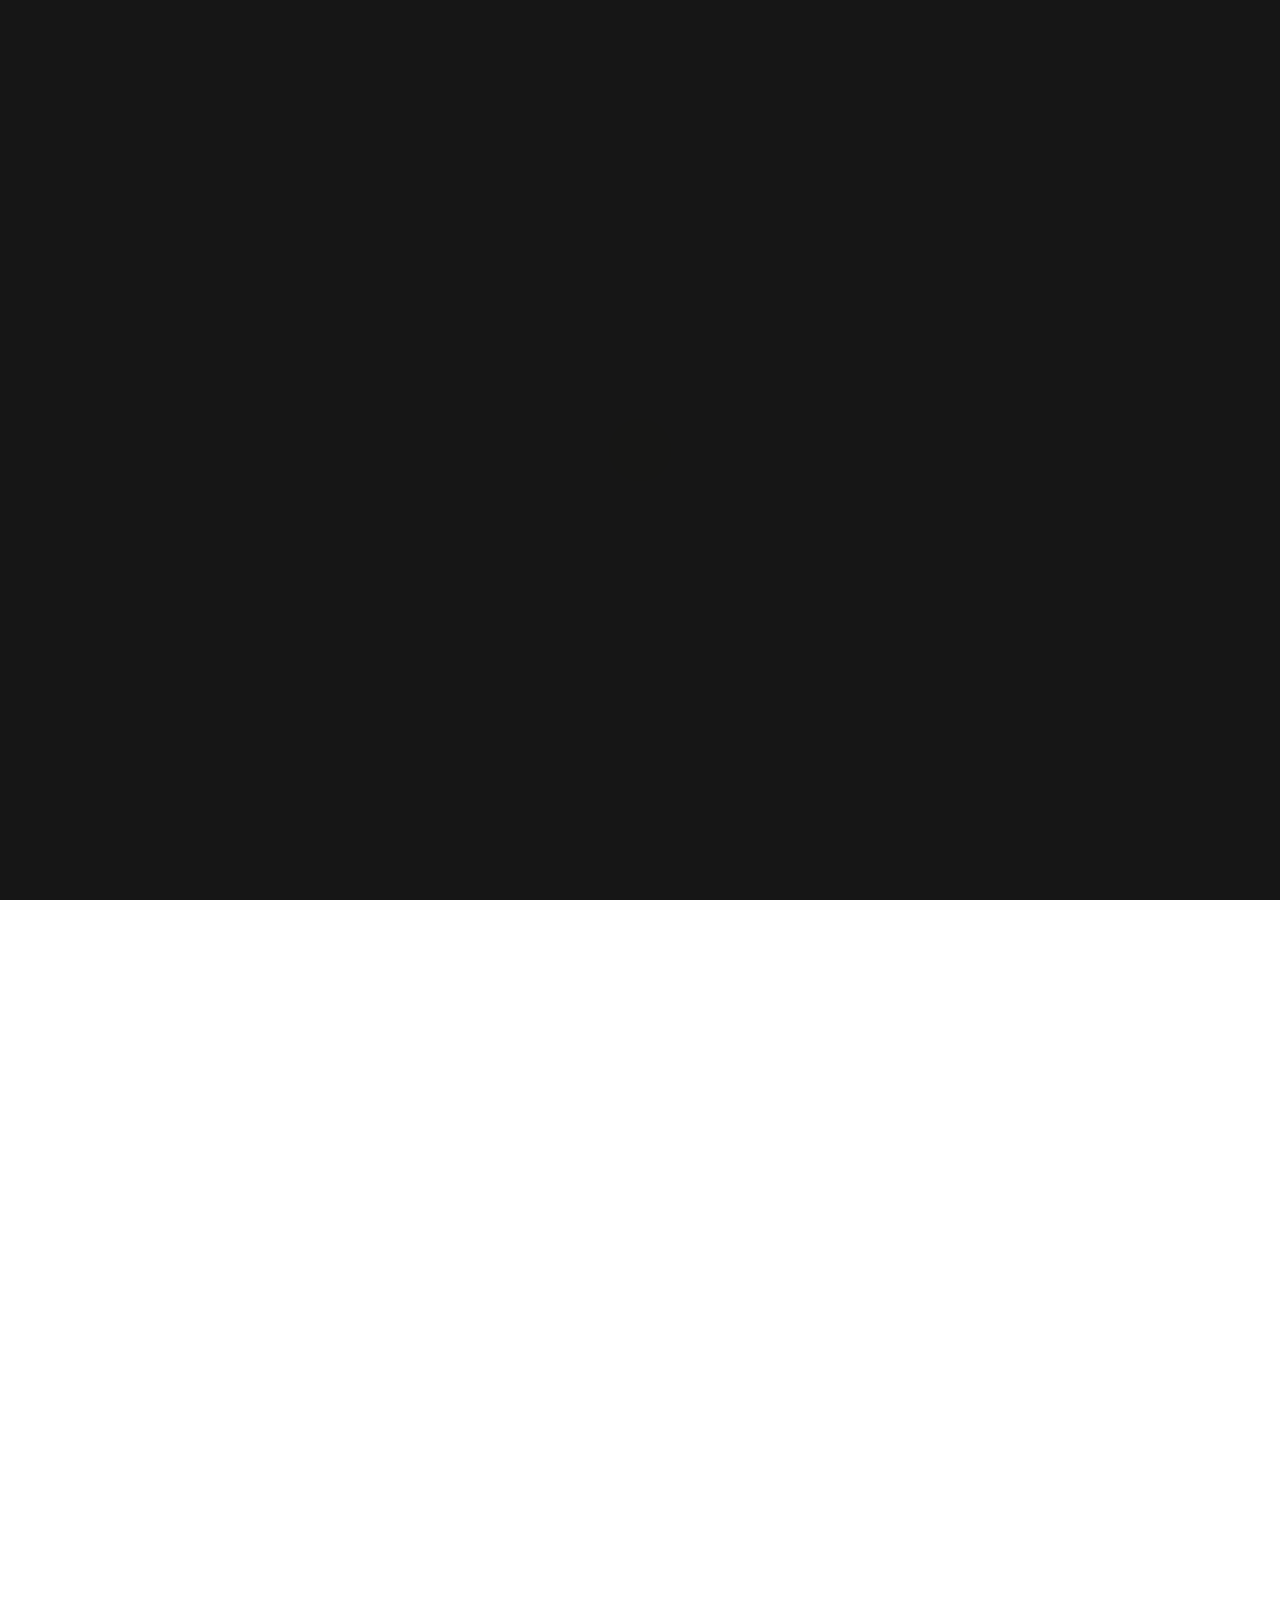
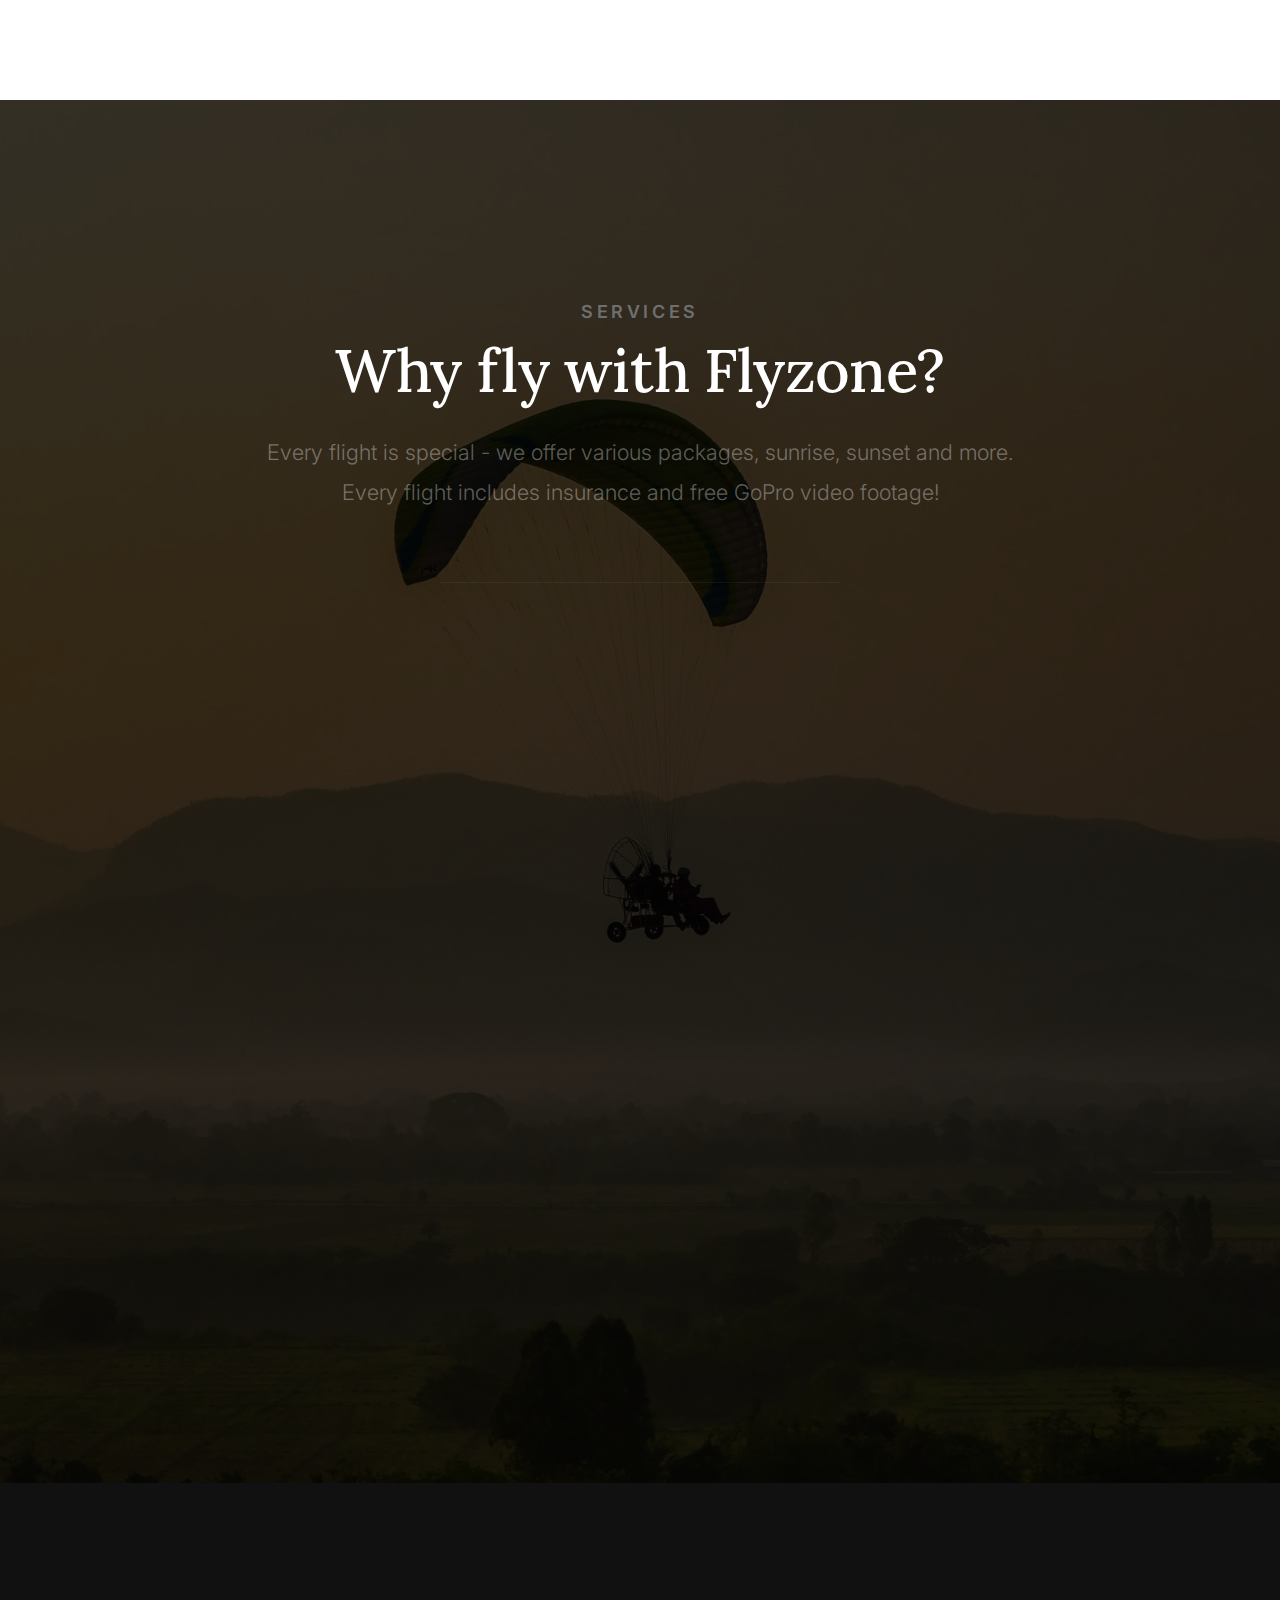
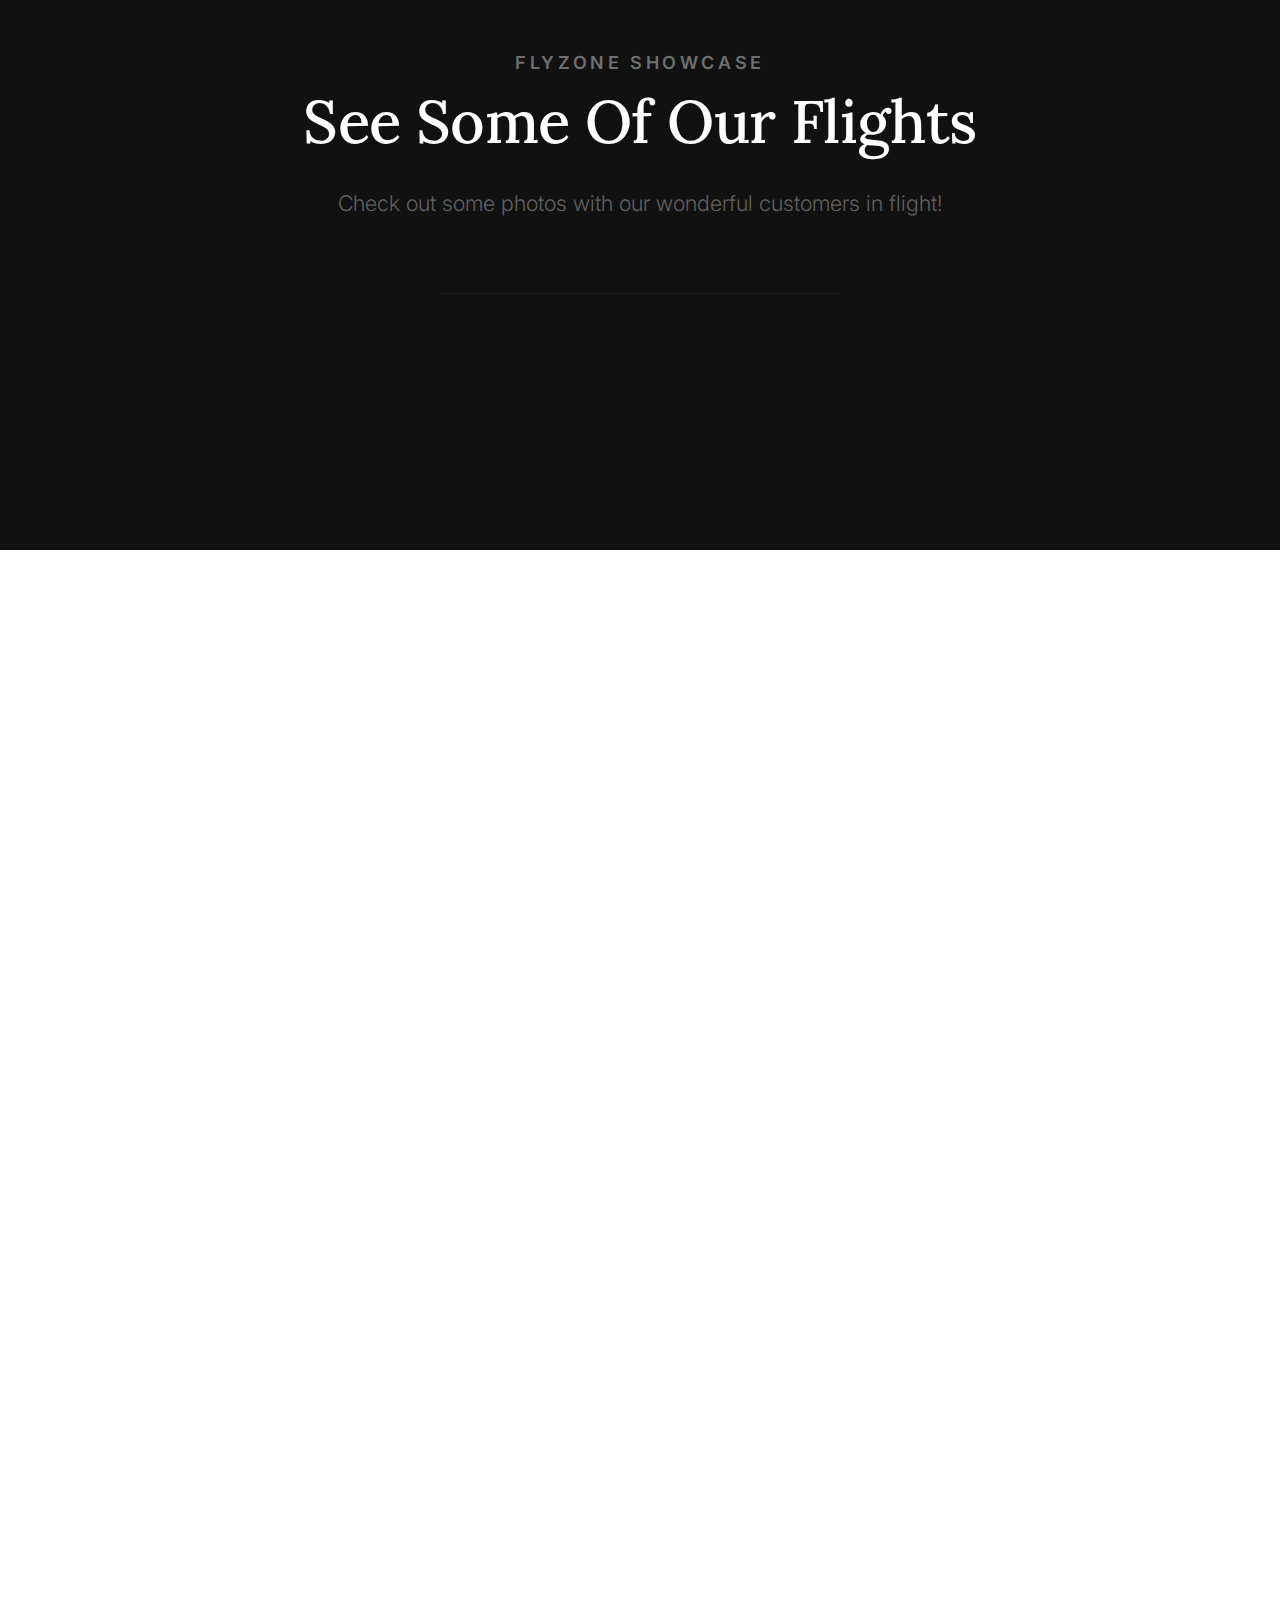
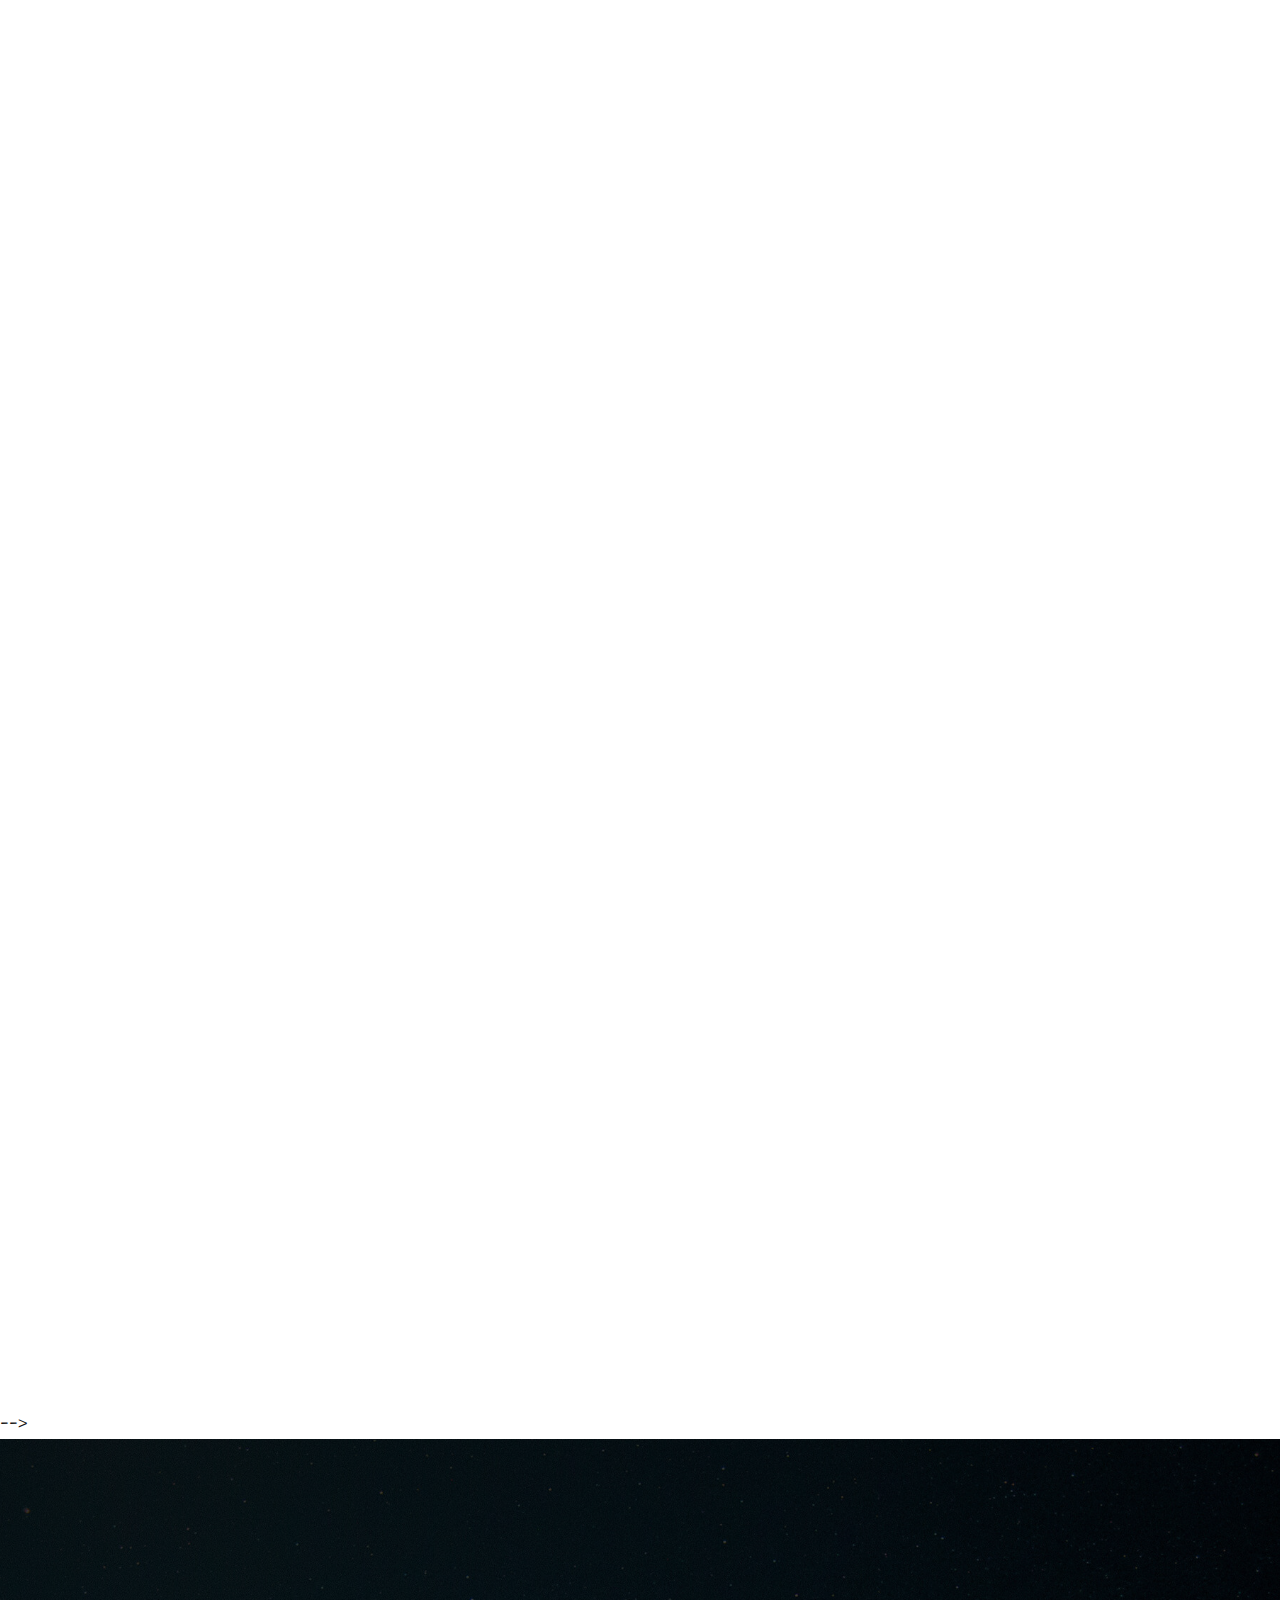
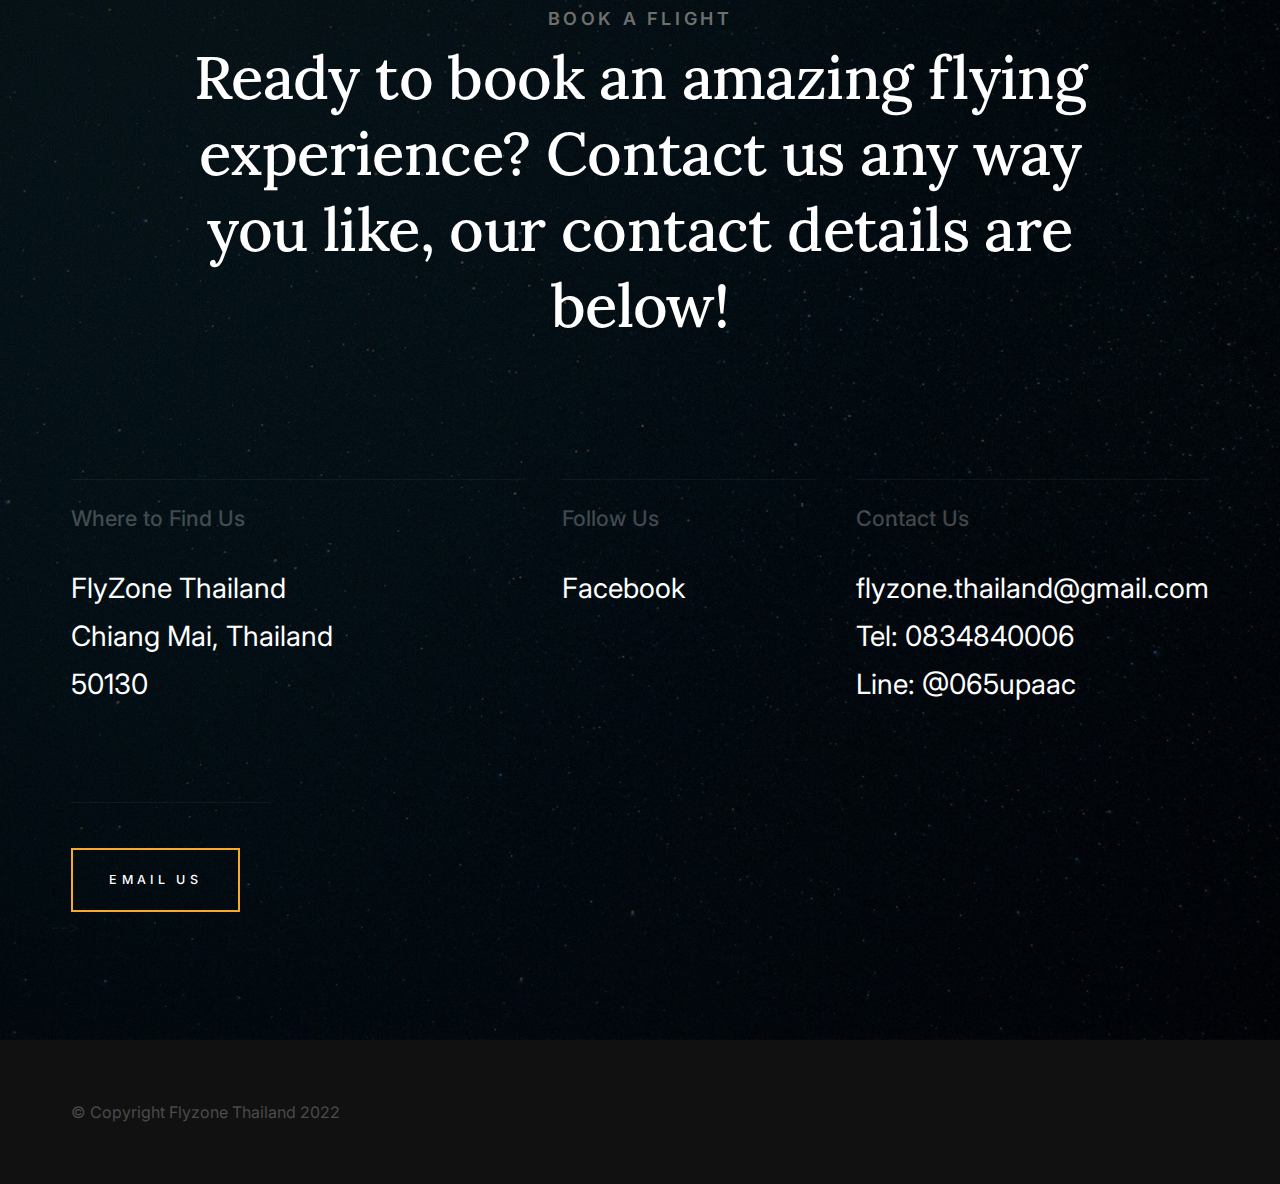
==== Infinity_2_0_0/index.html @ b64c969b "gg" ====
<!DOCTYPE html>
<html lang="en" class="no-js" >
<head>

    <!--- basic page needs
    ================================================== -->
    <meta charset="utf-8">
    <meta name="viewport" content="width=device-width, initial-scale=1">
    <title>Infinity 2.0</title>

    <script>
        document.documentElement.classList.remove('no-js');
        document.documentElement.classList.add('js');
    </script>

    <!-- CSS
    ================================================== -->
    <link rel="stylesheet" href="css/vendor.css">
    <link rel="stylesheet" href="css/styles.css">

    <!-- favicons
    ================================================== -->
    <link rel="apple-touch-icon" sizes="180x180" href="apple-touch-icon.png">
    <link rel="icon" type="image/png" sizes="32x32" href="favicon-32x32.png">
    <link rel="icon" type="image/png" sizes="16x16" href="favicon-16x16.png">
    <link rel="manifest" href="site.webmanifest">

</head>


<body id="top">


    <!-- preloader
    ================================================== -->
    <div id="preloader">
        <div id="loader">
        </div>
    </div>


    <!-- page wrap
    ================================================== -->
    <div id="page" class="s-pagewrap">


        <!-- # site header 
        ================================================== -->
        <header class="s-header">

            <div class="s-header__logo">
                <a class="logo" href="index.html">
                    <img src="images/logo.svg" alt="Homepage">
                </a>
            </div>

            <a class="s-header__menu-toggle" href="#0" class="">
                <span class="s-header__menu-text">Menu</span>
                <span class="s-header__menu-icon"></span>
            </a>

            <nav class="s-header__nav">

                <a href="#0" class="s-header__nav-close-btn" title="close"><span>Close</span></a>
                <h3>Flyzone Thailand</h3>

                <ul class="s-header__nav-list">
                    <li><a href="#intro" class="smoothscroll">Home</a></li>
                    <li><a href="#about" class="smoothscroll">About Flyzone</a></li>
                    <li><a href="#services" class="smoothscroll">Paramotor Packages</a></li>
                    <li><a href="#portfolio" class="smoothscroll">Flight Photos</a></li>
                    <li><a href="#contact" class="smoothscroll">Book A Flight</a></li>
                </ul>

                <!-- <p>
                Need a great reliable web hosting?
                We highly recommend <a href="https://www.dreamhost.com/r.cgi?287326">DreamHost</a>. 
                Powerful web and Wordpress hosting. Guaranteed. Starting at <span class="text-highlight">$2.95</span> per month.
                </p> -->

                <ul class="s-header__social">
                    <li>
                        <a href="https://www.facebook.com/FlyingParamotor">
                            <svg xmlns="http://www.w3.org/2000/svg" width="24" height="24" viewBox="0 0 24 24" style="fill:rgba(0, 0, 0, 1);transform:;-ms-filter:"><path d="M20,3H4C3.447,3,3,3.448,3,4v16c0,0.552,0.447,1,1,1h8.615v-6.96h-2.338v-2.725h2.338v-2c0-2.325,1.42-3.592,3.5-3.592 c0.699-0.002,1.399,0.034,2.095,0.107v2.42h-1.435c-1.128,0-1.348,0.538-1.348,1.325v1.735h2.697l-0.35,2.725h-2.348V21H20 c0.553,0,1-0.448,1-1V4C21,3.448,20.553,3,20,3z"></path></svg>
                            <span class="u-screen-reader-text">Facebook</span>
                        </a>
                    </li>
                    <!-- <li>
                        <a href="#0">
                            <svg xmlns="http://www.w3.org/2000/svg" width="24" height="24" viewBox="0 0 24 24" style="fill:rgba(0, 0, 0, 1);transform:;-ms-filter:"><path d="M19.633,7.997c0.013,0.175,0.013,0.349,0.013,0.523c0,5.325-4.053,11.461-11.46,11.461c-2.282,0-4.402-0.661-6.186-1.809 c0.324,0.037,0.636,0.05,0.973,0.05c1.883,0,3.616-0.636,5.001-1.721c-1.771-0.037-3.255-1.197-3.767-2.793 c0.249,0.037,0.499,0.062,0.761,0.062c0.361,0,0.724-0.05,1.061-0.137c-1.847-0.374-3.23-1.995-3.23-3.953v-0.05 c0.537,0.299,1.16,0.486,1.82,0.511C3.534,9.419,2.823,8.184,2.823,6.787c0-0.748,0.199-1.434,0.548-2.032 c1.983,2.443,4.964,4.04,8.306,4.215c-0.062-0.3-0.1-0.611-0.1-0.923c0-2.22,1.796-4.028,4.028-4.028 c1.16,0,2.207,0.486,2.943,1.272c0.91-0.175,1.782-0.512,2.556-0.973c-0.299,0.935-0.936,1.721-1.771,2.22 c0.811-0.088,1.597-0.312,2.319-0.624C21.104,6.712,20.419,7.423,19.633,7.997z"></path></svg>
                            <span class="u-screen-reader-text">Twitter</span>
                        </a>
                    </li>
                    <li>
                        <a href="#0">
                            <svg xmlns="http://www.w3.org/2000/svg" width="24" height="24" viewBox="0 0 24 24" style="fill:rgba(0, 0, 0, 1);transform:;-ms-filter:"><path d="M11.999,7.377c-2.554,0-4.623,2.07-4.623,4.623c0,2.554,2.069,4.624,4.623,4.624c2.552,0,4.623-2.07,4.623-4.624 C16.622,9.447,14.551,7.377,11.999,7.377L11.999,7.377z M11.999,15.004c-1.659,0-3.004-1.345-3.004-3.003 c0-1.659,1.345-3.003,3.004-3.003s3.002,1.344,3.002,3.003C15.001,13.659,13.658,15.004,11.999,15.004L11.999,15.004z"></path><circle cx="16.806" cy="7.207" r="1.078"></circle><path d="M20.533,6.111c-0.469-1.209-1.424-2.165-2.633-2.632c-0.699-0.263-1.438-0.404-2.186-0.42 c-0.963-0.042-1.268-0.054-3.71-0.054s-2.755,0-3.71,0.054C7.548,3.074,6.809,3.215,6.11,3.479C4.9,3.946,3.945,4.902,3.477,6.111 c-0.263,0.7-0.404,1.438-0.419,2.186c-0.043,0.962-0.056,1.267-0.056,3.71c0,2.442,0,2.753,0.056,3.71 c0.015,0.748,0.156,1.486,0.419,2.187c0.469,1.208,1.424,2.164,2.634,2.632c0.696,0.272,1.435,0.426,2.185,0.45 c0.963,0.042,1.268,0.055,3.71,0.055s2.755,0,3.71-0.055c0.747-0.015,1.486-0.157,2.186-0.419c1.209-0.469,2.164-1.424,2.633-2.633 c0.263-0.7,0.404-1.438,0.419-2.186c0.043-0.962,0.056-1.267,0.056-3.71s0-2.753-0.056-3.71C20.941,7.57,20.801,6.819,20.533,6.111z M19.315,15.643c-0.007,0.576-0.111,1.147-0.311,1.688c-0.305,0.787-0.926,1.409-1.712,1.711c-0.535,0.199-1.099,0.303-1.67,0.311 c-0.95,0.044-1.218,0.055-3.654,0.055c-2.438,0-2.687,0-3.655-0.055c-0.569-0.007-1.135-0.112-1.669-0.311 c-0.789-0.301-1.414-0.923-1.719-1.711c-0.196-0.534-0.302-1.099-0.311-1.669c-0.043-0.95-0.053-1.218-0.053-3.654 c0-2.437,0-2.686,0.053-3.655c0.007-0.576,0.111-1.146,0.311-1.687c0.305-0.789,0.93-1.41,1.719-1.712 c0.534-0.198,1.1-0.303,1.669-0.311c0.951-0.043,1.218-0.055,3.655-0.055c2.437,0,2.687,0,3.654,0.055 c0.571,0.007,1.135,0.112,1.67,0.311c0.786,0.303,1.407,0.925,1.712,1.712c0.196,0.534,0.302,1.099,0.311,1.669 c0.043,0.951,0.054,1.218,0.054,3.655c0,2.436,0,2.698-0.043,3.654H19.315z"></path></svg>
                            <span class="u-screen-reader-text">Instagram</span>
                        </a>
                    </li>
                    <li>
                        <a href="#0">
                            <svg xmlns="http://www.w3.org/2000/svg" width="24" height="24" viewBox="0 0 24 24" style="fill: rgba(0, 0, 0, 1);transform: ;msFilter:;"><path d="M20.66 6.98a9.932 9.932 0 0 0-3.641-3.64C15.486 2.447 13.813 2 12 2s-3.486.447-5.02 1.34c-1.533.893-2.747 2.107-3.64 3.64S2 10.187 2 12s.446 3.487 1.34 5.02a9.924 9.924 0 0 0 3.641 3.64C8.514 21.553 10.187 22 12 22s3.486-.447 5.02-1.34a9.932 9.932 0 0 0 3.641-3.64C21.554 15.487 22 13.813 22 12s-.446-3.487-1.34-5.02zM12 3.66c2 0 3.772.64 5.32 1.919-.92 1.174-2.286 2.14-4.1 2.9-1.002-1.813-2.088-3.327-3.261-4.54A7.715 7.715 0 0 1 12 3.66zM5.51 6.8a8.116 8.116 0 0 1 2.711-2.22c1.212 1.201 2.325 2.7 3.34 4.5-2 .6-4.114.9-6.341.9-.573 0-1.006-.013-1.3-.04A8.549 8.549 0 0 1 5.51 6.8zM3.66 12c0-.054.003-.12.01-.2.007-.08.01-.146.01-.2.254.014.641.02 1.161.02 2.666 0 5.146-.367 7.439-1.1.187.373.381.793.58 1.26-1.32.293-2.674 1.006-4.061 2.14S6.4 16.247 5.76 17.5c-1.4-1.587-2.1-3.42-2.1-5.5zM12 20.34c-1.894 0-3.594-.587-5.101-1.759.601-1.187 1.524-2.322 2.771-3.401 1.246-1.08 2.483-1.753 3.71-2.02a29.441 29.441 0 0 1 1.56 6.62 8.166 8.166 0 0 1-2.94.56zm7.08-3.96a8.351 8.351 0 0 1-2.58 2.621c-.24-2.08-.7-4.107-1.379-6.081.932-.066 1.765-.1 2.5-.1.799 0 1.686.034 2.659.1a8.098 8.098 0 0 1-1.2 3.46zm-1.24-5c-1.16 0-2.233.047-3.22.14a27.053 27.053 0 0 0-.68-1.62c2.066-.906 3.532-2.006 4.399-3.3 1.2 1.414 1.854 3.027 1.96 4.84-.812-.04-1.632-.06-2.459-.06z"></path></svg>
                            <span class="u-screen-reader-text">Dribbble</span>
                        </a>
                    </li>
                    <li>
                        <a href="#0">
                            <svg xmlns="http://www.w3.org/2000/svg" width="24" height="24" viewBox="0 0 24 24" style="fill: rgba(0, 0, 0, 1);transform: ;msFilter:;"><path d="M7.803 5.731c.589 0 1.119.051 1.605.155.483.103.895.273 1.243.508.343.235.611.547.804.939.187.387.28.871.28 1.443 0 .62-.14 1.138-.421 1.551-.283.414-.7.753-1.256 1.015.757.219 1.318.602 1.69 1.146.374.549.557 1.206.557 1.976 0 .625-.119 1.162-.358 1.613a3.11 3.11 0 0 1-.974 1.114 4.315 4.315 0 0 1-1.399.64 6.287 6.287 0 0 1-1.609.206H2V5.731h5.803zm-.351 4.972c.48 0 .878-.114 1.192-.345.312-.228.463-.604.463-1.119 0-.286-.051-.522-.151-.707a1.114 1.114 0 0 0-.417-.428 1.683 1.683 0 0 0-.597-.215 3.609 3.609 0 0 0-.697-.061H4.71v2.875h2.742zm.151 5.239c.267 0 .521-.023.76-.077.241-.052.455-.136.637-.261.182-.12.332-.283.44-.491.109-.206.162-.475.162-.798 0-.634-.179-1.085-.533-1.358-.355-.27-.831-.404-1.414-.404H4.71v3.39h2.893zm8.565-.041c.367.358.896.538 1.584.538.493 0 .919-.125 1.278-.373.354-.249.57-.515.653-.79h2.155c-.346 1.072-.871 1.838-1.589 2.299-.709.463-1.572.693-2.58.693-.702 0-1.334-.113-1.9-.337a4.033 4.033 0 0 1-1.439-.958 4.37 4.37 0 0 1-.905-1.485 5.433 5.433 0 0 1-.32-1.899c0-.666.111-1.289.329-1.864a4.376 4.376 0 0 1 .934-1.493c.405-.42.885-.751 1.444-.994a4.634 4.634 0 0 1 1.858-.362c.754 0 1.413.146 1.979.44a3.967 3.967 0 0 1 1.39 1.182c.363.493.622 1.058.783 1.691.161.632.217 1.292.171 1.983h-6.431c.001.704.238 1.371.606 1.729zm2.812-4.681c-.291-.322-.783-.496-1.385-.496-.391 0-.714.065-.974.199a1.97 1.97 0 0 0-.62.491 1.772 1.772 0 0 0-.328.628 2.82 2.82 0 0 0-.111.587h3.982c-.058-.624-.272-1.085-.564-1.409zm-3.918-4.663h4.989v1.215h-4.989z"></path></svg>
                            <span class="u-screen-reader-text">Behance</span>
                        </a>
                    </li> -->
                </ul> 

            </nav>

        </header> <!-- end s-header -->


        <!-- # site-content
        ================================================== -->
        <section id="content" class="s-content">


            <!-- intro
            ----------------------------------------------- -->
            <section id="intro" class="s-intro target-section">

                <div class="s-intro__bg rellax" data-rellax-speed="-5"></div>

                <div class="row s-intro__content">

                    <div class="column lg-12 s-intro__content-inner">
                        <h3 class="s-intro__pretitle">Touch the skies</h3>
                        <h1 class="s-intro__title">
                        Fly Zone<br>
                        Thailand
                        </h1>	

                        <div class="s-intro__more">
                            <a class="smoothscroll btn btn--stroke s-intro__more-btn" href="#about">
                                LEARN MORE
                            </a>
                        </div>	
                        <br>
                        <div class="s-intro__more">
                            <a class="smoothscroll btn btn--stroke s-intro__more-btn" href="#contact">
                                BOOK A FLIGHT
                            </a>
                        </div>
                    </div> <!-- s-intro__content-inner -->

                </div> <!-- s-intro__content -->

                <ul class="s-intro__social">
                    <li>
                        <a href="https://www.facebook.com/FlyingParamotor">
                            <svg xmlns="http://www.w3.org/2000/svg" width="30" height="30" viewBox="0 0 30 30" style="fill:rgba(0, 0, 0, 1);transform:;-ms-filter:"><path d="M20,3H4C3.447,3,3,3.448,3,4v16c0,0.552,0.447,1,1,1h8.615v-6.96h-2.338v-2.725h2.338v-2c0-2.325,1.42-3.592,3.5-3.592 c0.699-0.002,1.399,0.034,2.095,0.107v2.42h-1.435c-1.128,0-1.348,0.538-1.348,1.325v1.735h2.697l-0.35,2.725h-2.348V21H20 c0.553,0,1-0.448,1-1V4C21,3.448,20.553,3,20,3z"></path></svg>
                            <span class="u-screen-reader-text">Facebook</span>
                        </a>
                    </li>
                    <li>
                        <a href="#0">
                            <svg fill="#000000" xmlns="http://www.w3.org/2000/svg"  viewBox="0 0 30 30" width="30px" height="30px">    <path d="M 6 4 C 4.895 4 4 4.895 4 6 L 4 24 C 4 25.105 4.895 26 6 26 L 24 26 C 25.105 26 26 25.105 26 24 L 26 6 C 26 4.895 25.105 4 24 4 L 6 4 z M 15.003906 7.6660156 C 19.720906 7.6660156 23.558594 10.780375 23.558594 14.609375 C 23.558594 16.142375 22.964609 17.523813 21.724609 18.882812 C 19.929609 20.948812 15.916906 23.464609 15.003906 23.849609 C 14.091906 24.233609 14.225719 23.604672 14.261719 23.388672 C 14.283719 23.260672 14.384766 22.65625 14.384766 22.65625 C 14.413766 22.43725 14.442469 22.099812 14.355469 21.882812 C 14.258469 21.645813 13.880563 21.520937 13.601562 21.460938 C 9.4895625 20.916937 6.4472656 18.041375 6.4472656 14.609375 C 6.4472656 10.781375 10.286906 7.6660156 15.003906 7.6660156 z M 12.626953 12.910156 C 12.375953 12.910156 12.171875 13.107656 12.171875 13.347656 L 12.171875 16.652344 C 12.171875 16.894344 12.375953 17.089844 12.626953 17.089844 C 12.877953 17.089844 13.082031 16.893344 13.082031 16.652344 L 13.082031 13.347656 C 13.082031 13.107656 12.877953 12.910156 12.626953 12.910156 z M 14.5625 12.910156 C 14.5175 12.910156 14.470781 12.915641 14.425781 12.931641 C 14.248781 12.991641 14.128906 13.157703 14.128906 13.345703 L 14.128906 16.650391 C 14.128906 16.892391 14.3225 17.089844 14.5625 17.089844 C 14.8025 17.089844 14.996094 16.890391 14.996094 16.650391 L 14.996094 14.605469 L 16.679688 16.914062 C 16.760687 17.024063 16.889391 17.089844 17.025391 17.089844 C 17.072391 17.089844 17.118109 17.082406 17.162109 17.066406 C 17.340109 17.006406 17.460938 16.840344 17.460938 16.652344 L 17.457031 16.652344 L 17.457031 13.347656 C 17.457031 13.107656 17.263391 12.910156 17.025391 12.910156 C 16.787391 12.910156 16.591797 13.107656 16.591797 13.347656 L 16.591797 15.392578 L 14.908203 13.085938 C 14.827203 12.975938 14.6985 12.910156 14.5625 12.910156 z M 18.929688 12.910156 C 18.678688 12.910156 18.474609 13.107656 18.474609 13.347656 L 18.474609 14.998047 L 18.474609 15 L 18.474609 16.650391 C 18.474609 16.892391 18.678687 17.089844 18.929688 17.089844 L 20.654297 17.089844 C 20.906297 17.089844 21.111328 16.892344 21.111328 16.652344 C 21.111328 16.412344 20.905297 16.216797 20.654297 16.216797 L 19.384766 16.216797 L 19.384766 15.435547 L 20.654297 15.435547 C 20.906297 15.435547 21.111328 15.24 21.111328 15 C 21.111328 14.758 20.905297 14.5625 20.654297 14.5625 L 19.384766 14.564453 L 19.384766 13.783203 L 20.654297 13.783203 C 20.906297 13.783203 21.111328 13.588656 21.111328 13.347656 C 21.111328 13.107656 20.905297 12.910156 20.654297 12.910156 L 18.929688 12.910156 z M 9.34375 12.912109 C 9.09275 12.912109 8.8886719 13.106656 8.8886719 13.347656 L 8.8886719 16.652344 C 8.8886719 16.894344 9.09275 17.089844 9.34375 17.089844 L 11.068359 17.089844 C 11.320359 17.089844 11.522438 16.893297 11.523438 16.654297 C 11.523437 16.414297 11.319359 16.21875 11.068359 16.21875 L 9.7988281 16.21875 L 9.7988281 13.347656 C 9.7988281 13.107656 9.59475 12.912109 9.34375 12.912109 z"/></svg>
                            <span class="u-screen-reader-text">Twitter</span>
                        </a>
                    </li>
                    <!-- <li>
                        <a href="#0">
                            <svg xmlns="http://www.w3.org/2000/svg" width="24" height="24" viewBox="0 0 24 24" style="fill:rgba(0, 0, 0, 1);transform:;-ms-filter:"><path d="M11.999,7.377c-2.554,0-4.623,2.07-4.623,4.623c0,2.554,2.069,4.624,4.623,4.624c2.552,0,4.623-2.07,4.623-4.624 C16.622,9.447,14.551,7.377,11.999,7.377L11.999,7.377z M11.999,15.004c-1.659,0-3.004-1.345-3.004-3.003 c0-1.659,1.345-3.003,3.004-3.003s3.002,1.344,3.002,3.003C15.001,13.659,13.658,15.004,11.999,15.004L11.999,15.004z"></path><circle cx="16.806" cy="7.207" r="1.078"></circle><path d="M20.533,6.111c-0.469-1.209-1.424-2.165-2.633-2.632c-0.699-0.263-1.438-0.404-2.186-0.42 c-0.963-0.042-1.268-0.054-3.71-0.054s-2.755,0-3.71,0.054C7.548,3.074,6.809,3.215,6.11,3.479C4.9,3.946,3.945,4.902,3.477,6.111 c-0.263,0.7-0.404,1.438-0.419,2.186c-0.043,0.962-0.056,1.267-0.056,3.71c0,2.442,0,2.753,0.056,3.71 c0.015,0.748,0.156,1.486,0.419,2.187c0.469,1.208,1.424,2.164,2.634,2.632c0.696,0.272,1.435,0.426,2.185,0.45 c0.963,0.042,1.268,0.055,3.71,0.055s2.755,0,3.71-0.055c0.747-0.015,1.486-0.157,2.186-0.419c1.209-0.469,2.164-1.424,2.633-2.633 c0.263-0.7,0.404-1.438,0.419-2.186c0.043-0.962,0.056-1.267,0.056-3.71s0-2.753-0.056-3.71C20.941,7.57,20.801,6.819,20.533,6.111z M19.315,15.643c-0.007,0.576-0.111,1.147-0.311,1.688c-0.305,0.787-0.926,1.409-1.712,1.711c-0.535,0.199-1.099,0.303-1.67,0.311 c-0.95,0.044-1.218,0.055-3.654,0.055c-2.438,0-2.687,0-3.655-0.055c-0.569-0.007-1.135-0.112-1.669-0.311 c-0.789-0.301-1.414-0.923-1.719-1.711c-0.196-0.534-0.302-1.099-0.311-1.669c-0.043-0.95-0.053-1.218-0.053-3.654 c0-2.437,0-2.686,0.053-3.655c0.007-0.576,0.111-1.146,0.311-1.687c0.305-0.789,0.93-1.41,1.719-1.712 c0.534-0.198,1.1-0.303,1.669-0.311c0.951-0.043,1.218-0.055,3.655-0.055c2.437,0,2.687,0,3.654,0.055 c0.571,0.007,1.135,0.112,1.67,0.311c0.786,0.303,1.407,0.925,1.712,1.712c0.196,0.534,0.302,1.099,0.311,1.669 c0.043,0.951,0.054,1.218,0.054,3.655c0,2.436,0,2.698-0.043,3.654H19.315z"></path></svg>
                            <span class="u-screen-reader-text">Instagram</span>
                        </a>
                    </li>
                    <li>
                        <a href="#0">
                            <svg xmlns="http://www.w3.org/2000/svg" width="24" height="24" viewBox="0 0 24 24" style="fill: rgba(0, 0, 0, 1);transform: ;msFilter:;"><path d="M20.66 6.98a9.932 9.932 0 0 0-3.641-3.64C15.486 2.447 13.813 2 12 2s-3.486.447-5.02 1.34c-1.533.893-2.747 2.107-3.64 3.64S2 10.187 2 12s.446 3.487 1.34 5.02a9.924 9.924 0 0 0 3.641 3.64C8.514 21.553 10.187 22 12 22s3.486-.447 5.02-1.34a9.932 9.932 0 0 0 3.641-3.64C21.554 15.487 22 13.813 22 12s-.446-3.487-1.34-5.02zM12 3.66c2 0 3.772.64 5.32 1.919-.92 1.174-2.286 2.14-4.1 2.9-1.002-1.813-2.088-3.327-3.261-4.54A7.715 7.715 0 0 1 12 3.66zM5.51 6.8a8.116 8.116 0 0 1 2.711-2.22c1.212 1.201 2.325 2.7 3.34 4.5-2 .6-4.114.9-6.341.9-.573 0-1.006-.013-1.3-.04A8.549 8.549 0 0 1 5.51 6.8zM3.66 12c0-.054.003-.12.01-.2.007-.08.01-.146.01-.2.254.014.641.02 1.161.02 2.666 0 5.146-.367 7.439-1.1.187.373.381.793.58 1.26-1.32.293-2.674 1.006-4.061 2.14S6.4 16.247 5.76 17.5c-1.4-1.587-2.1-3.42-2.1-5.5zM12 20.34c-1.894 0-3.594-.587-5.101-1.759.601-1.187 1.524-2.322 2.771-3.401 1.246-1.08 2.483-1.753 3.71-2.02a29.441 29.441 0 0 1 1.56 6.62 8.166 8.166 0 0 1-2.94.56zm7.08-3.96a8.351 8.351 0 0 1-2.58 2.621c-.24-2.08-.7-4.107-1.379-6.081.932-.066 1.765-.1 2.5-.1.799 0 1.686.034 2.659.1a8.098 8.098 0 0 1-1.2 3.46zm-1.24-5c-1.16 0-2.233.047-3.22.14a27.053 27.053 0 0 0-.68-1.62c2.066-.906 3.532-2.006 4.399-3.3 1.2 1.414 1.854 3.027 1.96 4.84-.812-.04-1.632-.06-2.459-.06z"></path></svg>
                            <span class="u-screen-reader-text">Dribbble</span>
                        </a>
                    </li>
                    <li>
                        <a href="#0">
                            <svg xmlns="http://www.w3.org/2000/svg" width="24" height="24" viewBox="0 0 24 24" style="fill: rgba(0, 0, 0, 1);transform: ;msFilter:;"><path d="M7.803 5.731c.589 0 1.119.051 1.605.155.483.103.895.273 1.243.508.343.235.611.547.804.939.187.387.28.871.28 1.443 0 .62-.14 1.138-.421 1.551-.283.414-.7.753-1.256 1.015.757.219 1.318.602 1.69 1.146.374.549.557 1.206.557 1.976 0 .625-.119 1.162-.358 1.613a3.11 3.11 0 0 1-.974 1.114 4.315 4.315 0 0 1-1.399.64 6.287 6.287 0 0 1-1.609.206H2V5.731h5.803zm-.351 4.972c.48 0 .878-.114 1.192-.345.312-.228.463-.604.463-1.119 0-.286-.051-.522-.151-.707a1.114 1.114 0 0 0-.417-.428 1.683 1.683 0 0 0-.597-.215 3.609 3.609 0 0 0-.697-.061H4.71v2.875h2.742zm.151 5.239c.267 0 .521-.023.76-.077.241-.052.455-.136.637-.261.182-.12.332-.283.44-.491.109-.206.162-.475.162-.798 0-.634-.179-1.085-.533-1.358-.355-.27-.831-.404-1.414-.404H4.71v3.39h2.893zm8.565-.041c.367.358.896.538 1.584.538.493 0 .919-.125 1.278-.373.354-.249.57-.515.653-.79h2.155c-.346 1.072-.871 1.838-1.589 2.299-.709.463-1.572.693-2.58.693-.702 0-1.334-.113-1.9-.337a4.033 4.033 0 0 1-1.439-.958 4.37 4.37 0 0 1-.905-1.485 5.433 5.433 0 0 1-.32-1.899c0-.666.111-1.289.329-1.864a4.376 4.376 0 0 1 .934-1.493c.405-.42.885-.751 1.444-.994a4.634 4.634 0 0 1 1.858-.362c.754 0 1.413.146 1.979.44a3.967 3.967 0 0 1 1.39 1.182c.363.493.622 1.058.783 1.691.161.632.217 1.292.171 1.983h-6.431c.001.704.238 1.371.606 1.729zm2.812-4.681c-.291-.322-.783-.496-1.385-.496-.391 0-.714.065-.974.199a1.97 1.97 0 0 0-.62.491 1.772 1.772 0 0 0-.328.628 2.82 2.82 0 0 0-.111.587h3.982c-.058-.624-.272-1.085-.564-1.409zm-3.918-4.663h4.989v1.215h-4.989z"></path></svg>
                            <span class="u-screen-reader-text">Behance</span>
                        </a>
                    </li> -->
                </ul>  <!-- s-intro__social -->

                <div class="s-intro__scroll">
                    <a href="#about" class="smoothscroll">
                        <span>Scroll Down</span>
                        <svg xmlns="http://www.w3.org/2000/svg" width="24" height="24" viewBox="0 0 24 24" style="fill: rgba(0, 0, 0, 1);transform: rotate(180deg);msFilter:progid:DXImageTransform.Microsoft.BasicImage(rotation=2);"><path d="M21 11H6.414l5.293-5.293-1.414-1.414L2.586 12l7.707 7.707 1.414-1.414L6.414 13H21z"></path></svg>
                    </a>
                </div> <!-- s-intro__scroll -->

            </section> <!-- end s-intro -->


            <!-- about
            ----------------------------------------------- -->
            <section id="about" class="s-about target-section">

                <div class="row s-about__content" data-animate-block>
                    <div class="column lg-12">
                        <h2 class="text-pretitle" data-animate-el>About Us</h2>
                        <p class="s-about__desc" data-animate-el>
                            <span>Fly Zone</span> can take you higher - experience beautiful views over the mountains of Chiang Mai as you fly above the clouds on a Paramotor.
                        </p>
                    </div> <!-- end column  -->
                </div> <!-- end s-about__content  -->
                

            </section> <!-- end about -->


            <!-- services
            ----------------------------------------------- -->
            <section id="services" class="s-services">

                <div class="s-services__bg"></div>
                
                <div class="row narrow section-header section-header--dark has-bottom-sep">
                    <div class="column lg-12">
                        
                        <h3 class="text-pretitle">Services</h3>
                        <h1 class="text-display-title">Why fly with Flyzone?</h1>
                        
                        <p class="lead">Every flight is special - we offer various packages, sunrise, sunset and more. Every flight includes insurance and free GoPro video footage!</p>
                        
                    </div> <!-- end column -->
                </div> <!-- end section header -->

                <div class="s-services__content">

                    <div class="row services-list block-lg-one-half block-tab-whole" data-animate-block>

                        <div class="column service-item" data-animate-el>

                            <span class="service-icon-block">
                                <svg xmlns="http://www.w3.org/2000/svg" width="24" height="24" viewBox="0 0 24 24"><path d="M22 4c-1.5 0-2.662 1.685-1.598 3.194.535.759.406 1.216.045 1.749-.765 1.127-1.872 2.057-3.447 2.057-2.521 0-3.854-2.083-4.131-3.848-.096-.614-.15-1.074.436-1.644.402-.39.695-.904.695-1.508 0-1.104-.896-2-2-2s-2 .896-2 2c0 .604.293 1.118.695 1.508.586.57.531 1.03.436 1.644-.277 1.765-1.61 3.848-4.131 3.848-1.575 0-2.682-.93-3.447-2.058-.362-.532-.491-.989.045-1.748 1.064-1.509-.098-3.194-1.598-3.194-1.104 0-2 .896-2 2 0 .797.464 1.495 1.144 1.808.825.38.856 1.317.856 2.171v12.021h20v-12.021c0-.854.031-1.792.856-2.171.68-.313 1.144-1.011 1.144-1.808 0-1.104-.896-2-2-2zm-10 6.297c1.977 2.96 5.58 3.354 8 1.851v3.852h-16v-3.852c2.398 1.49 6.01 1.131 8-1.851zm-8 9.703v-2h16v2h-16z"/></svg>
                            </span>

                            <div class="service-content">
                                <h3 class="h4">Experienced Pilots</h3>

                                <p>
                                Flyzone pilots have over 20 years experience flying and training people to fly paramotors, both for fun and in competition settings. All pilots are fully licenced and insured -  you are always in safe hands with us. 
                                </p>
                            </div>

                        </div> <!-- end service-item -->
                        
                        <div class="column service-item" data-animate-el>

                            <span class="service-icon-block">
                                <svg xmlns="http://www.w3.org/2000/svg" width="24" height="24" viewBox="0 0 24 24"><path d="M17 8c.552 0 1 .449 1 1s-.448 1-1 1-1-.449-1-1 .448-1 1-1zm0-2c-1.657 0-3 1.343-3 3s1.343 3 3 3 3-1.343 3-3-1.343-3-3-3zm-10 6c-1.657 0-3 1.343-3 3s1.343 3 3 3 3-1.343 3-3-1.343-3-3-3zm10-8c.343 0 .677.035 1 .101v-2.101c0-.552-.447-1-1-1s-1 .448-1 1v2.101c.323-.066.657-.101 1-.101zm-10 6c.343 0 .677.035 1 .101v-8.101c0-.552-.447-1-1-1s-1 .448-1 1v8.101c.323-.066.657-.101 1-.101zm10 4c-.343 0-.677-.035-1-.101v8.101c0 .552.447 1 1 1s1-.448 1-1v-8.101c-.323.066-.657.101-1 .101zm-10 6c-.343 0-.677-.035-1-.101v2.101c0 .552.447 1 1 1s1-.448 1-1v-2.101c-.323.066-.657.101-1 .101z"/></svg>
                            </span>

                            <div class="service-content">
                                <h3 class="h4">Free video package</h3>

                                <p>
                                Every flight includes a free video package - GoPro video from the time you takeoff to the time you land. Perfect for sharing your amazing flight experience on social media and with friends!
                                </p>
                            </div>

                        </div> <!-- end service-item -->

                        <div class="column service-item" data-animate-el>

                            <span class="service-icon-block">
                                <svg width="24" height="24" viewBox="0 0 24 24" xmlns="http://www.w3.org/2000/svg" fill-rule="evenodd" clip-rule="evenodd"><path d="M10 16v2.5c0 2.483-2.017 4.5-4.5 4.5-2.484 0-4.5-2.017-4.5-4.5 0-2.484 2.016-4.5 4.5-4.5h2.5v-4h-2.5c-2.484 0-4.5-2.016-4.5-4.5 0-2.483 2.016-4.5 4.5-4.5 2.483 0 4.5 2.017 4.5 4.5v2.5h4v-2.5c0-2.483 2.017-4.5 4.5-4.5 2.484 0 4.5 2.017 4.5 4.5 0 2.484-2.016 4.5-4.5 4.5h-2.5v4h2.5c2.484 0 4.5 2.016 4.5 4.5 0 2.483-2.016 4.5-4.5 4.5-2.483 0-4.5-2.017-4.5-4.5v-2.5h-4zm-2 0h-2.5c-1.379 0-2.5 1.122-2.5 2.5s1.121 2.5 2.5 2.5 2.5-1.122 2.5-2.5v-2.5zm10.5 0h-2.5v2.5c0 1.378 1.121 2.5 2.5 2.5s2.5-1.122 2.5-2.5-1.121-2.5-2.5-2.5zm-4.5-6h-4v4.132h4v-4.132zm-6-2v-2.5c0-1.378-1.121-2.5-2.5-2.5s-2.5 1.122-2.5 2.5 1.121 2.5 2.5 2.5h2.5zm10.5 0c1.379 0 2.5-1.122 2.5-2.5s-1.121-2.5-2.5-2.5-2.5 1.122-2.5 2.5v2.5h2.5z"/></svg>
                            </span>

                            <div class="service-content">
                                <h3 class="h4">Fully Insured</h3>

                                <p>
                                Flyzone Thailand is fully licensed and all flights include free insurance and cover. Your safety is always the most important thing when you fly with Flyzone, we pride ourselves on being professional pilots with every step.
                                </p>
                            </div>

                        </div> <!-- end service-item -->

                        <div class="column service-item" data-animate-el>

                            <span class="service-icon-block">
                                <svg xmlns="http://www.w3.org/2000/svg" width="24" height="24" viewBox="0 0 24 24"><path d="M12 0l-11 6v12.131l11 5.869 11-5.869v-12.066l-11-6.065zm-1 21.2l-6.664-3.555 4.201-2.801c1.08-.719-.066-2.359-1.243-1.575l-4.294 2.862v-7.901l8 4.363v8.607zm-6.867-14.63l6.867-3.746v4.426c0 1.323 2 1.324 2 0v-4.415l6.91 3.811-7.905 4.218-7.872-4.294zm8.867 6.03l8-4.269v7.8l-4.263-2.842c-1.181-.785-2.323.855-1.245 1.574l4.172 2.781-6.664 3.556v-8.6z"/></svg>
                            </span>

                            <div class="service-content">
                                <h3 class="h4">Beautiful Scenery</h3>

                                <p>
                                Chiangf Mai offers some of the most beautiful scenery in Thailand - mountain ridges and bright green rice fields for miles, even more beautiful when looking at them from above as you fly through the clouds.
                                </p>
                            </div>

                        </div> <!-- end service-item -->

                    </div> <!-- end services-list -->
                    
                </div> <!-- end services-content -->   			

            </section> <!-- end services -->


            <!-- portfolio
            ----------------------------------------------- -->
            <section id="portfolio" class="s-portfolio">

                <div class="s-portfolio__header">

                    <div class="row narrow section-header section-header--dark has-bottom-sep">
                        <div class="column lg-12">
                            
                            <h3 class="text-pretitle">Flyzone Showcase</h3>
                            <h1 class="text-display-title">See Some Of Our Flights</h1>
                            
                            <p class="lead">
                            Check out some photos with our wonderful customers in flight!
                            </p>
                            
                        </div> <!-- end column -->
                    </div> <!-- end section header -->

                </div> <!-- end s-portfolio__header -->

                <div class="row s-portfolio__content" data-animate-block>
                    <div class="column lg-12">

                        <div class="folio-list bricks">
         
                            <div class="brick folio-item"   data-animate-el>

                                <div class="folio-item__thumb">
                                    <a class="folio-item__thumb-link" href="images/portfolio/gallery/g-shutterbug.jpg" Title="Shutterbug" data-size="1050x700">
                                        <img src="images/portfolio/shutterbug.jpg" 
                                             srcset="images/portfolio/shutterbug.jpg 1x, images/portfolio/shutterbug@2x.jpg 2x" alt="">
                                    </a>
                                </div>
                                <div class="folio-item__info">
                                    <div class="folio-item__cat">Web Development</div>
                                    <h4 class="folio-item__title">Shutterbug</h4>
                                </div>
                                <a href="https://www.behance.net/" title="Project Link" class="folio-item__project-link">
                                    <svg xmlns="http://www.w3.org/2000/svg" width="24" height="24" viewBox="0 0 24 24" style="fill: rgba(0, 0, 0, 1);transform: ;msFilter:;"><path d="M4.222 19.778a4.983 4.983 0 0 0 3.535 1.462 4.986 4.986 0 0 0 3.536-1.462l2.828-2.829-1.414-1.414-2.828 2.829a3.007 3.007 0 0 1-4.243 0 3.005 3.005 0 0 1 0-4.243l2.829-2.828-1.414-1.414-2.829 2.828a5.006 5.006 0 0 0 0 7.071zm15.556-8.485a5.008 5.008 0 0 0 0-7.071 5.006 5.006 0 0 0-7.071 0L9.879 7.051l1.414 1.414 2.828-2.829a3.007 3.007 0 0 1 4.243 0 3.005 3.005 0 0 1 0 4.243l-2.829 2.828 1.414 1.414 2.829-2.828z"></path><path d="m8.464 16.95-1.415-1.414 8.487-8.486 1.414 1.415z"></path></svg>
                                </a>
                                <div class="folio-item__caption">
                                    <p>Vero molestiae sed aut natus excepturi. Et tempora numquam. Temporibus iusto quo.Unde dolorem corrupti neque nisi.</p>
                                </div>
                                
                             </div> <!-- end brick-->
         
                            <div class="brick folio-item" data-animate-el>

                                <div class="folio-item__thumb">
                                    <a class="folio-item__thumb-link" href="images/portfolio/gallery/g-yellowwall.jpg" Title="Yellow Wall" data-size="1050x700">
                                        <img src="images/portfolio/yellowwall.jpg" 
                                             srcset="images/portfolio/yellowwall.jpg 1x, images/portfolio/yellowwall@2x.jpg 2x" alt="">
                                    </a>
                                </div>
                                <div class="folio-item__info">
                                    <div class="folio-item__cat">Marketing</div>
                                    <h4 class="folio-item__title">Yellow Wall</h4>
                                </div>
                                <a href="https://www.behance.net/" title="Project Link" class="folio-item__project-link">
                                    <svg xmlns="http://www.w3.org/2000/svg" width="24" height="24" viewBox="0 0 24 24" style="fill: rgba(0, 0, 0, 1);transform: ;msFilter:;"><path d="M4.222 19.778a4.983 4.983 0 0 0 3.535 1.462 4.986 4.986 0 0 0 3.536-1.462l2.828-2.829-1.414-1.414-2.828 2.829a3.007 3.007 0 0 1-4.243 0 3.005 3.005 0 0 1 0-4.243l2.829-2.828-1.414-1.414-2.829 2.828a5.006 5.006 0 0 0 0 7.071zm15.556-8.485a5.008 5.008 0 0 0 0-7.071 5.006 5.006 0 0 0-7.071 0L9.879 7.051l1.414 1.414 2.828-2.829a3.007 3.007 0 0 1 4.243 0 3.005 3.005 0 0 1 0 4.243l-2.829 2.828 1.414 1.414 2.829-2.828z"></path><path d="m8.464 16.95-1.415-1.414 8.487-8.486 1.414 1.415z"></path></svg>
                                </a>
                                <div class="folio-item__caption">
                                    <p>Vero molestiae sed aut natus excepturi. Et tempora numquam. Temporibus iusto quo.Unde dolorem corrupti neque nisi.</p>
                                </div>

                            </div> <!-- end brick-->
         
                            <div class="brick folio-item" data-animate-el>

                                <div class="folio-item__thumb">
                                    <a class="folio-item__thumb-link" href="images/portfolio/gallery/g-architecture.jpg" Title="Architecture" data-size="1050x700">
                                        <img src="images/portfolio/architecture.jpg" 
                                             srcset="images/portfolio/architecture.jpg 1x, images/portfolio/architecture@2x.jpg 2x" alt="">
                                    </a>
                                </div>
                                <div class="folio-item__info">
                                    <div class="folio-item__cat">Marketing</div>
                                    <h4 class="folio-item__title">Architecture</h4>
                                </div>
                                <a href="https://www.behance.net/" title="Project Link" class="folio-item__project-link">
                                    <svg xmlns="http://www.w3.org/2000/svg" width="24" height="24" viewBox="0 0 24 24" style="fill: rgba(0, 0, 0, 1);transform: ;msFilter:;"><path d="M4.222 19.778a4.983 4.983 0 0 0 3.535 1.462 4.986 4.986 0 0 0 3.536-1.462l2.828-2.829-1.414-1.414-2.828 2.829a3.007 3.007 0 0 1-4.243 0 3.005 3.005 0 0 1 0-4.243l2.829-2.828-1.414-1.414-2.829 2.828a5.006 5.006 0 0 0 0 7.071zm15.556-8.485a5.008 5.008 0 0 0 0-7.071 5.006 5.006 0 0 0-7.071 0L9.879 7.051l1.414 1.414 2.828-2.829a3.007 3.007 0 0 1 4.243 0 3.005 3.005 0 0 1 0 4.243l-2.829 2.828 1.414 1.414 2.829-2.828z"></path><path d="m8.464 16.95-1.415-1.414 8.487-8.486 1.414 1.415z"></path></svg>
                                </a>
                                <div class="folio-item__caption">
                                    <p>Vero molestiae sed aut natus excepturi. Et tempora numquam. Temporibus iusto quo.Unde dolorem corrupti neque nisi.</p>
                                </div>

                            </div> <!-- end brick-->

                            <div class="brick folio-item" data-animate-el>

                                <div class="folio-item__thumb">
                                    <a class="folio-item__thumb-link" href="images/portfolio/gallery/g-minimalismo.jpg" Title="Minimalismo" data-size="1050x700">
                                        <img src="images/portfolio/minimalismo.jpg" 
                                             srcset="images/portfolio/minimalismo.jpg 1x, images/portfolio/minimalismo@2x.jpg 2x" alt="">
                                    </a>
                                </div>
                                <div class="folio-item__info">
                                    <div class="folio-item__cat">UI/UX Design</div>
                                    <h4 class="folio-item__title">Minimalismo</h4>
                                </div>
                                <a href="https://www.behance.net/" title="Project Link" class="folio-item__project-link">
                                    <svg xmlns="http://www.w3.org/2000/svg" width="24" height="24" viewBox="0 0 24 24" style="fill: rgba(0, 0, 0, 1);transform: ;msFilter:;"><path d="M4.222 19.778a4.983 4.983 0 0 0 3.535 1.462 4.986 4.986 0 0 0 3.536-1.462l2.828-2.829-1.414-1.414-2.828 2.829a3.007 3.007 0 0 1-4.243 0 3.005 3.005 0 0 1 0-4.243l2.829-2.828-1.414-1.414-2.829 2.828a5.006 5.006 0 0 0 0 7.071zm15.556-8.485a5.008 5.008 0 0 0 0-7.071 5.006 5.006 0 0 0-7.071 0L9.879 7.051l1.414 1.414 2.828-2.829a3.007 3.007 0 0 1 4.243 0 3.005 3.005 0 0 1 0 4.243l-2.829 2.828 1.414 1.414 2.829-2.828z"></path><path d="m8.464 16.95-1.415-1.414 8.487-8.486 1.414 1.415z"></path></svg>
                                </a>
                                <div class="folio-item__caption">
                                    <p>Vero molestiae sed aut natus excepturi. Et tempora numquam. Temporibus iusto quo.Unde dolorem corrupti neque nisi.</p>
                                </div>

                            </div> <!-- end brick-->

                            <div class="brick folio-item" data-animate-el>

                                <div class="folio-item__thumb">
                                    <a class="folio-item__thumb-link" href="images/portfolio/gallery/g-skaterboy.jpg" Title="Skaterboy" data-size="1050x700">
                                        <img src="images/portfolio/skaterboy.jpg" 
                                             srcset="images/portfolio/skaterboy.jpg 1x, images/portfolio/skaterboy@2x.jpg 2x" alt="">
                                    </a>
                                </div>
                                <div class="folio-item__info">
                                    <div class="folio-item__cat">Branding</div>
                                    <h4 class="folio-item__title">Skaterboy</h4>
                                </div>
                                <a href="https://www.behance.net/" title="Project Link" class="folio-item__project-link">
                                    <svg xmlns="http://www.w3.org/2000/svg" width="24" height="24" viewBox="0 0 24 24" style="fill: rgba(0, 0, 0, 1);transform: ;msFilter:;"><path d="M4.222 19.778a4.983 4.983 0 0 0 3.535 1.462 4.986 4.986 0 0 0 3.536-1.462l2.828-2.829-1.414-1.414-2.828 2.829a3.007 3.007 0 0 1-4.243 0 3.005 3.005 0 0 1 0-4.243l2.829-2.828-1.414-1.414-2.829 2.828a5.006 5.006 0 0 0 0 7.071zm15.556-8.485a5.008 5.008 0 0 0 0-7.071 5.006 5.006 0 0 0-7.071 0L9.879 7.051l1.414 1.414 2.828-2.829a3.007 3.007 0 0 1 4.243 0 3.005 3.005 0 0 1 0 4.243l-2.829 2.828 1.414 1.414 2.829-2.828z"></path><path d="m8.464 16.95-1.415-1.414 8.487-8.486 1.414 1.415z"></path></svg>
                                </a>
                                <div class="folio-item__caption">
                                    <p>Vero molestiae sed aut natus excepturi. Et tempora numquam. Temporibus iusto quo.Unde dolorem corrupti neque nisi.</p>
                                </div>

                            </div> <!-- end brick-->

                            <div class="brick folio-item" data-animate-el>

                                <div class="folio-item__thumb">
                                    <a class="folio-item__thumb-link" href="images/portfolio/gallery/g-salad.jpg" Title="Salad" data-size="1050x700">
                                        <img src="images/portfolio/salad.jpg" 
                                             srcset="images/portfolio/salad.jpg 1x, images/portfolio/salad@2x.jpg 2x" alt="">
                                    </a>
                                </div>
                                <div class="folio-item__info">
                                    <div class="folio-item__cat">Branding</div>
                                    <h4 class="folio-item__title">Salad</h4>
                                </div>
                                <a href="https://www.behance.net/" title="Project Link" class="folio-item__project-link">
                                    <svg xmlns="http://www.w3.org/2000/svg" width="24" height="24" viewBox="0 0 24 24" style="fill: rgba(0, 0, 0, 1);transform: ;msFilter:;"><path d="M4.222 19.778a4.983 4.983 0 0 0 3.535 1.462 4.986 4.986 0 0 0 3.536-1.462l2.828-2.829-1.414-1.414-2.828 2.829a3.007 3.007 0 0 1-4.243 0 3.005 3.005 0 0 1 0-4.243l2.829-2.828-1.414-1.414-2.829 2.828a5.006 5.006 0 0 0 0 7.071zm15.556-8.485a5.008 5.008 0 0 0 0-7.071 5.006 5.006 0 0 0-7.071 0L9.879 7.051l1.414 1.414 2.828-2.829a3.007 3.007 0 0 1 4.243 0 3.005 3.005 0 0 1 0 4.243l-2.829 2.828 1.414 1.414 2.829-2.828z"></path><path d="m8.464 16.95-1.415-1.414 8.487-8.486 1.414 1.415z"></path></svg>
                                </a>
                                <div class="folio-item__caption">
                                    <p>Vero molestiae sed aut natus excepturi. Et tempora numquam. Temporibus iusto quo.Unde dolorem corrupti neque nisi.</p>
                                </div>

                            </div> <!-- end brick-->

                        </div> <!-- end folio-list, bricks -->

                    </div> <!-- end column  -->
                </div> <!-- end s-portfolio__content -->

                <div class="row testimonials">
                    <div class="column lg-12" data-animate-block>

                        <h2 class="text-pretitle" data-animate-el>What They Say About Us</h2>
        
                        <div class="swiper-container testimonial-slider" data-animate-el>
        
                            <div class="swiper-wrapper">
    
                                <div class="testimonial-slider__slide swiper-slide">
                                    <p>
                                    Molestiae incidunt consequatur quis ipsa autem nam sit enim magni. Voluptas tempore rem. 
                                    Explicabo a quaerat sint autem dolore ducimus ut consequatur neque. Nisi dolores quaerat fuga rem nihil nostrum.
                                    Laudantium quia consequatur molestias.
                                    </p>
                                    <div class="testimonial-slider__author">
                                        <img src="images/avatars/user-02.jpg" alt="Author image" class="testimonial-slider__avatar">
                                        <cite class="testimonial-slider__cite">
                                            <strong>Tim Cook</strong>
                                            <span>CEO, Apple</span>
                                        </cite>
                                    </div>
                                </div> <!-- end testimonial-slider__slide -->
                
                                <div class="testimonial-slider__slide swiper-slide">
                                    <p>
                                    Excepturi nam cupiditate culpa doloremque deleniti repellat. Veniam quos repellat voluptas animi adipisci.
                                    Nisi eaque consequatur. Voluptatem dignissimos ut ducimus accusantium perspiciatis.
                                    Quasi voluptas eius distinctio. Atque eos maxime.
                                    </p>
                                    <div class="testimonial-slider__author">
                                        <img src="images/avatars/user-03.jpg" alt="Author image" class="testimonial-slider__avatar">
                                        <cite class="testimonial-slider__cite">
                                            <strong>Sundar Pichai</strong>
                                            <span>CEO, Google</span>
                                        </cite>
                                    </div>
                                </div> <!-- end testimonial-slider__slide -->
                
                                <div class="testimonial-slider__slide swiper-slide">
                                    <p>
                                    Repellat dignissimos libero. Qui sed at corrupti expedita voluptas odit. Nihil ea quia nesciunt. Ducimus aut sed ipsam.  
                                    Autem eaque officia cum exercitationem sunt voluptatum accusamus. Quasi voluptas eius distinctio.
                                    Voluptatem dignissimos ut.
                                    </p>
                                    <div class="testimonial-slider__author">
                                        <img src="images/avatars/user-01.jpg" alt="Author image" class="testimonial-slider__avatar">
                                        <cite class="testimonial-slider__cite">
                                            <strong>Satya Nadella</strong>
                                            <span>CEO, Microsoft</span>
                                        </cite>
                                    </div>
                                </div> <!-- end testimonial-slider__slide -->
        
                                <div class="testimonial-slider__slide swiper-slide">
                                    <p>
                                    Nunc interdum lacus sit amet orci. Vestibulum dapibus nunc ac augue. Fusce vel dui. In ac felis 
                                    quis tortor malesuada pretium. Curabitur vestibulum aliquam leo. Qui sed at corrupti expedita voluptas odit. 
                                    Nihil ea quia nesciunt. Ducimus aut sed ipsam.
                                    </p>
                                    <div class="testimonial-slider__author">
                                        <img src="images/avatars/user-06.jpg" alt="Author image" class="testimonial-slider__avatar">
                                        <cite class="testimonial-slider__cite">
                                            <strong>Jeff Bezos</strong>
                                            <span>CEO, Amazon</span>
                                        </cite>
                                    </div>
                                </div> <!-- end testimonial-slider__slide -->
            
                            </div> <!-- end swiper-wrapper -->
        
                            <div class="swiper-pagination"></div>
        
                        </div> <!-- end swiper-container -->
        
                    </div> <!-- end column -->
                </div> <!-- end row testimonials -->

                <!-- <div class="clients-block">
                    <div class="row">
                        <div class="column lg-12" data-animate-block>
        
                            <div class="swiper-container clients" data-animate-el>
                                <div class="swiper-wrapper clients__content">
                                    <a href="#0" title="" class="swiper-slide clients__slide"><img src="images/icons/clients/dropbox.svg" /></a>
                                    <a href="#0" title="" class="swiper-slide clients__slide"><img src="images/icons/clients/atom.svg" /></a>
                                    <a href="#0" title="" class="swiper-slide clients__slide"><img src="images/icons/clients/github.svg" /></a>
                                    <a href="#0" title="" class="swiper-slide clients__slide"><img src="images/icons/clients/redhat.svg" /></a>
                                    <a href="#0" title="" class="swiper-slide clients__slide"><img src="images/icons/clients/medium.svg" /></a>
                                    <a href="#0" title="" class="swiper-slide clients__slide"><img src="images/icons/clients/messenger.svg" /></a>
                                    <a href="#0" title="" class="swiper-slide clients__slide"><img src="images/icons/clients/steam.svg" /></a>
                                    <a href="#0" title="" class="swiper-slide clients__slide"><img src="images/icons/clients/spotify.svg" /></a>
                                </div>
        
                                <div class="swiper-pagination"></div>
                            </div> <!-- end clients -->
        
                        </div> <!-- end column -->
                    </div> <!-- end clients-outer -->
                <!-- </div> end clients-block --> -->

            </section> <!-- end portfolio -->

            <!-- contact
            ----------------------------------------------- -->
            <section id="contact" class="s-contact target-section">

                <div class="row section-header section-header--dark">
                    <div class="column lg-12">
                        
                        <h3 class="text-pretitle">BOOK A FLIGHT</h3>
                        <h1 class="text-display-title">
                            Ready to book an amazing flying experience? Contact us any way you like, our contact details are below!
                        </h1>
                        
                    </div> <!-- end column -->
                </div> <!-- end section header -->

                <div class="row s-contact__infos">

                    <div class="column lg-5 md-6 stack-on-900 s-contact__block-address">
                        <h5 class="with-top-line">Where to Find Us</h5>
        
                        <p>
                        FlyZone Thailand <br>
                        Chiang Mai, Thailand <br>
                        50130
                        </p>
                    </div>
        
                    <div class="column lg-3 md-6 stack-on-900 s-contact__block-social">
                        <h5 class="with-top-line">Follow Us</h5>
        
                        <ul class="s-contact__list">
                            <li><a href="https://www.facebook.com/FlyingParamotor">Facebook</a></li>
                        </ul>
                    </div>
        
                    <div class="column lg-4 md-12 stack-on-900 s-contact__block-number">
                        <h5 class="with-top-line">Contact Us</h5>
        
                        <ul class="s-contact__list">
                            <li><a href="mailto:flyzone.thailand@gmail.com">flyzone.thailand@gmail.com</a></li>
                            <li><a href="tel:197-543-2345">Tel: 0834840006</a></li>
                            <li>Line: @065upaac</li>
                        </ul>
                    </div>
        
                </div> <!-- end s-contact__infos -->

                <div class="row s-contact__bottom">
    
                    <div class="column lg-5 tab-12 s-contact__mail-block">
                        <a href="mailto:flyzone.thailand@gmail.com" class="btn btn--stroke btn--mail">
                            EMAIL US 
                        </a>
                    </div>
        
                    <div class="column lg-7 tab-12 s-contact__subscribe">
                        <!-- <h5>Subscribe</h5>
        
                        <div class="subscribe-form">
                            <form id="mc-form" class="mc-form" novalidate="true">
                                <input type="email" name="EMAIL" id="mce-EMAIL" class="u-fullwidth text-center" placeholder="Your Email Address" title="The domain portion of the email address is invalid (the portion after the @)." pattern="^([^\x00-\x20\x22\x28\x29\x2c\x2e\x3a-\x3c\x3e\x40\x5b-\x5d\x7f-\xff]+|\x22([^\x0d\x22\x5c\x80-\xff]|\x5c[\x00-\x7f])*\x22)(\x2e([^\x00-\x20\x22\x28\x29\x2c\x2e\x3a-\x3c\x3e\x40\x5b-\x5d\x7f-\xff]+|\x22([^\x0d\x22\x5c\x80-\xff]|\x5c[\x00-\x7f])*\x22))*\x40([^\x00-\x20\x22\x28\x29\x2c\x2e\x3a-\x3c\x3e\x40\x5b-\x5d\x7f-\xff]+|\x5b([^\x0d\x5b-\x5d\x80-\xff]|\x5c[\x00-\x7f])*\x5d)(\x2e([^\x00-\x20\x22\x28\x29\x2c\x2e\x3a-\x3c\x3e\x40\x5b-\x5d\x7f-\xff]+|\x5b([^\x0d\x5b-\x5d\x80-\xff]|\x5c[\x00-\x7f])*\x5d))*(\.\w{2,})+$" required="">
                                <input type="submit" name="subscribe" value="Subscribe" class="btn btn--primary u-fullwidth">
                                <!-- <div style="position: absolute; left: -5000px;" aria-hidden="true"><input type="text" name="b_cdb7b577e41181934ed6a6a44_9a91cfe7b3" tabindex="-1" value=""></div> -->
                                <div class="mc-status"></div>
                            </form>
                        </div> -->
                    </div>

                </div> <!-- end s-contact__button -->


            </section> <!-- end contact -->

        </section> 
        <!-- end s-content -->


        <!-- footer
        ================================================== -->
        <footer id="colophon" class="s-footer">
            <div class="row">
                <div class="column lg-12 ss-copyright">
                    <span>© Copyright Flyzone Thailand 2022</span>
                    <!-- <span>Design by <a href="https://www.styleshout.com/">StyleShout</a></span> -->
                </div>
            </div>

            <div class="ss-go-top">
                <a class="smoothscroll" title="Back to Top" href="#top">
                    <svg xmlns="http://www.w3.org/2000/svg" width="24" height="24" viewBox="0 0 24 24" style="fill: rgba(0, 0, 0, 1);transform: ;msFilter:;"><path d="M6 4h12v2H6zm5 10v6h2v-6h5l-6-6-6 6z"></path></svg>
                </a>
            </div> <!-- end ss-go-top -->
        </footer> <!-- end s-footer -->


    </div> <!-- end s-pagewrap -->


    <!-- photoswipe background
    ================================================== -->
    <div aria-hidden="true" class="pswp" role="dialog" tabindex="-1">

        <div class="pswp__bg"></div>
        <div class="pswp__scroll-wrap">

            <div class="pswp__container">
                <div class="pswp__item"></div>
                <div class="pswp__item"></div>
                <div class="pswp__item"></div>
            </div>

            <div class="pswp__ui pswp__ui--hidden">
                <div class="pswp__top-bar">
                    <div class="pswp__counter"></div><button class="pswp__button pswp__button--close" title="Close (Esc)"></button> <button class="pswp__button pswp__button--share" title=
                    "Share"></button> <button class="pswp__button pswp__button--fs" title="Toggle fullscreen"></button> <button class="pswp__button pswp__button--zoom" title=
                    "Zoom in/out"></button>
                    <div class="pswp__preloader">
                        <div class="pswp__preloader__icn">
                            <div class="pswp__preloader__cut">
                                <div class="pswp__preloader__donut"></div>
                            </div>
                        </div>
                    </div>
                </div>
                <div class="pswp__share-modal pswp__share-modal--hidden pswp__single-tap">
                    <div class="pswp__share-tooltip"></div>
                </div><button class="pswp__button pswp__button--arrow--left" title="Previous (arrow left)"></button> <button class="pswp__button pswp__button--arrow--right" title=
                "Next (arrow right)"></button>
                <div class="pswp__caption">
                    <div class="pswp__caption__center"></div>
                </div>
            </div>

        </div>

    </div> <!-- end photoSwipe background -->


    <!-- Java Script
    ================================================== -->
    <script src="js/plugins.js"></script>
    <script src="js/main.js"></script>

</body>
</html>
---- Infinity_2_0_0/css/vendor.css ----
/* ===================================================================
 * Infinity Third-party Stylesheets
 * Template Ver. 2.0.0
 * 12-17-2021
 * -------------------------------------------------------------------
 *
 * TOC:
 * # PrismJS 
 * # Swiper
 * # PhotoSwipe main CSS
 * # PhotoSwipe Skin
 *
 * ------------------------------------------------------------------- */

/* ===================================================================
 * # PrismJS 1.20.0
 *   https://prismjs.com/download.html#themes=prism-tomorrow&languages=markup+css+clike+javascript+markup-templating+php
 *   
 *   prism.js tomorrow night eighties for JavaScript, CoffeeScript, CSS and HTML
 *   Based on https://github.com/chriskempson/tomorrow-theme
 *   @author Rose Pritchard
 * ------------------------------------------------------------------- */
code[class*="language-"],
pre[class*="language-"] {
    color           : #ccc;
    background      : none;
    font-family     : var(--font-mono);
    font-size       : calc(var(--text-size) * 0.9444);
    text-align      : left;
    white-space     : pre;
    word-spacing    : normal;
    word-break      : normal;
    word-wrap       : normal;
    line-height     : var(--vspace-1);
    -moz-tab-size   : 4;
    -o-tab-size     : 4;
    tab-size        : 4;
    -webkit-hyphens : none;
    -moz-hyphens    : none;
    -ms-hyphens     : none;
    hyphens         : none;
}

/* Code blocks */
pre[class*="language-"] {
    padding  : var(--vspace-0_5) 0 var(--vspace-1);
    margin   : 0;
    overflow : auto;
}

:not(pre)>code[class*="language-"],
pre[class*="language-"] {
    background : #2d2d2d;
}

/* Inline code */
:not(pre)>code[class*="language-"] {
    padding     : .1em;
    white-space : normal;
}

.token.comment,
.token.block-comment,
.token.prolog,
.token.doctype,
.token.cdata {
    color : #999;
}

.token.punctuation {
    color : #ccc;
}

.token.tag,
.token.attr-name,
.token.namespace,
.token.deleted {
    color : #e2777a;
}

.token.function-name {
    color : #6196cc;
}

.token.boolean,
.token.number,
.token.function {
    color : #f08d49;
}

.token.property,
.token.class-name,
.token.constant,
.token.symbol {
    color : #f8c555;
}

.token.selector,
.token.important,
.token.atrule,
.token.keyword,
.token.builtin {
    color : #cc99cd;
}

.token.string,
.token.char,
.token.attr-value,
.token.regex,
.token.variable {
    color : #7ec699;
}

.token.operator,
.token.entity,
.token.url {
    color : #67cdcc;
}

.token.important,
.token.bold {
    font-weight : bold;
}

.token.italic {
    font-style : italic;
}

.token.entity {
    cursor : help;
}

.token.inserted {
    color : green;
}


/* ===================================================================
 * # Swiper 6.4.5
 *   Most modern mobile touch slider and framework with hardware accelerated transitions
 *   https://swiperjs.com
 *
 *   Copyright 2014-2020 Vladimir Kharlampidi
 *
 *   Released under the MIT License
 *
 *   Released on: December 18, 2020
 * ------------------------------------------------------------------- */
@font-face {
    font-family : "swiper-icons";
    src         : url("data:application/font-woff;charset=utf-8;base64, [base64]//wADZ2x5ZgAAAywAAADMAAAD2MHtryVoZWFkAAABbAAAADAAAAA2E2+eoWhoZWEAAAGcAAAAHwAAACQC9gDzaG10eAAAAigAAAAZAAAArgJkABFsb2NhAAAC0AAAAFoAAABaFQAUGG1heHAAAAG8AAAAHwAAACAAcABAbmFtZQAAA/gAAAE5AAACXvFdBwlwb3N0AAAFNAAAAGIAAACE5s74hXjaY2BkYGAAYpf5Hu/j+W2+MnAzMYDAzaX6QjD6/4//Bxj5GA8AuRwMYGkAPywL13jaY2BkYGA88P8Agx4j+/8fQDYfA1AEBWgDAIB2BOoAeNpjYGRgYNBh4GdgYgABEMnIABJzYNADCQAACWgAsQB42mNgYfzCOIGBlYGB0YcxjYGBwR1Kf2WQZGhhYGBiYGVmgAFGBiQQkOaawtDAoMBQxXjg/wEGPcYDDA4wNUA2CCgwsAAAO4EL6gAAeNpj2M0gyAACqxgGNWBkZ2D4/wMA+xkDdgAAAHjaY2BgYGaAYBkGRgYQiAHyGMF8FgYHIM3DwMHABGQrMOgyWDLEM1T9/w8UBfEMgLzE////P/5//f/V/xv+r4eaAAeMbAxwIUYmIMHEgKYAYjUcsDAwsLKxc3BycfPw8jEQA/[base64]/uznmfPFBNODM2K7MTQ45YEAZqGP81AmGGcF3iPqOop0r1SPTaTbVkfUe4HXj97wYE+yNwWYxwWu4v1ugWHgo3S1XdZEVqWM7ET0cfnLGxWfkgR42o2PvWrDMBSFj/IHLaF0zKjRgdiVMwScNRAoWUoH78Y2icB/yIY09An6AH2Bdu/UB+yxopYshQiEvnvu0dURgDt8QeC8PDw7Fpji3fEA4z/PEJ6YOB5hKh4dj3EvXhxPqH/SKUY3rJ7srZ4FZnh1PMAtPhwP6fl2PMJMPDgeQ4rY8YT6Gzao0eAEA409DuggmTnFnOcSCiEiLMgxCiTI6Cq5DZUd3Qmp10vO0LaLTd2cjN4fOumlc7lUYbSQcZFkutRG7g6JKZKy0RmdLY680CDnEJ+UMkpFFe1RN7nxdVpXrC4aTtnaurOnYercZg2YVmLN/d/gczfEimrE/fs/bOuq29Zmn8tloORaXgZgGa78yO9/cnXm2BpaGvq25Dv9S4E9+5SIc9PqupJKhYFSSl47+Qcr1mYNAAAAeNptw0cKwkAAAMDZJA8Q7OUJvkLsPfZ6zFVERPy8qHh2YER+3i/BP83vIBLLySsoKimrqKqpa2hp6+jq6RsYGhmbmJqZSy0sraxtbO3sHRydnEMU4uR6yx7JJXveP7WrDycAAAAAAAH//wACeNpjYGRgYOABYhkgZgJCZgZNBkYGLQZtIJsFLMYAAAw3ALgAeNolizEKgDAQBCchRbC2sFER0YD6qVQiBCv/H9ezGI6Z5XBAw8CBK/m5iQQVauVbXLnOrMZv2oLdKFa8Pjuru2hJzGabmOSLzNMzvutpB3N42mNgZGBg4GKQYzBhYMxJLMlj4GBgAYow/P/PAJJhLM6sSoWKfWCAAwDAjgbRAAB42mNgYGBkAIIbCZo5IPrmUn0hGA0AO8EFTQAA") format("woff");
    font-weight : 400;
    font-style  : normal;
}

:root {
    --swiper-theme-color : #007aff;
}

.swiper-container {
    margin-left  : auto;
    margin-right : auto;
    position     : relative;
    overflow     : hidden;
    list-style   : none;
    padding      : 0;
    /* Fix of Webkit flickering */
    z-index      : 1;
}

.swiper-container-vertical>.swiper-wrapper {
    flex-direction : column;
}

.swiper-wrapper {
    position            : relative;
    width               : 100%;
    height              : 100%;
    z-index             : 1;
    display             : flex;
    transition-property : transform;
    box-sizing          : content-box;
}

.swiper-container-android .swiper-slide,
.swiper-wrapper {
    transform : translate3d(0px, 0, 0);
}

.swiper-container-multirow>.swiper-wrapper {
    flex-wrap : wrap;
}

.swiper-container-multirow-column>.swiper-wrapper {
    flex-wrap      : wrap;
    flex-direction : column;
}

.swiper-container-free-mode>.swiper-wrapper {
    transition-timing-function : ease-out;
    margin                     : 0 auto;
}

.swiper-slide {
    flex-shrink         : 0;
    width               : 100%;
    height              : 100%;
    position            : relative;
    transition-property : transform;
}

.swiper-slide-invisible-blank {
    visibility : hidden;
}

/* Auto Height */
.swiper-container-autoheight,
.swiper-container-autoheight .swiper-slide {
    height : auto;
}

.swiper-container-autoheight .swiper-wrapper {
    align-items         : flex-start;
    transition-property : transform, height;
}

/* 3D Effects */
.swiper-container-3d {
    perspective : 1200px;
}

.swiper-container-3d .swiper-wrapper,
.swiper-container-3d .swiper-slide,
.swiper-container-3d .swiper-slide-shadow-left,
.swiper-container-3d .swiper-slide-shadow-right,
.swiper-container-3d .swiper-slide-shadow-top,
.swiper-container-3d .swiper-slide-shadow-bottom,
.swiper-container-3d .swiper-cube-shadow {
    transform-style : preserve-3d;
}

.swiper-container-3d .swiper-slide-shadow-left,
.swiper-container-3d .swiper-slide-shadow-right,
.swiper-container-3d .swiper-slide-shadow-top,
.swiper-container-3d .swiper-slide-shadow-bottom {
    position       : absolute;
    left           : 0;
    top            : 0;
    width          : 100%;
    height         : 100%;
    pointer-events : none;
    z-index        : 10;
}

.swiper-container-3d .swiper-slide-shadow-left {
    background-image : linear-gradient(to left, rgba(0, 0, 0, 0.5), rgba(0, 0, 0, 0));
}

.swiper-container-3d .swiper-slide-shadow-right {
    background-image : linear-gradient(to right, rgba(0, 0, 0, 0.5), rgba(0, 0, 0, 0));
}

.swiper-container-3d .swiper-slide-shadow-top {
    background-image : linear-gradient(to top, rgba(0, 0, 0, 0.5), rgba(0, 0, 0, 0));
}

.swiper-container-3d .swiper-slide-shadow-bottom {
    background-image : linear-gradient(to bottom, rgba(0, 0, 0, 0.5), rgba(0, 0, 0, 0));
}

/* CSS Mode */
.swiper-container-css-mode>.swiper-wrapper {
    overflow           : auto;
    scrollbar-width    : none;
    /* For Firefox */
    -ms-overflow-style : none;
    /* For Internet Explorer and Edge */
}

.swiper-container-css-mode>.swiper-wrapper::-webkit-scrollbar {
    display : none;
}

.swiper-container-css-mode>.swiper-wrapper>.swiper-slide {
    scroll-snap-align : start start;
}

.swiper-container-horizontal.swiper-container-css-mode>.swiper-wrapper {
    scroll-snap-type : x mandatory;
}

.swiper-container-vertical.swiper-container-css-mode>.swiper-wrapper {
    scroll-snap-type : y mandatory;
}

:root {
    --swiper-navigation-size  : 44px;
    /*
    --swiper-navigation-color : var(--swiper-theme-color);
    */
}

.swiper-button-prev,
.swiper-button-next {
    position        : absolute;
    top             : 50%;
    width           : calc(var(--swiper-navigation-size) / 44 * 27);
    height          : var(--swiper-navigation-size);
    margin-top      : calc(-1 * var(--swiper-navigation-size) / 2);
    z-index         : 10;
    cursor          : pointer;
    display         : flex;
    align-items     : center;
    justify-content : center;
    color           : var(--swiper-navigation-color, var(--swiper-theme-color));
}

.swiper-button-prev.swiper-button-disabled,
.swiper-button-next.swiper-button-disabled {
    opacity        : 0.35;
    cursor         : auto;
    pointer-events : none;
}

.swiper-button-prev:after,
.swiper-button-next:after {
    font-family    : swiper-icons;
    font-size      : var(--swiper-navigation-size);
    text-transform : none !important;
    letter-spacing : 0;
    text-transform : none;
    font-variant   : initial;
    line-height    : 1;
}

.swiper-button-prev,
.swiper-container-rtl .swiper-button-next {
    left  : 10px;
    right : auto;
}

.swiper-button-prev:after,
.swiper-container-rtl .swiper-button-next:after {
    content : "prev";
}

.swiper-button-next,
.swiper-container-rtl .swiper-button-prev {
    right : 10px;
    left  : auto;
}

.swiper-button-next:after,
.swiper-container-rtl .swiper-button-prev:after {
    content : "next";
}

.swiper-button-prev.swiper-button-white,
.swiper-button-next.swiper-button-white {
    --swiper-navigation-color : #ffffff;
}

.swiper-button-prev.swiper-button-black,
.swiper-button-next.swiper-button-black {
    --swiper-navigation-color : #000000;
}

.swiper-button-lock {
    display : none;
}

:root {
    /*
    --swiper-pagination-color: var(--swiper-theme-color);
    */
}

.swiper-pagination {
    position   : absolute;
    text-align : center;
    transition : 300ms opacity;
    transform  : translate3d(0, 0, 0);
    z-index    : 10;
}

.swiper-pagination.swiper-pagination-hidden {
    opacity : 0;
}

/* Common Styles */
.swiper-pagination-fraction,
.swiper-pagination-custom,
.swiper-container-horizontal>.swiper-pagination-bullets {
    bottom : 10px;
    left   : 0;
    width  : 100%;
}

/* Bullets */
.swiper-pagination-bullets-dynamic {
    overflow  : hidden;
    font-size : 0;
}

.swiper-pagination-bullets-dynamic .swiper-pagination-bullet {
    transform : scale(0.33);
    position  : relative;
}

.swiper-pagination-bullets-dynamic .swiper-pagination-bullet-active {
    transform : scale(1);
}

.swiper-pagination-bullets-dynamic .swiper-pagination-bullet-active-main {
    transform : scale(1);
}

.swiper-pagination-bullets-dynamic .swiper-pagination-bullet-active-prev {
    transform : scale(0.66);
}

.swiper-pagination-bullets-dynamic .swiper-pagination-bullet-active-prev-prev {
    transform : scale(0.33);
}

.swiper-pagination-bullets-dynamic .swiper-pagination-bullet-active-next {
    transform : scale(0.66);
}

.swiper-pagination-bullets-dynamic .swiper-pagination-bullet-active-next-next {
    transform : scale(0.33);
}

.swiper-pagination-bullet {
    width         : 8px;
    height        : 8px;
    display       : inline-block;
    border-radius : 100%;
    background    : #000;
    opacity       : 0.2;
}

button.swiper-pagination-bullet {
    border             : none;
    margin             : 0;
    padding            : 0;
    box-shadow         : none;
    -webkit-appearance : none;
    -moz-appearance    : none;
    appearance         : none;
}

.swiper-pagination-clickable .swiper-pagination-bullet {
    cursor : pointer;
}

.swiper-pagination-bullet-active {
    opacity    : 1;
    background : var(--swiper-pagination-color, var(--swiper-theme-color));
}

.swiper-container-vertical>.swiper-pagination-bullets {
    right     : 10px;
    top       : 50%;
    transform : translate3d(0px, -50%, 0);
}

.swiper-container-vertical>.swiper-pagination-bullets .swiper-pagination-bullet {
    margin  : 6px 0;
    display : block;
}

.swiper-container-vertical>.swiper-pagination-bullets.swiper-pagination-bullets-dynamic {
    top       : 50%;
    transform : translateY(-50%);
    width     : 8px;
}

.swiper-container-vertical>.swiper-pagination-bullets.swiper-pagination-bullets-dynamic .swiper-pagination-bullet {
    display    : inline-block;
    transition : 200ms transform, 200ms top;
}

.swiper-container-horizontal>.swiper-pagination-bullets .swiper-pagination-bullet {
    margin : 0 4px;
}

.swiper-container-horizontal>.swiper-pagination-bullets.swiper-pagination-bullets-dynamic {
    left        : 50%;
    transform   : translateX(-50%);
    white-space : nowrap;
}

.swiper-container-horizontal>.swiper-pagination-bullets.swiper-pagination-bullets-dynamic .swiper-pagination-bullet {
    transition : 200ms transform, 200ms left;
}

.swiper-container-horizontal.swiper-container-rtl>.swiper-pagination-bullets-dynamic .swiper-pagination-bullet {
    transition : 200ms transform, 200ms right;
}

/* Progress */
.swiper-pagination-progressbar {
    background : rgba(0, 0, 0, 0.25);
    position   : absolute;
}

.swiper-pagination-progressbar .swiper-pagination-progressbar-fill {
    background       : var(--swiper-pagination-color, var(--swiper-theme-color));
    position         : absolute;
    left             : 0;
    top              : 0;
    width            : 100%;
    height           : 100%;
    transform        : scale(0);
    transform-origin : left top;
}

.swiper-container-rtl .swiper-pagination-progressbar .swiper-pagination-progressbar-fill {
    transform-origin : right top;
}

.swiper-container-horizontal>.swiper-pagination-progressbar,
.swiper-container-vertical>.swiper-pagination-progressbar.swiper-pagination-progressbar-opposite {
    width  : 100%;
    height : 4px;
    left   : 0;
    top    : 0;
}

.swiper-container-vertical>.swiper-pagination-progressbar,
.swiper-container-horizontal>.swiper-pagination-progressbar.swiper-pagination-progressbar-opposite {
    width  : 4px;
    height : 100%;
    left   : 0;
    top    : 0;
}

.swiper-pagination-white {
    --swiper-pagination-color : #ffffff;
}

.swiper-pagination-black {
    --swiper-pagination-color : #000000;
}

.swiper-pagination-lock {
    display : none;
}

/* Scrollbar */
.swiper-scrollbar {
    border-radius    : 10px;
    position         : relative;
    -ms-touch-action : none;
    background       : rgba(0, 0, 0, 0.1);
}

.swiper-container-horizontal>.swiper-scrollbar {
    position : absolute;
    left     : 1%;
    bottom   : 3px;
    z-index  : 50;
    height   : 5px;
    width    : 98%;
}

.swiper-container-vertical>.swiper-scrollbar {
    position : absolute;
    right    : 3px;
    top      : 1%;
    z-index  : 50;
    width    : 5px;
    height   : 98%;
}

.swiper-scrollbar-drag {
    height        : 100%;
    width         : 100%;
    position      : relative;
    background    : rgba(0, 0, 0, 0.5);
    border-radius : 10px;
    left          : 0;
    top           : 0;
}

.swiper-scrollbar-cursor-drag {
    cursor : move;
}

.swiper-scrollbar-lock {
    display : none;
}

.swiper-zoom-container {
    width           : 100%;
    height          : 100%;
    display         : flex;
    justify-content : center;
    align-items     : center;
    text-align      : center;
}

.swiper-zoom-container>img,
.swiper-zoom-container>svg,
.swiper-zoom-container>canvas {
    max-width  : 100%;
    max-height : 100%;
    object-fit : contain;
}

.swiper-slide-zoomed {
    cursor : move;
}

/* Preloader */
:root {
    /*
    --swiper-preloader-color: var(--swiper-theme-color);
    */
}

.swiper-lazy-preloader {
    width            : 42px;
    height           : 42px;
    position         : absolute;
    left             : 50%;
    top              : 50%;
    margin-left      : -21px;
    margin-top       : -21px;
    z-index          : 10;
    transform-origin : 50%;
    animation        : swiper-preloader-spin 1s infinite linear;
    box-sizing       : border-box;
    border           : 4px solid var(--swiper-preloader-color, var(--swiper-theme-color));
    border-radius    : 50%;
    border-top-color : transparent;
}

.swiper-lazy-preloader-white {
    --swiper-preloader-color : #fff;
}

.swiper-lazy-preloader-black {
    --swiper-preloader-color : #000;
}

@keyframes swiper-preloader-spin {
    100% {
        transform : rotate(360deg);
    }
}

/* a11y */
.swiper-container .swiper-notification {
    position       : absolute;
    left           : 0;
    top            : 0;
    pointer-events : none;
    opacity        : 0;
    z-index        : -1000;
}

.swiper-container-fade.swiper-container-free-mode .swiper-slide {
    transition-timing-function : ease-out;
}

.swiper-container-fade .swiper-slide {
    pointer-events      : none;
    transition-property : opacity;
}

.swiper-container-fade .swiper-slide .swiper-slide {
    pointer-events : none;
}

.swiper-container-fade .swiper-slide-active,
.swiper-container-fade .swiper-slide-active .swiper-slide-active {
    pointer-events : auto;
}

.swiper-container-cube {
    overflow : visible;
}

.swiper-container-cube .swiper-slide {
    pointer-events              : none;
    -webkit-backface-visibility : hidden;
    backface-visibility         : hidden;
    z-index                     : 1;
    visibility                  : hidden;
    transform-origin            : 0 0;
    width                       : 100%;
    height                      : 100%;
}

.swiper-container-cube .swiper-slide .swiper-slide {
    pointer-events : none;
}

.swiper-container-cube.swiper-container-rtl .swiper-slide {
    transform-origin : 100% 0;
}

.swiper-container-cube .swiper-slide-active,
.swiper-container-cube .swiper-slide-active .swiper-slide-active {
    pointer-events : auto;
}

.swiper-container-cube .swiper-slide-active,
.swiper-container-cube .swiper-slide-next,
.swiper-container-cube .swiper-slide-prev,
.swiper-container-cube .swiper-slide-next+.swiper-slide {
    pointer-events : auto;
    visibility     : visible;
}

.swiper-container-cube .swiper-slide-shadow-top,
.swiper-container-cube .swiper-slide-shadow-bottom,
.swiper-container-cube .swiper-slide-shadow-left,
.swiper-container-cube .swiper-slide-shadow-right {
    z-index                     : 0;
    -webkit-backface-visibility : hidden;
    backface-visibility         : hidden;
}

.swiper-container-cube .swiper-cube-shadow {
    position       : absolute;
    left           : 0;
    bottom         : 0px;
    width          : 100%;
    height         : 100%;
    background     : #000;
    opacity        : 0.6;
    -webkit-filter : blur(50px);
    filter         : blur(50px);
    z-index        : 0;
}

.swiper-container-flip {
    overflow : visible;
}

.swiper-container-flip .swiper-slide {
    pointer-events              : none;
    -webkit-backface-visibility : hidden;
    backface-visibility         : hidden;
    z-index                     : 1;
}

.swiper-container-flip .swiper-slide .swiper-slide {
    pointer-events : none;
}

.swiper-container-flip .swiper-slide-active,
.swiper-container-flip .swiper-slide-active .swiper-slide-active {
    pointer-events : auto;
}

.swiper-container-flip .swiper-slide-shadow-top,
.swiper-container-flip .swiper-slide-shadow-bottom,
.swiper-container-flip .swiper-slide-shadow-left,
.swiper-container-flip .swiper-slide-shadow-right {
    z-index                     : 0;
    -webkit-backface-visibility : hidden;
    backface-visibility         : hidden;
}


/* ===================================================================
 * # PhotoSwipe main CSS by Dmitry Semenov
 *   photoswipe.com | MIT license 
 *
 * ------------------------------------------------------------------- */
/*
    Styles for basic PhotoSwipe functionality (sliding area, open/close transitions)
*/
/* pswp = photoswipe */
.pswp {
    display                     : none;
    position                    : absolute;
    width                       : 100%;
    height                      : 100%;
    left                        : 0;
    top                         : 0;
    overflow                    : hidden;
    -ms-touch-action            : none;
    touch-action                : none;
    z-index                     : 1500;
    -webkit-text-size-adjust    : 100%;
    /* create separate layer, to avoid paint on window.onscroll in webkit/blink */
    -webkit-backface-visibility : hidden;
    outline                     : none;
}

.pswp * {
    -webkit-box-sizing : border-box;
    box-sizing         : border-box;
}

.pswp img {
    max-width : none;
}

/* style is added when JS option showHideOpacity is set to true */
.pswp--animate_opacity {
    /* 0.001, because opacity:0 doesn't trigger Paint action, which causes lag at start of transition */
    opacity            : 0.001;
    will-change        : opacity;
    /* for open/close transition */
    -webkit-transition : opacity 333ms cubic-bezier(0.4, 0, 0.22, 1);
    transition         : opacity 333ms cubic-bezier(0.4, 0, 0.22, 1);
}

.pswp--open {
    display : block;
}

.pswp--zoom-allowed .pswp__img {
    /* autoprefixer: off */
    cursor : -webkit-zoom-in;
    cursor : -moz-zoom-in;
    cursor : zoom-in;
}

.pswp--zoomed-in .pswp__img {
    /* autoprefixer: off */
    cursor : -webkit-grab;
    cursor : -moz-grab;
    cursor : grab;
}

.pswp--dragging .pswp__img {
    /* autoprefixer: off */
    cursor : -webkit-grabbing;
    cursor : -moz-grabbing;
    cursor : grabbing;
}

/*
	Background is added as a separate element.
	As animating opacity is much faster than animating rgba() background-color.
*/
.pswp__bg {
    position                    : absolute;
    left                        : 0;
    top                         : 0;
    width                       : 100%;
    height                      : 100%;
    background                  : #000;
    opacity                     : 0;
    -webkit-transform           : translateZ(0);
    transform                   : translateZ(0);
    -webkit-backface-visibility : hidden;
    will-change                 : opacity;
}

.pswp__scroll-wrap {
    position : absolute;
    left     : 0;
    top      : 0;
    width    : 100%;
    height   : 100%;
    overflow : hidden;
}

.pswp__container,
.pswp__zoom-wrap {
    -ms-touch-action : none;
    touch-action     : none;
    position         : absolute;
    left             : 0;
    right            : 0;
    top              : 0;
    bottom           : 0;
}

/* Prevent selection and tap highlights */
.pswp__container,
.pswp__img {
    -webkit-user-select         : none;
    -moz-user-select            : none;
    -ms-user-select             : none;
    user-select                 : none;
    -webkit-tap-highlight-color : transparent;
    -webkit-touch-callout       : none;
}

.pswp__zoom-wrap {
    position                 : absolute;
    width                    : 100%;
    -webkit-transform-origin : left top;
    -ms-transform-origin     : left top;
    transform-origin         : left top;
    /* for open/close transition */
    -webkit-transition       : -webkit-transform 333ms cubic-bezier(0.4, 0, 0.22, 1);
    transition               : transform 333ms cubic-bezier(0.4, 0, 0.22, 1);
}

.pswp__bg {
    will-change        : opacity;
    /* for open/close transition */
    -webkit-transition : opacity 333ms cubic-bezier(0.4, 0, 0.22, 1);
    transition         : opacity 333ms cubic-bezier(0.4, 0, 0.22, 1);
}

.pswp--animated-in .pswp__bg,
.pswp--animated-in .pswp__zoom-wrap {
    -webkit-transition : none;
    transition         : none;
}

.pswp__container,
.pswp__zoom-wrap {
    -webkit-backface-visibility : hidden;
}

.pswp__item {
    position : absolute;
    left     : 0;
    right    : 0;
    top      : 0;
    bottom   : 0;
    overflow : hidden;
}

.pswp__img {
    position : absolute;
    width    : auto;
    height   : auto;
    top      : 0;
    left     : 0;
}

/*
	stretched thumbnail or div placeholder element (see below)
	style is added to avoid flickering in webkit/blink when layers overlap
*/
.pswp__img--placeholder {
    -webkit-backface-visibility : hidden;
}

/*
	div element that matches size of large image
	large image loads on top of it
*/
.pswp__img--placeholder--blank {
    background : #222;
}

.pswp--ie .pswp__img {
    width  : 100% !important;
    height : auto !important;
    left   : 0;
    top    : 0;
}

/*
	Error message appears when image is not loaded
	(JS option errorMsg controls markup)
*/
.pswp__error-msg {
    position    : absolute;
    left        : 0;
    top         : 50%;
    width       : 100%;
    text-align  : center;
    font-size   : 14px;
    line-height : 16px;
    margin-top  : -8px;
    color       : #CCC;
}

.pswp__error-msg a {
    color           : #CCC;
    text-decoration : underline;
}


/* ===================================================================
 * # PhotoSwipe Skin
 *
 *
 * ------------------------------------------------------------------- */
/*
    Contents:

    1. Buttons
    2. Share modal and links
    3. Index indicator ("1 of X" counter)
    4. Caption
    5. Loading indicator
    6. Additional styles (root element, top bar, idle state, hidden state, etc.)
*/
/* -------------------------------------------------------------------
 * ## 1. buttons
 * ------------------------------------------------------------------- */
/* <button> css reset */
.pswp__button {
    width              : 44px;
    height             : 44px;
    line-height        : 1;
    position           : relative;
    background         : none;
    cursor             : pointer;
    overflow           : visible;
    -webkit-appearance : none;
    display            : block;
    border             : 0;
    padding            : 0;
    margin             : 0;
    float              : right;
    opacity            : 0.6;
    -webkit-transition : opacity 0.2s;
    transition         : opacity 0.2s;
    -webkit-box-shadow : none;
    box-shadow         : none;
}

.pswp__button:focus,
.pswp__button:hover {
    opacity          : 1;
    background-color : transparent;
}

.pswp__button:active {
    outline : none;
    opacity : 0.9;
}

.pswp__button::-moz-focus-inner {
    padding : 0;
    border  : 0;
}

/* 
pswp__ui--over-close class it added when mouse is 
over element that should close gallery 
*/
.pswp__ui--over-close .pswp__button--close {
    opacity : 1;
}

.pswp__button,
.pswp__button--arrow--left:before,
.pswp__button--arrow--right:before {
    background      : url(../images/photoswipe/default-skin.png) 0 0 no-repeat;
    background-size : 264px 88px;
    width           : 44px;
    height          : 44px;
}

@media (-webkit-min-device-pixel-ratio: 1.1),
(-webkit-min-device-pixel-ratio: 1.09375),
(min-resolution: 105dpi),
(min-resolution: 1.1dppx) {

    /* Serve SVG sprite if browser supports SVG and resolution is more than 105dpi */
    .pswp--svg .pswp__button,
    .pswp--svg .pswp__button--arrow--left:before,
    .pswp--svg .pswp__button--arrow--right:before {
        background-image : url(images/photoswipe/default-skin.svg);
    }

    .pswp--svg .pswp__button--arrow--left,
    .pswp--svg .pswp__button--arrow--right {
        background : none;
    }
}

.pswp__button--close {
    background-position : 0 -44px;
}

.pswp__button--share {
    background-position : -44px -44px;
}

.pswp__button--fs {
    display : none;
}

.pswp--supports-fs .pswp__button--fs {
    display : block;
}

.pswp--fs .pswp__button--fs {
    background-position : -44px 0;
}

.pswp__button--zoom {
    display             : none;
    background-position : -88px 0;
}

.pswp--zoom-allowed .pswp__button--zoom {
    display : block;
}

.pswp--zoomed-in .pswp__button--zoom {
    background-position : -132px 0;
}

/* no arrows on touch screens */
.pswp--touch .pswp__button--arrow--left,
.pswp--touch .pswp__button--arrow--right {
    visibility : hidden;
}

/*
Arrow buttons hit area
(icon is added to :before pseudo-element)
*/
.pswp__button--arrow--left,
.pswp__button--arrow--right {
    background : none;
    top        : 50%;
    margin-top : -22px;
    width      : 30px;
    height     : 32px;
    position   : absolute;
}

.pswp__button--arrow--left {
    left : 12px;
}

.pswp__button--arrow--right {
    right : 12px;
}

.pswp__button--arrow--left:before,
.pswp__button--arrow--right:before {
    content          : '';
    top              : 0;
    background-color : rgba(0, 0, 0, 0.3);
    height           : 30px;
    width            : 32px;
    position         : absolute;
    border-radius    : 3px;
}

.pswp__button--arrow--left:before {
    left                : 6px;
    background-position : -138px -44px;
}

.pswp__button--arrow--right:before {
    right               : 6px;
    background-position : -94px -44px;
}

/* -------------------------------------------------------------------
 * ## 2. Share modal/popup and links
 * ------------------------------------------------------------------- */
.pswp__counter,
.pswp__share-modal {
    -webkit-user-select : none;
    -moz-user-select    : none;
    -ms-user-select     : none;
    user-select         : none;
}

.pswp__share-modal {
    display                     : block;
    background                  : rgba(0, 0, 0, 0.5);
    width                       : 100%;
    height                      : 100%;
    top                         : 0;
    left                        : 0;
    padding                     : 10px;
    position                    : absolute;
    z-index                     : 1600;
    opacity                     : 0;
    -webkit-transition          : opacity 0.25s ease-out;
    transition                  : opacity 0.25s ease-out;
    -webkit-backface-visibility : hidden;
    will-change                 : opacity;
}

.pswp__share-modal--hidden {
    display : none;
}

.pswp__share-tooltip {
    z-index                     : 1620;
    position                    : absolute;
    background                  : #FFF;
    top                         : 56px;
    border-radius               : 3px;
    display                     : block;
    width                       : auto;
    right                       : 44px;
    -webkit-box-shadow          : 0 2px 5px rgba(0, 0, 0, 0.25);
    box-shadow                  : 0 2px 5px rgba(0, 0, 0, 0.25);
    -webkit-transform           : translateY(6px);
    -ms-transform               : translateY(6px);
    transform                   : translateY(6px);
    -webkit-transition          : -webkit-transform 0.25s;
    transition                  : transform 0.25s;
    -webkit-backface-visibility : hidden;
    will-change                 : transform;
}

.pswp__share-tooltip a {
    display         : block;
    padding         : 9px 15px;
    color           : #000;
    text-decoration : none;
    font-size       : 13px;
    line-height     : 18px;
}

.pswp__share-tooltip a:hover {
    text-decoration : none;
    color           : #000;
}

.pswp__share-tooltip a:first-child {
    /* round corners on the first/last list item */
    border-radius : 3px 3px 0 0;
}

.pswp__share-tooltip a:last-child {
    border-radius : 0 0 3px 3px;
}

.pswp__share-modal--fade-in {
    opacity : 1;
}

.pswp__share-modal--fade-in .pswp__share-tooltip {
    -webkit-transform : translateY(0);
    -ms-transform     : translateY(0);
    transform         : translateY(0);
}

/* increase size of share links on touch devices */
.pswp--touch .pswp__share-tooltip a {
    padding : 16px 12px;
}

a.pswp__share--facebook:before {
    content                : '';
    display                : block;
    width                  : 0;
    height                 : 0;
    position               : absolute;
    top                    : -12px;
    right                  : 15px;
    border                 : 6px solid transparent;
    border-bottom-color    : #FFF;
    -webkit-pointer-events : none;
    -moz-pointer-events    : none;
    pointer-events         : none;
}

a.pswp__share--facebook:hover {
    background : #3E5C9A;
    color      : #FFF;
}

a.pswp__share--facebook:hover:before {
    border-bottom-color : #3E5C9A;
}

a.pswp__share--twitter:hover {
    background : #55ACEE;
    color      : #FFF;
}

a.pswp__share--pinterest:hover {
    background : #CCC;
    color      : #CE272D;
}

a.pswp__share--download:hover {
    background : #DDD;
}

/* -------------------------------------------------------------------
 * ## 3. Index indicator ("1 of X" counter)
 * ------------------------------------------------------------------- */
.pswp__counter {
    position    : absolute;
    left        : 6px;
    top         : 0;
    height      : 44px;
    font-size   : 13px;
    line-height : 44px;
    color       : #FFF;
    opacity     : 0.75;
    padding     : 0 10px;
}

/* -------------------------------------------------------------------
 * ## 4. Caption
 * ------------------------------------------------------------------- */
.pswp__caption {
    position   : absolute;
    left       : 0;
    bottom     : 0;
    width      : 100%;
    min-height : 45px;
}

.pswp__caption h4 {
    font-size   : 1.6rem;
    line-height : 1.5;
    margin      : 0 0 .6rem;
    color       : white;
}

.pswp__caption small {
    font-size : 12px;
    color     : rgba(255, 255, 255, 0.5);
}

.pswp__caption__center {
    text-align  : center;
    max-width   : 900px;
    margin      : 0 auto;
    font-size   : 14px;
    padding     : 10px;
    line-height : 20px;
    color       : rgba(255, 255, 255, 0.5);
}

.pswp__caption--empty {
    display : none;
}

/* Fake caption element, used to calculate height of next/prev image */
.pswp__caption--fake {
    visibility : hidden;
}

/* -------------------------------------------------------------------
 * ## 5. Loading indicator (preloader)
 * You can play with it here - http://codepen.io/dimsemenov/pen/yyBWoR
 * ------------------------------------------------------------------- */
.pswp__preloader {
    width              : 44px;
    height             : 44px;
    position           : absolute;
    top                : 0;
    left               : 50%;
    margin-left        : -22px;
    opacity            : 0;
    -webkit-transition : opacity 0.25s ease-out;
    transition         : opacity 0.25s ease-out;
    will-change        : opacity;
    direction          : ltr;
}

.pswp__preloader__icn {
    width  : 20px;
    height : 20px;
    margin : 12px;
}

.pswp__preloader--active {
    opacity : 1;
}

.pswp__preloader--active .pswp__preloader__icn {
    /* We use .gif in browsers that don't support CSS animation */
    background : url(..images/photoswipe/preloader.gif) 0 0 no-repeat;
}

.pswp--css_animation .pswp__preloader--active {
    opacity : 1;
}

.pswp--css_animation .pswp__preloader--active .pswp__preloader__icn {
    -webkit-animation : clockwise 500ms linear infinite;
    animation         : clockwise 500ms linear infinite;
}

.pswp--css_animation .pswp__preloader--active .pswp__preloader__donut {
    -webkit-animation : donut-rotate 1000ms cubic-bezier(0.4, 0, 0.22, 1) infinite;
    animation         : donut-rotate 1000ms cubic-bezier(0.4, 0, 0.22, 1) infinite;
}

.pswp--css_animation .pswp__preloader__icn {
    background : none;
    opacity    : 0.75;
    width      : 14px;
    height     : 14px;
    position   : absolute;
    left       : 15px;
    top        : 15px;
    margin     : 0;
}

.pswp--css_animation .pswp__preloader__cut {
    /* 
			The idea of animating inner circle is based on Polymer ("material") loading indicator 
			 by Keanu Lee https://blog.keanulee.com/2014/10/20/the-tale-of-three-spinners.html
		*/
    position : relative;
    width    : 7px;
    height   : 14px;
    overflow : hidden;
}

.pswp--css_animation .pswp__preloader__donut {
    -webkit-box-sizing  : border-box;
    box-sizing          : border-box;
    width               : 14px;
    height              : 14px;
    border              : 2px solid #FFF;
    border-radius       : 50%;
    border-left-color   : transparent;
    border-bottom-color : transparent;
    position            : absolute;
    top                 : 0;
    left                : 0;
    background          : none;
    margin              : 0;
}

@media screen and (max-width: 1024px) {
    .pswp__preloader {
        position : relative;
        left     : auto;
        top      : auto;
        margin   : 0;
        float    : right;
    }
}

@-webkit-keyframes clockwise {
    0% {
        -webkit-transform : rotate(0deg);
        transform         : rotate(0deg);
    }

    100% {
        -webkit-transform : rotate(360deg);
        transform         : rotate(360deg);
    }
}

@keyframes clockwise {
    0% {
        -webkit-transform : rotate(0deg);
        transform         : rotate(0deg);
    }

    100% {
        -webkit-transform : rotate(360deg);
        transform         : rotate(360deg);
    }
}

@-webkit-keyframes donut-rotate {
    0% {
        -webkit-transform : rotate(0);
        transform         : rotate(0);
    }

    50% {
        -webkit-transform : rotate(-140deg);
        transform         : rotate(-140deg);
    }

    100% {
        -webkit-transform : rotate(0);
        transform         : rotate(0);
    }
}

@keyframes donut-rotate {
    0% {
        -webkit-transform : rotate(0);
        transform         : rotate(0);
    }

    50% {
        -webkit-transform : rotate(-140deg);
        transform         : rotate(-140deg);
    }

    100% {
        -webkit-transform : rotate(0);
        transform         : rotate(0);
    }
}

/* -------------------------------------------------------------------
 * ## 6. additional styles
 * ------------------------------------------------------------------- */
/* root element of UI */
.pswp {
    font-family : var(--font-2);
}

.pswp__ui {
    -webkit-font-smoothing : auto;
    visibility             : visible;
    opacity                : 1;
    z-index                : 1550;
}

/* top black bar with buttons and "1 of X" indicator */
.pswp__top-bar {
    position : absolute;
    left     : 0;
    top      : 0;
    height   : 44px;
    width    : 100%;
    padding  : 0 6px;
}

.pswp__caption,
.pswp__top-bar,
.pswp--has_mouse .pswp__button--arrow--left,
.pswp--has_mouse .pswp__button--arrow--right {
    -webkit-backface-visibility : hidden;
    will-change                 : opacity;
    -webkit-transition          : opacity 333ms cubic-bezier(0.4, 0, 0.22, 1);
    transition                  : opacity 333ms cubic-bezier(0.4, 0, 0.22, 1);
}

/* pswp--has_mouse class is added only when two subsequent mousemove events occur */
.pswp--has_mouse .pswp__button--arrow--left,
.pswp--has_mouse .pswp__button--arrow--right {
    visibility : visible;
}

.pswp__top-bar,
.pswp__caption {
    background-color : rgba(0, 0, 0, 0.5);
}

/* pswp__ui--fit class is added when main image "fits" between top bar and bottom bar (caption) */
.pswp__ui--fit .pswp__top-bar,
.pswp__ui--fit .pswp__caption {
    background-color : rgba(0, 0, 0, 0.3);
}

/* pswp__ui--idle class is added when mouse isn't moving for several seconds (JS option timeToIdle) */
.pswp__ui--idle .pswp__top-bar {
    opacity : 0;
}

.pswp__ui--idle .pswp__button--arrow--left,
.pswp__ui--idle .pswp__button--arrow--right {
    opacity : 0;
}

/*
	pswp__ui--hidden class is added when controls are hidden
	e.g. when user taps to toggle visibility of controls
*/
.pswp__ui--hidden .pswp__top-bar,
.pswp__ui--hidden .pswp__caption,
.pswp__ui--hidden .pswp__button--arrow--left,
.pswp__ui--hidden .pswp__button--arrow--right {
    /* Force paint & create composition layer for controls. */
    opacity : 0.001;
}

/* pswp__ui--one-slide class is added when there is just one item in gallery */
.pswp__ui--one-slide .pswp__button--arrow--left,
.pswp__ui--one-slide .pswp__button--arrow--right,
.pswp__ui--one-slide .pswp__counter {
    display : none;
}

.pswp__element--disabled {
    display : none !important;
}

.pswp--minimal--dark .pswp__top-bar {
    background : none;
}
---- Infinity_2_0_0/css/styles.css ----
/* =================================================================== 
 * Infinity Main Stylesheet
 * Template Ver. 2.0.0
 * 12-17-2021
 * ------------------------------------------------------------------
 *
 * TOC:
 * # SETTINGS
 *      ## fonts 
 *      ## colors
 *      ## spacing and typescale
 *      ## grid variables
 * # NORMALIZE
 * # BASE SETUP
 * # GRID
 *      ## large screen devices 
 *      ## medium screen devices 
 *      ## tablet devices 
 *      ## mobile devices 
 *      ## small screen devices 
 *      ## additional column stackpoints 
 * # UTILITY CLASSES
 * # TYPOGRAPHY 
 *      ## base type styles
 *      ## additional typography & helper classes
 *      ## lists
 *      ## spacing
 * # PRELOADER
 * # FORM
 *      ## style placeholder text
 *      ## change autocomplete styles in Chrome
 * # BUTTONS
 * # TABLE
 * # COMPONENTS
 *      ## pagination
 *      ## alert box 
 *      ## skillbars
 *      ## stats tabs
 * # PROJECT-WIDE SHARED STYLES
 *      ## media classes
 *      ## swiper overrides
 *      ## section header
 *      ## theme-specific typography classes
 * # PAGE WRAP
 * # SITE HEADER
 *      ## logo
 *      ## menu toggle
 *      ## off-canvas menu
 *      ## header social
 * # INTRO
 *      ## intro background
 *      ## intro content
 *      ## intro social
 *      ## intro scroll
 * # ABOUT
 * # SERVICES
 *      ## services background
 *      ## services list
 * # PORTFOLIO
 *      ## portfolio list
 *      ## testimonials
 *      ## clients
 * # CONTACT
 *      ## contact infos
 *      ## contact bottom
 * # FOOTER
 *      ## copyright
 *      ## go top
 *
 * ------------------------------------------------------------------ */


/* ===================================================================
 * # SETTINGS
 *
 *
 * ------------------------------------------------------------------- */

/* ------------------------------------------------------------------- 
 * ## fonts 
 * ------------------------------------------------------------------- */
@import url("https://fonts.googleapis.com/css2?family=Lora:ital,wght@0,300;0,400;0,500;0,600;0,700;1,300;1,400;1,500;1,600;1,700&family=Inter:ital,wght@0,300;0,400;0,500;0,600;0,700;1,300;1,400;1,500;1,600;1,700&display=swap");

:root {
    --font-1 : "Lora", serif;
    --font-2 : "Inter", sans-serif;

    /* monospace
    */
    --font-mono : Consolas, "Andale Mono", Courier, "Courier New", monospace;
}

/* ------------------------------------------------------------------- 
 * ## colors
 * ------------------------------------------------------------------- */
:root {

    /* color-1(#F9A828)
     * color-2(#07617D)
     */
    --color-1 : hsla(37, 95%, 57%, 1);
    --color-2 : hsla(194, 89%, 26%, 1);

    /* theme color variations
     */
    --color-1-lighter : hsla(37, 95%, 77%, 1);
    --color-1-light   : hsla(37, 95%, 67%, 1);
    --color-1-dark    : hsla(37, 95%, 47%, 1);
    --color-1-darker  : hsla(37, 95%, 37%, 1);
    --color-2-lighter : hsla(194, 89%, 46%, 1);
    --color-2-light   : hsla(194, 89%, 36%, 1);
    --color-2-dark    : hsla(194, 89%, 16%, 1);
    --color-2-darker  : hsla(194, 89%, 10%, 1);

    /* feedback colors
     * color-error(#ffd1d2), color-success(#c8e675), 
     * color-info(#d7ecfb), color-notice(#fff099)
     */
    --color-error                  : hsla(359, 100%, 91%, 1);
    --color-success                : hsla(76, 69%, 68%, 1);
    --color-info                   : hsla(205, 82%, 91%, 1);
    --color-notice                 : hsla(51, 100%, 80%, 1);
    --color-error-content          : hsla(359, 50%, 50%, 1);
    --color-success-content        : hsla(76, 29%, 28%, 1);
    --color-info-content           : hsla(205, 32%, 31%, 1);
    --color-notice-content         : hsla(51, 30%, 30%, 1);

    /* shades 
     * generated using 
     * Tint & Shade Generator 
     * (https://maketintsandshades.com/)
     */
    --color-black                  : #000000;
    --color-gray-19                : #161616;
    --color-gray-18                : #2c2c2c;
    --color-gray-17                : #424342;
    --color-gray-16                : #585958;
    --color-gray-15                : #6e6f6f;
    --color-gray-14                : #838585;
    --color-gray-13                : #999b9b;
    --color-gray-12                : #afb2b1;
    --color-gray-11                : #c5c8c7;
    --color-gray-10                : #dbdedd;
    --color-gray-9                 : #dfe1e0;
    --color-gray-8                 : #e2e5e4;
    --color-gray-7                 : #e6e8e7;
    --color-gray-6                 : #e9ebeb;
    --color-gray-5                 : #edefee;
    --color-gray-4                 : #f1f2f1;
    --color-gray-3                 : #f4f5f5;
    --color-gray-2                 : #f8f8f8;
    --color-gray-1                 : #fbfcfc;
    --color-white                  : #ffffff;

    /* text
     */
    --color-text                   : var(--color-gray-19);
    --color-text-dark              : var(--color-black);
    --color-text-light             : var(--color-gray-13);
    --color-placeholder            : var(--color-gray-13);

    /* buttons
     */
    --color-btn                    : var(--color-gray-9);
    --color-btn-text               : var(--color-black);
    --color-btn-hover              : var(--color-gray-11);
    --color-btn-hover-text         : var(--color-black);
    --color-btn-primary            : var(--color-1);
    --color-btn-primary-text       : var(--color-black);
    --color-btn-primary-hover      : var(--color-1-dark);
    --color-btn-primary-hover-text : var(--color-black);
    --color-btn-stroke             : var(--color-black);
    --color-btn-stroke-text        : var(--color-black);
    --color-btn-stroke-hover       : var(--color-black);
    --color-btn-stroke-hover-text  : var(--color-white);

    /* preloader
     */
    --color-preloader-bg           : var(--color-gray-19);
    --color-loader                 : var(--color-1);
    --color-loader-light           : rgba(255, 255, 255, 0.1);

    /* others
     */
    --color-body                   : white;
    --color-border                 : rgba(0, 0, 0, .08);
    --border-radius                : 3px;
}

/* ------------------------------------------------------------------- 
 * ## spacing and typescale
 * ------------------------------------------------------------------- */
:root {

    /* spacing
     * base font size: 18px 
     * vertical space unit : 32px
     */
    --base-size        : 62.5%;
    --multiplier       : 1;
    --base-font-size   : calc(1.8rem * var(--multiplier));
    --space            : calc(3.2rem * var(--multiplier));

    /* vertical spacing 
     */
    --vspace-0_125     : calc(0.125 * var(--space));
    --vspace-0_25      : calc(0.25 * var(--space));
    --vspace-0_375     : calc(0.375 * var(--space));
    --vspace-0_5       : calc(0.5 * var(--space));
    --vspace-0_625     : calc(0.625 * var(--space));
    --vspace-0_75      : calc(0.75 * var(--space));
    --vspace-0_875     : calc(0.875 * var(--space));
    --vspace-1         : calc(var(--space));
    --vspace-1_25      : calc(1.25 * var(--space));
    --vspace-1_5       : calc(1.5 * var(--space));
    --vspace-1_75      : calc(1.75 * var(--space));
    --vspace-2         : calc(2 * var(--space));
    --vspace-2_5       : calc(2.5 * var(--space));
    --vspace-3         : calc(3 * var(--space));
    --vspace-3_5       : calc(3.5 * var(--space));
    --vspace-4         : calc(4 * var(--space));
    --vspace-4_5       : calc(4.5 * var(--space));
    --vspace-5         : calc(5 * var(--space));
    --vspace-5_5       : calc(5.5 * var(--space));
    --vspace-6         : calc(6 * var(--space));

    /* type scale
     * ratio 1         :2 | base: 18px
     * -------------------------------------------------------
     *
     * --text-display-3 = (77.40px)
     * --text-display-2 = (64.50px)
     * --text-display-1 = (53.75px)
     * --text-xxxl      = (44.79px)
     * --text-xxl       = (37.32px)
     * --text-xl        = (31.10px)
     * --text-lg        = (25.92px)
     * --text-md        = (21.60px)
     * --text-size      = (18.00px) BASE
     * --text-sm        = (15.00px)
     * --text-xs        = (12.50px)
     *
     * ---------------------------------------------------------
     */
    --text-scale-ratio : 1.2;
    --text-size        : var(--base-font-size);
    --text-xs          : calc((var(--text-size) / var(--text-scale-ratio)) / var(--text-scale-ratio));
    --text-sm          : calc(var(--text-xs) * var(--text-scale-ratio));
    --text-md          : calc(var(--text-sm) * var(--text-scale-ratio) * var(--text-scale-ratio));
    --text-lg          : calc(var(--text-md) * var(--text-scale-ratio));
    --text-xl          : calc(var(--text-lg) * var(--text-scale-ratio));
    --text-xxl         : calc(var(--text-xl) * var(--text-scale-ratio));
    --text-xxxl        : calc(var(--text-xxl) * var(--text-scale-ratio));
    --text-display-1   : calc(var(--text-xxxl) * var(--text-scale-ratio));
    --text-display-2   : calc(var(--text-display-1) * var(--text-scale-ratio));
    --text-display-3   : calc(var(--text-display-2) * var(--text-scale-ratio));

    /* default button height
     */
    --vspace-btn       : var(--vspace-2);
}

/* on mobile devices below 600px, change the value of '--multiplier' 
 * to adjust the values of base font size and vertical space unit.
 */
@media screen and (max-width: 600px) {
    :root {
        --multiplier : .875;
    }
}

/* ------------------------------------------------------------------- 
 * ## grid variables
 * ------------------------------------------------------------------- */
:root {
    /* widths for rows and containers
     */
    --width-full     : 100%;
    --width-max      : 1200px;
    --width-wide     : 1400px;
    --width-wider    : 1600px;
    --width-widest   : 1800px;
    --width-narrow   : 1000px;
    --width-narrower : 800px;
    --width-grid-max : var(--width-max);

    /* gutter
     */
    --gutter         : 2rem;
}

/* on medium screen devices
 */
@media screen and (max-width: 1200px) {
    :root {
        --gutter : 1.8rem;
    }
}

/* on mobile devices
 */
@media screen and (max-width: 600px) {
    :root {
        --gutter : 1rem;
    }
}


/* ====================================================================
 * # NORMALIZE
 *
 *
 * --------------------------------------------------------------------
 * normalize.css v8.0.1 | MIT License |
 * github.com/necolas/normalize.css
 * -------------------------------------------------------------------- */
html {
    line-height              : 1.15;
    -webkit-text-size-adjust : 100%;
}

body {
    margin : 0;
}

main {
    display : block;
}

h1 {
    font-size : 2em;
    margin    : 0.67em 0;
}

hr {
    box-sizing : content-box;
    height     : 0;
    overflow   : visible;
}

pre {
    font-family : monospace, monospace;
    font-size   : 1em;
}

a {
    background-color : transparent;
}

abbr[title] {
    border-bottom   : none;
    text-decoration : underline;
    text-decoration : underline dotted;
}

b,
strong {
    font-weight : bolder;
}

code,
kbd,
samp {
    font-family : monospace, monospace;
    font-size   : 1em;
}

small {
    font-size : 80%;
}

sub,
sup {
    font-size      : 75%;
    line-height    : 0;
    position       : relative;
    vertical-align : baseline;
}

sub {
    bottom : -0.25em;
}

sup {
    top : -0.5em;
}

img {
    border-style : none;
}

button,
input,
optgroup,
select,
textarea {
    font-family : inherit;
    font-size   : 100%;
    line-height : 1.15;
    margin      : 0;
}

button,
input {
    overflow : visible;
}

button,
select {
    text-transform : none;
}

button,
[type="button"],
[type="reset"],
[type="submit"] {
    -webkit-appearance : button;
}

button::-moz-focus-inner,
[type="button"]::-moz-focus-inner,
[type="reset"]::-moz-focus-inner,
[type="submit"]::-moz-focus-inner {
    border-style : none;
    padding      : 0;
}

button:-moz-focusring,
[type="button"]:-moz-focusring,
[type="reset"]:-moz-focusring,
[type="submit"]:-moz-focusring {
    outline : 1px dotted ButtonText;
}

fieldset {
    padding : 0.35em 0.75em 0.625em;
}

legend {
    box-sizing  : border-box;
    color       : inherit;
    display     : table;
    max-width   : 100%;
    padding     : 0;
    white-space : normal;
}

progress {
    vertical-align : baseline;
}

textarea {
    overflow : auto;
}

[type="checkbox"],
[type="radio"] {
    box-sizing : border-box;
    padding    : 0;
}

[type="number"]::-webkit-inner-spin-button,
[type="number"]::-webkit-outer-spin-button {
    height : auto;
}

[type="search"] {
    -webkit-appearance : textfield;
    outline-offset     : -2px;
}

[type="search"]::-webkit-search-decoration {
    -webkit-appearance : none;
}

::-webkit-file-upload-button {
    -webkit-appearance : button;
    font               : inherit;
}

details {
    display : block;
}

summary {
    display : list-item;
}

template {
    display : none;
}

[hidden] {
    display : none;
}


/* ===================================================================
 * # BASE SETUP
 *
 *
 * ------------------------------------------------------------------- */
html {
    font-size  : var(--base-size);
    box-sizing : border-box;
}

*,
*::before,
*::after {
    box-sizing : inherit;
}

html,
body {
    height : 100%;
}

body {
    background-color            : var(--color-body);
    -webkit-overflow-scrolling  : touch;
    -webkit-text-size-adjust    : 100%;
    -webkit-tap-highlight-color : rgba(0, 0, 0, 0);
    -webkit-font-smoothing      : antialiased;
    -moz-osx-font-smoothing     : grayscale;
}

p {
    font-size      : inherit;
    text-rendering : optimizeLegibility;
}

a {
    text-decoration : none;
}

svg,
img,
video {
    max-width : 100%;
    height    : auto;
}

pre {
    overflow : auto;
}

div,
dl,
dt,
dd,
ul,
ol,
li,
h1,
h2,
h3,
h4,
h5,
h6,
pre,
form,
p,
blockquote,
th,
td {
    margin  : 0;
    padding : 0;
}

input[type="email"],
input[type="number"],
input[type="search"],
input[type="text"],
input[type="tel"],
input[type="url"],
input[type="password"],
textarea {
    -webkit-appearance : none;
    -moz-appearance    : none;
    appearance         : none;
}


/* ===================================================================
 * # GRID v4.0.0
 *
 *
 *   -----------------------------------------------------------------
 * - Grid breakpoints are based on MAXIMUM WIDTH media queries, 
 *   meaning they apply to that one breakpoint and ALL THOSE BELOW IT.
 * - Grid columns without a specified width will automatically layout 
 *   as equal width columns.
 *
 * - BLOCK GRID columns(columns inside BLOCK GRID containers) are 
 *   equally-sized columns define at parent/row level. 
 *   A BLOCK GRID container's class attribute value begins with "block-".
 *
 * ------------------------------------------------------------------- */

/* row 
 */
.row {
    width     : 92%;
    max-width : var(--width-grid-max);
    margin    : 0 auto;
    display   : flex;
    flex-flow : row wrap;
}

.row .row {
    width        : auto;
    max-width    : none;
    margin-left  : calc(var(--gutter) * -1);
    margin-right : calc(var(--gutter) * -1);
}

/* column
 */
.column {
    display : block;
    flex    : 1 1 0%;
    padding : 0 var(--gutter);
}

.collapse>.column,
.column.collapse {
    padding : 0;
}

/* row utility classes
 */
.row.row-wrap {
    flex-wrap : wrap;
}

.row.row-nowrap {
    flex-wrap : nowrap;
}

.row.row-y-top {
    align-items : flex-start;
}

.row.row-y-bottom {
    align-items : flex-end;
}

.row.row-y-center {
    align-items : center;
}

.row.row-stretch {
    align-items : stretch;
}

.row.row-baseline {
    align-items : baseline;
}

.row.row-x-left {
    justify-content : flex-start;
}

.row.row-x-right {
    justify-content : flex-end;
}

.row.row-x-center {
    justify-content : center;
}

/* --------------------------------------------------------------------
 * ## large screen devices 
 * -------------------------------------------------------------------- */
.lg-1 {
    flex  : none;
    width : 8.33333%;
}

.lg-2 {
    flex  : none;
    width : 16.66667%;
}

.lg-3 {
    flex  : none;
    width : 25%;
}

.lg-4 {
    flex  : none;
    width : 33.33333%;
}

.lg-5 {
    flex  : none;
    width : 41.66667%;
}

.lg-6 {
    flex  : none;
    width : 50%;
}

.lg-7 {
    flex  : none;
    width : 58.33333%;
}

.lg-8 {
    flex  : none;
    width : 66.66667%;
}

.lg-9 {
    flex  : none;
    width : 75%;
}

.lg-10 {
    flex  : none;
    width : 83.33333%;
}

.lg-11 {
    flex  : none;
    width : 91.66667%;
}

.lg-12 {
    flex  : none;
    width : 100%;
}

.block-lg-one-eight>.column {
    flex  : none;
    width : 12.5%;
}

.block-lg-one-sixth>.column {
    flex  : none;
    width : 16.66667%;
}

.block-lg-one-fifth>.column {
    flex  : none;
    width : 20%;
}

.block-lg-one-fourth>.column {
    flex  : none;
    width : 25%;
}

.block-lg-one-third>.column {
    flex  : none;
    width : 33.33333%;
}

.block-lg-one-half>.column {
    flex  : none;
    width : 50%;
}

.block-lg-whole>.column {
    flex  : none;
    width : 100%;
}

/* --------------------------------------------------------------------
 * ## medium screen devices 
 * -------------------------------------------------------------------- */
@media screen and (max-width: 1200px) {
    .md-1 {
        flex  : none;
        width : 8.33333%;
    }

    .md-2 {
        flex  : none;
        width : 16.66667%;
    }

    .md-3 {
        flex  : none;
        width : 25%;
    }

    .md-4 {
        flex  : none;
        width : 33.33333%;
    }

    .md-5 {
        flex  : none;
        width : 41.66667%;
    }

    .md-6 {
        flex  : none;
        width : 50%;
    }

    .md-7 {
        flex  : none;
        width : 58.33333%;
    }

    .md-8 {
        flex  : none;
        width : 66.66667%;
    }

    .md-9 {
        flex  : none;
        width : 75%;
    }

    .md-10 {
        flex  : none;
        width : 83.33333%;
    }

    .md-11 {
        flex  : none;
        width : 91.66667%;
    }

    .md-12 {
        flex  : none;
        width : 100%;
    }

    .block-md-one-eight>.column {
        flex  : none;
        width : 12.5%;
    }

    .block-md-one-sixth>.column {
        flex  : none;
        width : 16.66667%;
    }

    .block-md-one-fifth>.column {
        flex  : none;
        width : 20%;
    }

    .block-md-one-fourth>.column {
        flex  : none;
        width : 25%;
    }

    .block-md-one-third>.column {
        flex  : none;
        width : 33.33333%;
    }

    .block-md-one-half>.column {
        flex  : none;
        width : 50%;
    }

    .block-md-whole>.column {
        flex  : none;
        width : 100%;
    }

    .hide-on-md {
        display : none;
    }
}

/* --------------------------------------------------------------------
 * ## tablet devices 
 * -------------------------------------------------------------------- */
@media screen and (max-width: 800px) {
    .tab-1 {
        flex  : none;
        width : 8.33333%;
    }

    .tab-2 {
        flex  : none;
        width : 16.66667%;
    }

    .tab-3 {
        flex  : none;
        width : 25%;
    }

    .tab-4 {
        flex  : none;
        width : 33.33333%;
    }

    .tab-5 {
        flex  : none;
        width : 41.66667%;
    }

    .tab-6 {
        flex  : none;
        width : 50%;
    }

    .tab-7 {
        flex  : none;
        width : 58.33333%;
    }

    .tab-8 {
        flex  : none;
        width : 66.66667%;
    }

    .tab-9 {
        flex  : none;
        width : 75%;
    }

    .tab-10 {
        flex  : none;
        width : 83.33333%;
    }

    .tab-11 {
        flex  : none;
        width : 91.66667%;
    }

    .tab-12 {
        flex  : none;
        width : 100%;
    }

    .block-tab-one-eight>.column {
        flex  : none;
        width : 12.5%;
    }

    .block-tab-one-sixth>.column {
        flex  : none;
        width : 16.66667%;
    }

    .block-tab-one-fifth>.column {
        flex  : none;
        width : 20%;
    }

    .block-tab-one-fourth>.column {
        flex  : none;
        width : 25%;
    }

    .block-tab-one-third>.column {
        flex  : none;
        width : 33.33333%;
    }

    .block-tab-one-half>.column {
        flex  : none;
        width : 50%;
    }

    .block-tab-whole>.column {
        flex  : none;
        width : 100%;
    }

    .hide-on-tab {
        display : none;
    }
}

/* --------------------------------------------------------------------
 * ## mobile devices 
 * -------------------------------------------------------------------- */
@media screen and (max-width: 600px) {
    .row {
        width         : 100%;
        padding-left  : 6vw;
        padding-right : 6vw;
    }

    .row .row {
        padding-left  : 0;
        padding-right : 0;
    }

    .mob-1 {
        flex  : none;
        width : 8.33333%;
    }

    .mob-2 {
        flex  : none;
        width : 16.66667%;
    }

    .mob-3 {
        flex  : none;
        width : 25%;
    }

    .mob-4 {
        flex  : none;
        width : 33.33333%;
    }

    .mob-5 {
        flex  : none;
        width : 41.66667%;
    }

    .mob-6 {
        flex  : none;
        width : 50%;
    }

    .mob-7 {
        flex  : none;
        width : 58.33333%;
    }

    .mob-8 {
        flex  : none;
        width : 66.66667%;
    }

    .mob-9 {
        flex  : none;
        width : 75%;
    }

    .mob-10 {
        flex  : none;
        width : 83.33333%;
    }

    .mob-11 {
        flex  : none;
        width : 91.66667%;
    }

    .mob-12 {
        flex  : none;
        width : 100%;
    }

    .block-mob-one-eight>.column {
        flex  : none;
        width : 12.5%;
    }

    .block-mob-one-sixth>.column {
        flex  : none;
        width : 16.66667%;
    }

    .block-mob-one-fifth>.column {
        flex  : none;
        width : 20%;
    }

    .block-mob-one-fourth>.column {
        flex  : none;
        width : 25%;
    }

    .block-mob-one-third>.column {
        flex  : none;
        width : 33.33333%;
    }

    .block-mob-one-half>.column {
        flex  : none;
        width : 50%;
    }

    .block-mob-whole>.column {
        flex  : none;
        width : 100%;
    }

    .hide-on-mob {
        display : none;
    }
}

/* --------------------------------------------------------------------
 * ## small screen devices 
 * --------------------------------------------------------------------*/

/* stack columns on small screen devices
 */
@media screen and (max-width: 400px) {
    .row .row {
        margin-left  : 0;
        margin-right : 0;
    }

    .block-stack>.column,
    .column {
        flex         : none;
        width        : 100%;
        margin-left  : 0;
        margin-right : 0;
        padding      : 0;
    }

    .hide-on-sm {
        display : none;
    }
}

/* --------------------------------------------------------------------
 * ## additional column stackpoints 
 * -------------------------------------------------------------------- */
@media screen and (max-width: 1000px) {

    .stack-on-1000,
    .block-stack-on-1000>.column {
        flex         : none;
        width        : 100%;
        margin-left  : 0;
        margin-right : 0;
    }
}

@media screen and (max-width: 900px) {

    .stack-on-900,
    .block-stack-on-900>.column {
        flex         : none;
        width        : 100%;
        margin-left  : 0;
        margin-right : 0;
    }
}

@media screen and (max-width: 700px) {

    .stack-on-700,
    .block-stack-on-700>.column {
        flex         : none;
        width        : 100%;
        margin-left  : 0;
        margin-right : 0;
    }
}

@media screen and (max-width: 550px) {

    .stack-on-550,
    .block-stack-on-550>.column {
        flex         : none;
        width        : 100%;
        margin-left  : 0;
        margin-right : 0;
    }
}


/* ===================================================================
 * # UTILITY CLASSES
 *
 *
 * ------------------------------------------------------------------- */

/* flex item alignment classes
 */
.u-flexitem-center {
    margin     : auto;
    align-self : center;
}

.u-flexitem-left {
    margin-right : auto;
    align-self   : center;
}

.u-flexitem-right {
    margin-left : auto;
    align-self  : center;
}

.u-flexitem-x-center {
    margin-right : auto;
    margin-left  : auto;
}

.u-flexitem-x-left {
    margin-right : auto;
}

.u-flexitem-x-right {
    margin-left : auto;
}

.u-flexitem-y-center {
    align-self : center;
}

.u-flexitem-y-top {
    align-self : flex-start;
}

.u-flexitem-y-bottom {
    align-self : flex-end;
}

/* misc helper classes
 */
.u-screen-reader-text {
    clip      : rect(1px, 1px, 1px, 1px);
    clip-path : inset(50%);
    height    : 1px;
    width     : 1px;
    margin    : -1px;
    overflow  : hidden;
    padding   : 0;
    border    : 0;
    position  : absolute;
    word-wrap : normal !important;
}

.u-clearfix:after {
    content : "";
    display : table;
    clear   : both;
}

.u-hidden {
    display : none;
}

.u-invisible {
    visibility : hidden;
}

.u-antialiased {
    -webkit-font-smoothing  : antialiased;
    -moz-osx-font-smoothing : grayscale;
}

.u-overflow-hidden {
    overflow : hidden;
}

.u-remove-top {
    margin-top : 0;
}

.u-remove-bottom {
    margin-bottom : 0;
}

.u-add-half-bottom {
    margin-bottom : var(--vspace-0_5);
}

.u-add-bottom {
    margin-bottom : var(--vspace-1);
}

.u-no-border {
    border : none;
}

.u-fullwidth {
    width : 100%;
}

.u-pull-left {
    float : left;
}

.u-pull-right {
    float : right;
}

/* ===================================================================
 * # TYPOGRAPHY 
 *
 *
 * ------------------------------------------------------------------- 
 * type scale - ratio 1:2 | base: 18px
 * -------------------------------------------------------------------
 *
 * --text-display-3 = (77.40px)
 * --text-display-2 = (64.50px)
 * --text-display-1 = (53.75px)
 * --text-xxxl      = (44.79px)
 * --text-xxl       = (37.32px)
 * --text-xl        = (31.10px)
 * --text-lg        = (25.92px)
 * --text-md        = (21.60px)
 * --text-size      = (18.00px) BASE
 * --text-sm        = (15.00px)
 * --text-xs        = (12.50px)
 *
 * -------------------------------------------------------------------- */

/* --------------------------------------------------------------------
 * ## base type styles
 * -------------------------------------------------------------------- */
body {
    font-family : var(--font-1);
    font-size   : var(--base-font-size);
    font-weight : 400;
    line-height : var(--vspace-1);
    color       : var(--color-text);
}

/* links
 */
a {
    color      : var(--color-2);
    transition : all 0.3s ease-in-out;
}

a:focus,
a:hover,
a:active {
    color : var(--color-1-dark);
}

a:hover,
a:active {
    outline : 0;
}

/* headings
 */
h1,
h2,
h3,
h4,
h5,
h6,
.h1,
.h2,
.h3,
.h4,
.h5,
.h6 {
    font-family            : var(--font-2);
    font-weight            : 500;
    color                  : var(--color-text-dark);
    font-variant-ligatures : common-ligatures;
    text-rendering         : optimizeLegibility;
}

h1,
.h1 {
    margin-top    : var(--vspace-2_5);
    margin-bottom : var(--vspace-0_75);
}

h2,
.h2,
h3,
.h3,
h4,
.h4 {
    margin-top    : var(--vspace-2);
    margin-bottom : var(--vspace-0_5);
}

h5,
.h5,
h6,
.h6 {
    margin-top    : var(--vspace-1_5);
    margin-bottom : var(--vspace-0_5);
}

h1,
.h1 {
    font-size      : var(--text-display-1);
    line-height    : var(--vspace-2);
    letter-spacing : -.01em;
}

@media screen and (max-width: 500px) {

    h1,
    .h1 {
        font-size   : var(--text-xxxl);
        line-height : calc(1.625 * var(--space));
    }
}

h2,
.h2 {
    font-size   : var(--text-xxl);
    line-height : var(--vspace-1_5);
}

h3,
.h3 {
    font-size   : var(--text-xl);
    line-height : var(--vspace-1_25);
}

h4,
.h4 {
    font-size   : var(--text-lg);
    line-height : var(--vspace-1);
}

h5,
.h5 {
    font-size   : var(--text-md);
    line-height : var(--vspace-0_875);
}

h6,
.h6 {
    font-weight    : 600;
    font-size      : var(--text-sm);
    line-height    : var(--vspace-0_75);
    text-transform : uppercase;
    letter-spacing : .3rem;
}

/* emphasis, italic,
 * strong, bold and small text
 */
em,
i,
strong,
b {
    font-size   : inherit;
    line-height : inherit;
}

em,
i {
    font-style : italic;
}

strong,
b {
    font-weight : 600;
}

small {
    font-size   : 75%;
    font-weight : 400;
    line-height : var(--vspace-0_5);
}

/* blockquotes
 */
blockquote {
    margin      : 0 0 var(--vspace-1) 0;
    padding     : var(--vspace-1) var(--vspace-1_5);
    border-left : 2px solid var(--color-text-light);
    position    : relative;
}

@media screen and (max-width: 400px) {
    blockquote {
        padding : var(--vspace-0_75) var(--vspace-0_75);
    }
}

blockquote p {
    font-family : var(--font-1);
    font-weight : 400;
    font-size   : var(--text-lg);
    font-style  : normal;
    line-height : var(--vspace-1_25);
    color       : var(--color-text-dark);
    padding     : 0;
}

blockquote cite {
    display     : block;
    font-family : var(--font-2);
    font-weight : 400;
    font-size   : var(--text-sm);
    line-height : var(--vspace-0_75);
    font-style  : normal;
}

blockquote cite:before {
    content : "\2014 \0020";
}

blockquote cite,
blockquote cite a,
blockquote cite a:visited {
    color  : var(--color-text-light);
    border : none;
}

/* figures
 */
figure img,
p img {
    margin         : 0;
    vertical-align : bottom;
}

figure {
    display      : block;
    margin-left  : 0;
    margin-right : 0;
}

figure img+figcaption {
    margin-top : var(--vspace-1);
}

figcaption {
    font-style    : italic;
    font-size     : var(--text-sm);
    text-align    : center;
    margin-bottom : 0;
}

/* preformatted, code
 */
var,
kbd,
samp,
code,
pre {
    font-family : var(--font-mono);
}

pre {
    padding    : var(--vspace-0_75) var(--vspace-1) var(--vspace-1);
    background : var(--color-gray-9);
    overflow-x : auto;
}

code {
    font-size     : var(--text-sm);
    line-height   : 1.6rem;
    margin        : 0 .2rem;
    padding       : calc(((var(--vspace-1) - 1.6rem) / 2) - .1rem) calc(.8rem - .1rem);
    white-space   : nowrap;
    background    : var(--color-gray-6);
    border        : 1px solid var(--color-gray-8);
    color         : var(--color-text-dark);
    border-radius : 3px;
}

pre>code {
    display     : block;
    white-space : pre;
    line-height : var(--vspace-1);
    padding     : 0;
    margin      : 0;
    border      : none;
}

/* deleted text, abbreviation,
 * & mark text
 */
del {
    text-decoration : line-through;
}

abbr {
    font-family    : var(--font-1);
    font-weight    : 600;
    font-variant   : small-caps;
    text-transform : lowercase;
    letter-spacing : .1em;
}

abbr[title],
dfn[title] {
    border-bottom   : 1px dotted;
    cursor          : help;
    text-decoration : none;
}

mark {
    background : var(--color-1-lighter);
    color      : var(--color-black);
}

/* horizontal rule
 */
hr {
    border       : solid var(--color-border);
    border-width : .1rem 0 0;
    clear        : both;
    margin       : var(--vspace-2) 0 calc(var(--vspace-2) - 1px);
    height       : 0;
}

hr.fancy {
    border     : none;
    margin     : var(--vspace-2) 0;
    height     : var(--vspace-1);
    text-align : center;
}

hr.fancy::before {
    content        : "*****";
    letter-spacing : .3em;
}

/* --------------------------------------------------------------------
 * ## additional typography & helper classes
 * -------------------------------------------------------------------- */
.lead,
.attention-getter {
    font-family : var(--font-2);
    font-weight : 300;
    font-size   : var(--text-md);
    line-height : var(--vspace-1_25);
    color       : var(--color-text-light);
}

@media screen and (max-width: 500px) {

    .lead,
    .attention-getter {
        font-size   : calc(var(--text-size) * 1.0556);
        line-height : calc(1.125 * var(--space));
    }
}

.pull-quote {
    position   : relative;
    padding    : 0;
    margin-top : 0;
    text-align : center;
}

.pull-quote blockquote {
    border      : none;
    margin      : 0 auto;
    max-width   : 62rem;
    padding-top : var(--vspace-2_5);
    position    : relative;
}

.pull-quote blockquote p {
    font-weight : 400;
    color       : var(--color-text-dark);
}

.pull-quote blockquote:before {
    content           : "";
    display           : block;
    height            : var(--vspace-1);
    width             : var(--vspace-1);
    background-repeat : no-repeat;
    background        : center center;
    background-size   : contain;
    background-image  : url(../images/icons/icon-quote.svg);
    transform         : translate(-50%, 0, 0);
    position          : absolute;
    top               : var(--vspace-1);
    left              : 50%;
}

.drop-cap:first-letter {
    float          : left;
    font-family    : var(--font-2);
    font-weight    : 600;
    font-size      : calc(3 * var(--space));
    line-height    : 1;
    padding        : 0 0.125em 0 0;
    text-transform : uppercase;
    background     : transparent;
    color          : var(--color-text-dark);
}

.text-center {
    text-align : center;
}

.text-left {
    text-align : left;
}

.text-right {
    text-align : right;
}

/* --------------------------------------------------------------------
 * ## lists
 * -------------------------------------------------------------------- */
ol {
    list-style : decimal;
}

ul {
    list-style : disc;
}

li {
    display : list-item;
}

ol,
ul {
    margin-left : 1.6rem;
}

ul li {
    padding-left : .4rem;
}

ul ul,
ul ol,
ol ol,
ol ul {
    margin : 1.6rem 0 1.6rem 1.6rem;
}

ul.disc li {
    display    : list-item;
    list-style : none;
    padding    : 0 0 0 .8rem;
    position   : relative;
}

ul.disc li::before {
    content        : "";
    display        : inline-block;
    width          : 8px;
    height         : 8px;
    border-radius  : 50%;
    background     : var(--color-2);
    position       : absolute;
    left           : -.9em;
    top            : 11px;
    vertical-align : middle;
}

dt {
    margin : 0;
    color  : var(--color-2);
}

dd {
    margin : 0 0 0 2rem;
}

/* definition list line style 
 */
.lining dt,
.lining dd {
    display : inline;
    margin  : 0;
}

.lining dt+dt:before,
.lining dd+dt:before {
    content     : "\A";
    white-space : pre;
}

.lining dd+dd:before {
    content : ", ";
}

.lining dd+dd:before {
    content : ", ";
}

.lining dd:before {
    content     : ": ";
    margin-left : -0.2em;
}

/* definition list dictionary style 
 */
.dictionary-style dt {
    display       : inline;
    counter-reset : definitions;
}

.dictionary-style dt+dt:before {
    content     : ", ";
    margin-left : -0.2em;
}

.dictionary-style dd {
    display           : block;
    counter-increment : definitions;
}

.dictionary-style dd:before {
    content : counter(definitions, decimal) ". ";
}

/* --------------------------------------------------------------------
 * ## spacing
 * -------------------------------------------------------------------- */
fieldset,
button,
.btn {
    margin-bottom : var(--vspace-0_5);
}

input,
textarea,
select,
pre,
blockquote,
figure,
figcaption,
table,
p,
ul,
ol,
dl,
form,
img,
.video-container,
.ss-custom-select {
    margin-bottom : var(--vspace-1);
}


/* ===================================================================
 * # PRELOADER
 * 
 * 
 * -------------------------------------------------------------------
 * - markup:
 *
 * <div id="preloader">
 *    <div id="loader"></div>
 * </div>
 *
 * ------------------------------------------------------------------- */
#preloader {
    position        : fixed;
    display         : flex;
    flex-flow       : row wrap;
    justify-content : center;
    align-items     : center;
    background      : var(--color-preloader-bg);
    z-index         : 500;
    height          : 100vh;
    width           : 100%;
    opacity         : 1;
}

.no-js #preloader {
    display : none;
}

#loader {
    width             : var(--vspace-2);
    height            : var(--vspace-2);
    padding           : 0;
    background-color  : var(--color-loader);
    border-radius     : 100%;
    -webkit-animation : sk-scaleout 1.0s infinite ease-in-out;
    animation         : sk-scaleout 1.0s infinite ease-in-out;
}

@-webkit-keyframes sk-scaleout {
    0% {
        -webkit-transform : scale(0);
        transform         : scale(0);
    }

    100% {
        -webkit-transform : scale(1);
        transform         : scale(1);
        opacity           : 0;
    }
}

@keyframes sk-scaleout {
    0% {
        transform : scale(0);
    }

    100% {
        transform : scale(1);
        opacity   : 0;
    }
}


/* ===================================================================
 * # FORM
 *
 *
 * ------------------------------------------------------------------- */
fieldset {
    border : none;
}

input[type="email"],
input[type="number"],
input[type="search"],
input[type="text"],
input[type="tel"],
input[type="url"],
input[type="password"],
textarea,
select {
    --input-height      : var(--vspace-2);
    --input-line-height : var(--vspace-1);
    --input-vpadding    : calc((var(--input-height) - var(--input-line-height)) / 2);
    display             : block;
    height              : var(--input-height);
    padding             : var(--input-vpadding) 0 calc(var(--input-vpadding) - 1px);
    border              : 0;
    outline             : 0;
    color               : var(--color-text-light);
    font-family         : var(--font-2);
    font-size           : var(--text-sm);
    line-height         : var(--input-line-height);
    max-width           : 100%;
    background          : transparent;
    border-bottom       : 1px solid var(--color-border);
    transition          : all .3s ease-in-out;
}

.ss-custom-select {
    position : relative;
    padding  : 0;
}

.ss-custom-select select {
    -webkit-appearance : none;
    -moz-appearance    : none;
    appearance         : none;
    text-indent        : 0.01px;
    text-overflow      : '';
    margin             : 0;
    vertical-align     : middle;
    line-height        : var(--vspace-1);
}

.ss-custom-select select option {
    padding-left     : 2rem;
    padding-right    : 2rem;
    background-color : var(--color-body);
}

.ss-custom-select select::-ms-expand {
    display : none;
}

.ss-custom-select::after {
    border-bottom    : 1px solid white;
    border-right     : 1px solid white;
    content          : '';
    display          : block;
    height           : 8px;
    width            : 8px;
    margin-top       : -7px;
    pointer-events   : none;
    position         : absolute;
    right            : 2.4rem;
    top              : 50%;
    transition       : all 0.15s ease-in-out;
    transform-origin : 66% 66%;
    transform        : rotate(45deg);
}

textarea {
    min-height : calc(8 * var(--space));
}

input[type="email"]:focus,
input[type="number"]:focus,
input[type="search"]:focus,
input[type="text"]:focus,
input[type="tel"]:focus,
input[type="url"]:focus,
input[type="password"]:focus,
textarea:focus,
select:focus {
    color         : var(--color-text);
    border-bottom : 1px solid var(--color-2);
}

label,
legend {
    font-family   : var(--font-2);
    font-weight   : 700;
    font-size     : var(--text-sm);
    line-height   : var(--vspace-0_5);
    margin-bottom : var(--vspace-0_5);
    color         : var(--color-text-dark);
    display       : block;
}

input[type="checkbox"],
input[type="radio"] {
    display : inline;
}

label>.label-text {
    display     : inline-block;
    margin-left : 1rem;
    font-family : var(--font-2);
    line-height : inherit;
}

label>input[type="checkbox"],
label>input[type="radio"] {
    margin   : 0;
    position : relative;
    top      : 2px;
}

/* ------------------------------------------------------------------- 
 * ## style placeholder text
 * ------------------------------------------------------------------- */
::-webkit-input-placeholder {
    /* WebKit, Blink, Edge */
    color : var(--color-placeholder);
}

:-moz-placeholder {
    /* Mozilla Firefox 4 to 18 */
    color   : var(--color-placeholder);
    opacity : 1;
}

::-moz-placeholder {
    /* Mozilla Firefox 19+ */
    color   : var(--color-placeholder);
    opacity : 1;
}

:-ms-input-placeholder {
    /* Internet Explorer 10-11 */
    color : var(--color-placeholder);
}

::-ms-input-placeholder {
    /* Microsoft Edge */
    color : var(--color-placeholder);
}

::placeholder {
    /* Most modern browsers support this now. */
    color : var(--color-placeholder);
}

/* ------------------------------------------------------------------- 
 * ## change autocomplete styles in Chrome
 * ------------------------------------------------------------------- */
input:-webkit-autofill,
input:-webkit-autofill:hover,
input:-webkit-autofill:focus,
textarea:-webkit-autofill,
textarea:-webkit-autofill:hover,
textarea:-webkit-autofill:focus,
select:-webkit-autofill,
select:-webkit-autofill:hover,
select:-webkit-autofill:focus {
    -webkit-text-fill-color : var(--color-1);
    transition              : background-color 5000s ease-in-out 0s;
}


/* ===================================================================
 * # BUTTONS
 *
 *
 * ------------------------------------------------------------------- */
.btn,
button,
input[type="submit"],
input[type="reset"],
input[type="button"] {
    --btn-height            : var(--vspace-btn);
    display                 : inline-block;
    font-family             : var(--font-2);
    font-weight             : 500;
    font-size               : var(--text-xs);
    text-transform          : uppercase;
    letter-spacing          : .35em;
    height                  : var(--btn-height);
    line-height             : calc(var(--btn-height) - 4px);
    padding                 : 0 3.6rem;
    margin                  : 0 0.4rem var(--vspace-0_5) 0;
    color                   : var(--color-btn-text);
    text-decoration         : none;
    text-align              : center;
    white-space             : nowrap;
    cursor                  : pointer;
    transition              : all .3s;
    background-color        : var(--color-btn);
    border                  : 2px solid var(--color-btn);
    -webkit-font-smoothing  : antialiased;
    -moz-osx-font-smoothing : grayscale;
}

.btn:focus,
button:focus,
input[type="submit"]:focus,
input[type="reset"]:focus,
input[type="button"]:focus,
.btn:hover,
button:hover,
input[type="submit"]:hover,
input[type="reset"]:hover,
input[type="button"]:hover {
    background-color : var(--color-btn-hover);
    border-color     : var(--color-btn-hover);
    color            : var(--color-btn-hover-text);
    outline          : 0;
}

/* button primary
 */
.btn.btn--primary,
button.btn--primary,
input[type="submit"].btn--primary,
input[type="reset"].btn--primary,
input[type="button"].btn--primary {
    background   : var(--color-btn-primary);
    border-color : var(--color-btn-primary);
    color        : var(--color-btn-primary-text);
}

.btn.btn--primary:focus,
button.btn--primary:focus,
input[type="submit"].btn--primary:focus,
input[type="reset"].btn--primary:focus,
input[type="button"].btn--primary:focus,
.btn.btn--primary:hover,
button.btn--primary:hover,
input[type="submit"].btn--primary:hover,
input[type="reset"].btn--primary:hover,
input[type="button"].btn--primary:hover {
    background   : var(--color-btn-primary-hover);
    border-color : var(--color-btn-primary-hover);
    color        : var(--color-btn-primary-hover-text);
}

/* button modifiers
 */
.btn.u-fullwidth,
button.u-fullwidth {
    width        : 100%;
    margin-right : 0;
}

.btn--small,
button.btn--small {
    --btn-height : calc(var(--vspace-btn) - 1.6rem);
}

.btn--medium,
button.btn--medium {
    --btn-height : calc(var(--vspace-btn) + .8rem);
}

.btn--large,
button.btn--large {
    --btn-height : calc(var(--vspace-btn) + 1.6rem);
}

.btn--stroke,
button.btn--stroke {
    background : transparent !important;
    border     : 2px solid var(--color-btn-stroke);
    color      : var(--color-btn-stroke-text);
}

.btn--stroke:focus,
button.btn--stroke:focus,
.btn--stroke:hover,
button.btn--stroke:hover {
    background : var(--color-btn-stroke-hover) !important;
    border     : 2px solid var(--color-btn-stroke-hover);
    color      : var(--color-btn-stroke-hover-text);
}

.btn--pill,
button.btn--pill {
    padding-left  : 3.2rem !important;
    padding-right : 3.2rem !important;
    border-radius : 1000px !important;
}


/* ===================================================================
 * # TABLE
 *
 *
 * ------------------------------------------------------------------- */
table {
    border-width    : 0;
    width           : 100%;
    max-width       : 100%;
    font-family     : var(--font-1);
    border-collapse : collapse;
}

th,
td {
    padding       : var(--vspace-0_5) 3.2rem calc(var(--vspace-0_5) - 1px);
    text-align    : left;
    border-bottom : 1px solid var(--color-border);
}

th {
    padding     : var(--vspace-0_5) 3.2rem;
    color       : var(--color-text-dark);
    font-family : var(--font-2);
    font-weight : 600;
}

th:first-child,
td:first-child {
    padding-left : 0;
}

th:last-child,
td:last-child {
    padding-right : 0;
}

.table-responsive {
    overflow-x                 : auto;
    -webkit-overflow-scrolling : touch;
}


/* ===================================================================
 * # COMPONENTS
 *
 *
 * ------------------------------------------------------------------- */

/* -------------------------------------------------------------------
 * ## pagination
 * ------------------------------------------------------------------- */
.pgn {
    --pgn-num-height : calc(var(--vspace-1) + .4rem);
    margin           : var(--vspace-1) auto;
    text-align       : center;
}

.pgn ul {
    display         : inline-flex;
    flex-flow       : row wrap;
    justify-content : center;
    list-style      : none;
    margin-left     : 0;
    position        : relative;
    padding         : 0 6rem;
}

.pgn ul li {
    margin  : 0;
    padding : 0;
}

.pgn__num {
    font-family   : var(--font-2);
    font-weight   : 600;
    font-size     : var(--text-size);
    line-height   : var(--vspace-1);
    display       : block;
    padding       : .2rem 1.2rem;
    height        : var(--pgn-num-height);
    margin        : .2rem .2rem;
    color         : var(--color-text-dark);
    border-radius : 4px;
    transition    : all, .3s, ease-in-out;
}

.pgn__num:focus,
.pgn__num:hover {
    background : var(--color-black);
    color      : var(--color-white);
}

.pgn .current,
.pgn .current:focus,
.pgn .current:hover {
    background-color : var(--color-black);
    color            : var(--color-white);
}

.pgn .inactive,
.pgn .inactive:focus,
.pgn .inactive:hover {
    opacity : 0.4;
    cursor  : default;
}

.pgn__prev,
.pgn__next {
    display         : inline-flex;
    flex-flow       : row wrap;
    justify-content : center;
    align-items     : center;
    height          : var(--pgn-num-height);
    width           : 4.8rem;
    line-height     : var(--vspace-1);
    border-radius   : 4px;
    padding         : 0;
    margin          : 0;
    opacity         : 1;
    font            : 0/0 a;
    text-shadow     : none;
    color           : transparent;
    transition      : all, .3s, ease-in-out;
    position        : absolute;
    top             : 50%;
    transform       : translate(0, -50%);
}

.pgn__prev:focus,
.pgn__prev:hover,
.pgn__next:focus,
.pgn__next:hover {
    background-color : var(--color-black);
}

.pgn__prev svg,
.pgn__next svg {
    height     : 2.4rem;
    width      : 2.4rem;
    transition : all, .3s, ease-in-out;
}

.pgn__prev svg path,
.pgn__next svg path {
    stroke : var(--color-text-dark);
}

.pgn__prev:focus svg path,
.pgn__prev:hover svg path,
.pgn__next:focus svg path,
.pgn__next:hover svg path {
    stroke : var(--color-white);
}

.pgn__prev {
    left : 0;
}

.pgn__next {
    right : 0;
}

.pgn__prev.inactive,
.pgn__next.inactive {
    opacity : 0.4;
    cursor  : default;
}

.pgn__prev.inactive:focus,
.pgn__prev.inactive:hover,
.pgn__next.inactive:focus,
.pgn__next.inactive:hover {
    background-color : transparent;
}

/* ------------------------------------------------------------------- 
 * responsive:
 * pagination
 * ------------------------------------------------------------------- */
@media screen and (max-width: 600px) {
    .pgn ul {
        padding : 0 5.2rem;
    }
}

/* ------------------------------------------------------------------- 
 * ## alert box 
 * ------------------------------------------------------------------- */
.alert-box {
    padding       : var(--vspace-0_75) 4rem var(--vspace-0_75) 3.2rem;
    margin-bottom : var(--vspace-1);
    border-radius : var(--border-radius);
    font-family   : var(--font-2);
    font-weight   : 500;
    font-size     : var(--text-sm);
    line-height   : var(--vspace-0_75);
    opacity       : 1;
    visibility    : visible;
    position      : relative;
}

.alert-box__close {
    position : absolute;
    display  : block;
    right    : 1.6rem;
    top      : 1.6rem;
    cursor   : pointer;
    width    : 12px;
    height   : 12px;
}

.alert-box__close::before,
.alert-box__close::after {
    content  : '';
    display  : inline-block;
    width    : 1px;
    height   : 12px;
    position : absolute;
    top      : 0;
    left     : 5px;
}

.alert-box__close::before {
    transform : rotate(45deg);
}

.alert-box__close::after {
    transform : rotate(-45deg);
}

.alert-box--error {
    background-color : var(--color-error);
    color            : var(--color-error-content);
}

.alert-box--error .alert-box__close::before,
.alert-box--error .alert-box__close::after {
    background-color : var(--color-error-content);
}

.alert-box--success {
    background-color : var(--color-success);
    color            : var(--color-success-content);
}

.alert-box--success .alert-box__close::before,
.alert-box--success .alert-box__close::after {
    background-color : var(--color-success-content);
}

.alert-box--info {
    background-color : var(--color-info);
    color            : var(--color-info-content);
}

.alert-box--info .alert-box__close::before,
.alert-box--info .alert-box__close::after {
    background-color : var(--color-info-content);
}

.alert-box--notice {
    background-color : var(--color-notice);
    color            : var(--color-notice-content);
}

.alert-box--notice .alert-box__close::before,
.alert-box--notice .alert-box__close::after {
    background-color : var(--color-notice-content);
}

.alert-box.hideit {
    opacity    : 0;
    visibility : hidden;
    transition : all .5s;
}

/* ------------------------------------------------------------------- 
 * ## skillbars
 * ------------------------------------------------------------------- */
.skill-bars {
    list-style : none;
    margin     : var(--vspace-2) 0 var(--vspace-1);
}

.skill-bars li {
    height        : .4rem;
    background    : var(--color-gray-9);
    width         : 100%;
    margin-bottom : calc(var(--vspace-2) - .4rem);
    padding       : 0;
    position      : relative;
}

.skill-bars li strong {
    position       : absolute;
    left           : 0;
    top            : calc((var(--vspace-1) * 1.25) * -1);
    font-family    : var(--font-2);
    font-weight    : 600;
    color          : var(--color-text-dark);
    text-transform : uppercase;
    letter-spacing : .2em;
    font-size      : var(--text-xs);
    line-height    : var(--vspace-0_75);
}

.skill-bars li .progress {
    background : var(--color-2);
    position   : relative;
    height     : 100%;
}

.skill-bars li .progress span {
    display       : block;
    font-family   : var(--font-1);
    color         : white;
    font-size     : 1rem;
    line-height   : 1;
    background    : var(--color-black);
    padding       : var(--vspace-0_25);
    border-radius : 4px;
    position      : absolute;
    right         : 0;
    top           : calc((var(--vspace-1) + .8rem) * -1);
}

.skill-bars li .progress span::after {
    position         : absolute;
    left             : 50%;
    bottom           : -10px;
    margin-left      : -5px;
    width            : 0;
    height           : 0;
    border           : 5px solid transparent;
    border-top-color : var(--color-black, var(--color-black));
    content          : "";
}

.skill-bars li .percent5 {
    width : 5%;
}

.skill-bars li .percent10 {
    width : 10%;
}

.skill-bars li .percent15 {
    width : 15%;
}

.skill-bars li .percent20 {
    width : 20%;
}

.skill-bars li .percent25 {
    width : 25%;
}

.skill-bars li .percent30 {
    width : 30%;
}

.skill-bars li .percent35 {
    width : 35%;
}

.skill-bars li .percent40 {
    width : 40%;
}

.skill-bars li .percent45 {
    width : 45%;
}

.skill-bars li .percent50 {
    width : 50%;
}

.skill-bars li .percent55 {
    width : 55%;
}

.skill-bars li .percent60 {
    width : 60%;
}

.skill-bars li .percent65 {
    width : 65%;
}

.skill-bars li .percent70 {
    width : 70%;
}

.skill-bars li .percent75 {
    width : 75%;
}

.skill-bars li .percent80 {
    width : 80%;
}

.skill-bars li .percent85 {
    width : 85%;
}

.skill-bars li .percent90 {
    width : 90%;
}

.skill-bars li .percent95 {
    width : 95%;
}

.skill-bars li .percent100 {
    width : 100%;
}

/* --------------------------------------------------------------------
 * ## stats tabs
 * -------------------------------------------------------------------- */
.stats-tabs {
    padding : 0;
    margin  : var(--vspace-1) 0;
}

.stats-tabs li {
    display      : inline-block;
    margin       : 0 1.6rem var(--vspace-0_5) 0;
    padding      : 0 1.5rem 0 0;
    border-right : 1px solid var(--color-border);
}

.stats-tabs li:last-child {
    margin  : 0;
    padding : 0;
    border  : none;
}

.stats-tabs li a {
    display     : block;
    font-family : var(--font-2);
    font-size   : var(--text-lg);
    font-weight : 600;
    line-height : var(--vspace-1_5);
    border      : none;
    color       : var(--color-text-dark);
}

.stats-tabs li a:hover {
    color : var(--color-2);
}

.stats-tabs li a em {
    display     : block;
    margin      : 0;
    font-family : var(--font-2);
    font-size   : var(--text-sm);
    line-height : var(--vspace-0_5);
    font-weight : 400;
    font-style  : normal;
    color       : var(--color-text-light);
}


/* ===================================================================
 * # PROJECT-WIDE SHARED STYLES
 *
 *
 * ------------------------------------------------------------------- */
.wide {
    max-width : var(--width-wide);
}

.wider {
    max-width : var(--width-wider);
}

.narrow {
    max-width : var(--width-narrow);
}

.body-text-sm {
    font-size   : calc(var(--text-size) * 0.8889);
    line-height : calc(0.9375 * var(--space));
}

.screen-reader-text {
    clip      : rect(1px, 1px, 1px, 1px);
    clip-path : inset(50%);
    height    : 1px;
    width     : 1px;
    margin    : -1px;
    overflow  : hidden;
    padding   : 0;
    border    : 0;
    position  : absolute;
    word-wrap : normal !important;
}

[data-animate-el] {
    opacity : 0;
}

.basicLightbox iframe {
    width        : 880px;
    aspect-ratio : 16/9;
}

/* ------------------------------------------------------------------- 
 * ## media classes
 * ------------------------------------------------------------------- */

/* floated image
 */
img.u-pull-right {
    margin : var(--vspace-0_5) 0 var(--vspace-0_5) var(--vspace-0_875);
}

img.u-pull-left {
    margin : var(--vspace-0_5) var(--vspace-0_875) var(--vspace-0_5) 0;
}

/* responsive video container
 */
.video-container {
    --aspect-ratio : 16/9;
    position       : relative;
    height         : 0;
    overflow       : hidden;
    padding-bottom : calc(100%/(var(--aspect-ratio)));
}

.video-container iframe,
.video-container object,
.video-container embed,
.video-container video {
    position : absolute;
    top      : 0;
    left     : 0;
    width    : 100%;
    height   : 100%;
}

/* ------------------------------------------------------------------- 
 * ## swiper overrides
 * ------------------------------------------------------------------- */
.swiper-container .swiper-pagination-bullets .swiper-pagination-bullet {
    margin : 0 1.2rem;
}

.swiper-container .swiper-pagination-bullet {
    width      : 8px;
    height     : 8px;
    background : rgba(0, 0, 0, 0.3);
    opacity    : 1;
}

.swiper-container .swiper-pagination-bullet-active {
    background : black;
    opacity    : 1;
}

/* ------------------------------------------------------------------- 
 * ## section header
 * ------------------------------------------------------------------- */
.section-header {
    max-width     : 840px;
    margin-bottom : var(--vspace-1_5);
    text-align    : center;
    position      : relative;
}

.section-header .text-display-title {
    margin-bottom : var(--vspace-0_75);
}

.section-header.has-bottom-sep {
    padding-bottom : calc(var(--vspace-1_25) - 1px);
    position       : relative;
}

.section-header.has-bottom-sep::before {
    content          : "";
    display          : inline-block;
    height           : 1px;
    width            : 400px;
    background-color : var(--color-border);
    transform        : translateX(-50%);
    position         : absolute;
    bottom           : 0;
    left             : 50%;
}

.section-header--dark .text-pretitle {
    color : var(--color-gray-15);
}

.section-header--dark .lead {
    color : rgba(255, 255, 255, 0.35);
}

.section-header--dark.has-bottom-sep::before {
    background-color : rgba(255, 255, 255, 0.05);
}

/* ------------------------------------------------------------------- 
 * ## theme-specific typography classes
 * ------------------------------------------------------------------- */
.text-pretitle {
    font-family    : var(--font-2);
    font-size      : var(--text-size);
    font-weight    : 600;
    color          : var(--color-black);
    text-transform : uppercase;
    letter-spacing : .2em;
    margin-top     : 0;
    margin-bottom  : 0;
    position       : relative;
}

.text-display-title {
    --text-display-title-size : 6rem;
    --text-multiplier         : 1;
    font-family               : var(--font-1);
    font-size                 : calc(var(--text-display-title-size) * var(--text-multiplier));
    font-weight               : 500;
    line-height               : 1.2667;
    color                     : white;
    margin-top                : 0;
}

/* ------------------------------------------------------------------- 
 * responsive:
 * project-wide shared styles
 * ------------------------------------------------------------------- */
@media screen and (max-width: 1000px) {
    .text-pretitle {
        font-size : calc(var(--text-size) * 0.8889);
    }
}

@media screen and (max-width: 700px) {
    .text-display-title {
        --text-multiplier : .9;
    }
}

@media screen and (max-width: 600px) {
    .text-display-title {
        --text-multiplier : .8;
    }
}

@media screen and (max-width: 500px) {
    .text-display-title {
        --text-multiplier : .7;
    }
}

@media screen and (max-width: 400px) {
    .section-header.has-bottom-sep::before {
        width : 240px;
    }

    .text-display-title {
        font-size : 4rem;
    }
}


/* ===================================================================
 * # PAGE WRAP
 *
 *
 * ------------------------------------------------------------------- */
.s-pagewrap {
    --header-height : 7.2rem;

    display         : flex;
    flex-direction  : column;
    min-height      : 100%;
    overflow        : hidden;
    position        : relative;
}


/* ===================================================================
 * # SITE HEADER
 *
 *
 * ------------------------------------------------------------------- */

/* --------------------------------------------------------------------
 * ## logo
 * -------------------------------------------------------------------- */
.s-header__logo {
    z-index  : 102;
    position : absolute;
    top      : 3.2rem;
    left     : 2.8rem;
}

.s-header__logo a {
    display : block;
    margin  : 0;
    padding : 0;
    outline : 0;
    border  : none;
}

.s-header__logo img {
    width          : 40px;
    margin         : 0;
    vertical-align : bottom;
}

/* ------------------------------------------------------------------- 
 * ## menu toggle
 * ------------------------------------------------------------------- */
.s-header__menu-toggle {
    --menu-toggle-height : 4.2rem;

    z-index              : 102;
    padding-right        : calc(var(--menu-toggle-height) + .2rem);
    padding-left         : 1.2rem;
    transition           : all 0.3s ease-in-out;
    position             : fixed;
    top                  : 2.8rem;
    right                : 2.8rem;
}

.s-header__menu-toggle.opaque {
    background-color : black;
}

.s-header__menu-text {
    display        : block;
    font-family    : var(--font-2);
    font-weight    : 400;
    font-size      : 1.3rem;
    line-height    : var(--menu-toggle-height);
    text-transform : uppercase;
    letter-spacing : 0.3em;
    color          : white;
}

.s-header__menu-icon {
    display          : block;
    height           : 2px;
    width            : 2.4rem;
    background-color : white;
    position         : absolute;
    top              : 50%;
    right            : .9rem;
    margin-top       : -1px;
}

.s-header__menu-icon::before,
.s-header__menu-icon::after {
    content          : '';
    width            : 100%;
    height           : 100%;
    background-color : inherit;
    position         : absolute;
    left             : 0;
}

.s-header__menu-icon::before {
    top : -0.8rem;
}

.s-header__menu-icon::after {
    bottom : -0.8rem;
}

/* --------------------------------------------------------------------
 * ## off-canvas menu
 * -------------------------------------------------------------------- */
.s-header__nav {
    z-index                    : 200;
    background                 : #0C0C0C;
    color                      : rgba(255, 255, 255, 0.25);
    font-family                : var(--font-2);
    font-size                  : 1.5rem;
    line-height                : 2.8rem;
    padding                    : var(--vspace-1_25) var(--vspace-1);
    height                     : 100%;
    width                      : 300px;
    transform                  : translateX(100%);
    overflow-y                 : auto;
    transition-property        : transform;
    transition-duration        : 0.4s;
    transition-timing-function : cubic-bezier(0.215, 0.61, 0.355, 1);
    position                   : fixed;
    right                      : 0;
    top                        : 0;
}

.s-header__nav a,
.s-header__nav .text-highlight {
    color : rgba(255, 255, 255, 0.5);
}

.s-header__nav a:focus,
.s-header__nav a:hover {
    color : white;
}

.s-header__nav h3 {
    margin-top    : 0;
    font-weight   : 600;
    font-size     : var(--text-md);
    line-height   : 3rem;
    color         : white;
    margin-bottom : var(--vspace-1_5);
}

.s-header__nav-list {
    list-style    : none;
    margin-left   : 0;
    margin-bottom : var(--vspace-1_5);
    font-family   : var(--font-2);
    font-size     : 1.5rem;
    line-height   : 1;
}

.s-header__nav-list li {
    padding-left : 0;
    border-top   : 1px solid rgba(255, 255, 255, 0.025);
}

.s-header__nav-list li:last-child {
    border-bottom : 1px solid rgba(255, 255, 255, 0.025);
}

.s-header__nav-list li a {
    display : block;
    padding : var(--vspace-0_5) 0;
}

.s-header__nav-close-btn {
    display          : block;
    height           : 3rem;
    width            : 3rem;
    border-radius    : 3px;
    background-color : rgba(255, 255, 255, 0.05);
    border-radius    : 50%;
    font             : 0/0 a;
    text-shadow      : none;
    color            : transparent;
    position         : absolute;
    top              : var(--vspace-1_25);
    right            : var(--vspace-1);
}

.s-header__nav-close-btn span::before,
.s-header__nav-close-btn span::after {
    content          : "";
    display          : block;
    height           : 2px;
    width            : 12px;
    background-color : white;
    margin-top       : -1px;
    position         : absolute;
    top              : 50%;
    left             : 9px;
}

.s-header__nav-close-btn span::before {
    transform : rotate(-45deg);
}

.s-header__nav-close-btn span::after {
    transform : rotate(45deg);
}

/* menu is open 
 */
.menu-is-open .s-header__nav {
    transform                  : translateX(0);
    visibility                 : visible;
    -webkit-overflow-scrolling : touch;
}

/* --------------------------------------------------------------------
 * ## header social
 * -------------------------------------------------------------------- */
.s-header__social {
    list-style : none;
    display    : flex;
    margin     : 0;
}

.s-header__social li {
    padding-left : 0;
    margin-right : 1rem;
    line-height  : 1;
}

.s-header__social li:last-child {
    margin-right : 0;
}

.s-header__social svg {
    height : 2.4rem;
    width  : 2.4rem;
}

.s-header__social svg path {
    fill       : rgba(255, 255, 255, 0.15);
    transition : all 0.3s ease-in-out;
}

.s-header__social a:focus svg path,
.s-header__social a:hover svg path {
    fill : white;
}

/* ------------------------------------------------------------------- 
 * responsive:
 * site-header
 * ------------------------------------------------------------------- */
@media screen and (max-width: 600px) {
    .s-header__menu-toggle {
        right : 2.4rem;
    }
}

@media screen and (max-width: 400px) {
    .s-header__logo {
        left : 2.4rem;
    }

    .s-header__nav {
        width : 90vw;
    }
}


/* ===================================================================
 * # INTRO
 *
 *
 * ------------------------------------------------------------------- */
.s-intro {
    background-color : var(--color-preloader-bg);
    width            : 100%;
    height           : 100vh;
    min-height       : calc(25.5 * var(--space));
    overflow         : hidden;
    position         : relative;
}

/* --------------------------------------------------------------------
 * ## intro background
 * -------------------------------------------------------------------- */
.s-intro__bg {
    display             : block;
    position            : absolute;
    top                 : 0;
    left                : 0;
    right               : 0;
    bottom              : 0;
    width               : 100%;
    height              : 100%;
    background-image    : url(../images/hero-bg.jpg);
    background-repeat   : no-repeat;
    background-position : center 30%;
    background-size     : cover;
}

.s-intro__bg::before {
    display        : block;
    content        : "";
    position       : absolute;
    top            : 0;
    left           : 0;
    right          : 0;
    bottom         : 0;
    width          : 100%;
    height         : 100%;
    background     : var(--color-gray-15);
    pointer-events : none;
    opacity        : .1;
}

.s-intro__bg::after {
    display        : block;
    content        : "";
    position       : absolute;
    top            : 0;
    left           : 0;
    right          : 0;
    bottom         : 0;
    width          : 100%;
    height         : 100%;
    background     : linear-gradient(0deg, black 15%, rgba(0, 0, 0, 0) 100%);
    pointer-events : none;
    opacity        : .1;
}

/* --------------------------------------------------------------------
 * ## intro content
 * -------------------------------------------------------------------- */
.s-intro__content {
    z-index         : 1;
    height          : 100%;
    align-items     : center;
    justify-content : center;
    color           : white;
    padding-top     : 18vh;
    padding-bottom  : 12rem;
    text-align      : center;
    position        : relative;
}

.s-intro__pretitle {
    font-weight    : 500;
    font-size      : var(--text-md);
    text-transform : uppercase;
    letter-spacing : .2em;
    color          : white;
    margin-top     : 0;
}

.s-intro__title {
    --text-title-size : 10.4rem;
    --text-multiplier : 1;
    font-weight       : 700;
    font-size         : calc(var(--text-title-size) * var(--text-multiplier));
    line-height       : 1.1154;
    color             : white;
    margin-top        : 0;
    margin-bottom     : var(--vspace-2_5);
}

.s-intro__more {
    --vspace-btn : var(--vspace-1_5);
}

.s-intro__more-btn {
    border : 2px solid white;
    color  : white;
    margin : 0;
}

.s-intro__more-btn:focus,
.s-intro__more-btn:hover {
    background-color : white !important;
    border           : 2px solid white;
    color            : black;
}

/* --------------------------------------------------------------------
 * ## intro social
 * -------------------------------------------------------------------- */
.s-intro__social {
    z-index     : 2;
    list-style  : none;
    display     : block;
    margin      : 0;
    padding-top : var(--vspace-1_25);
    position    : absolute;
    left        : 4.4rem;
    bottom      : var(--vspace-1_25);
}

.s-intro__social::before {
    content          : "";
    display          : block;
    height           : var(--vspace-0_875);
    width            : 1px;
    background-color : rgba(255, 255, 255, 0.5);
    position         : absolute;
    top              : 0;
    left             : 50%;
}

.s-intro__social li {
    padding-left  : 0;
    line-height   : 1;
    margin-bottom : 1rem;
}

.s-intro__social svg {
    height : var(--vspace-0_625);
    width  : var(--vspace-0_625);
}

.s-intro__social svg path {
    fill : white;
}

/* --------------------------------------------------------------------
 * ## intro scroll
 * -------------------------------------------------------------------- */
.s-intro__scroll {
    z-index          : 2;
    transform        : rotate(90deg);
    transform-origin : right bottom;
    position         : absolute;
    right            : 6.2rem;
    bottom           : var(--vspace-1_5);
}

.s-intro__scroll a {
    display     : flex;
    align-items : center;
}

.s-intro__scroll span {
    font-family    : var(--font-2);
    font-weight    : 400;
    font-size      : calc(var(--text-size) * 0.6667);
    line-height    : 1;
    text-transform : uppercase;
    letter-spacing : .3em;
    color          : white;
    margin-right   : 1.6rem;
}

.s-intro__scroll svg {
    height : var(--vspace-0_625);
    width  : var(--vspace-0_625);
}

.s-intro__scroll svg path {
    fill : white;
}

/* ------------------------------------------------------------------- 
 * responsive:
 * intro
 * ------------------------------------------------------------------- */
@media screen and (max-width: 1400px) {
    .s-intro__title {
        --text-multiplier : .9;
    }
}

@media screen and (max-width: 1200px) {
    .s-intro__title {
        --text-multiplier : .8;
    }
}

@media screen and (max-width: 1080px) {
    .s-intro__pretitle {
        font-size : var(--text-size);
    }

    .s-intro__title {
        --text-multiplier : .7;
    }
}

@media screen and (max-width: 900px) {
    .s-intro__title {
        --text-multiplier : .6;
    }
}

@media screen and (max-width: 800px) {
    .s-intro__title br {
        display : none;
    }
}

@media screen and (max-width: 700px) {
    .s-intro__title {
        --text-multiplier : .55;
    }
}

@media screen and (max-width: 600px) {
    .s-intro__title {
        --text-multiplier : .5;
    }

    .s-intro__social {
        left : 3.6rem;
    }

    .s-intro__scroll {
        right : 5.4rem;
    }
}

@media screen and (max-width: 500px) {
    .s-intro__pretitle {
        font-size : calc(var(--text-size) * 0.8889);
    }

    .s-intro__title {
        --text-multiplier : .45;
    }
}

@media screen and (max-width: 400px) {
    .s-intro__title {
        --text-multiplier : .38;
    }

    .s-intro__social {
        left : 2.8rem;
    }

    .s-intro__scroll {
        right : 4.6rem;
    }
}


/* ===================================================================
 * # ABOUT
 *
 *
 * ------------------------------------------------------------------- */
.s-about {
    --text-desc-size  : 5.2rem;
    --text-multiplier : 1;

    background-color  : white;
    padding-top       : var(--vspace-2);
    padding-bottom    : var(--vspace-6);
}

.s-about .text-pretitle::before {
    content          : "";
    display          : block;
    background-color : var(--color-text-light);
    width            : 2px;
    height           : var(--vspace-3_5);
    margin           : 0 auto var(--vspace-0_5);
}

.s-about__content {
    max-width  : 1000px;
    text-align : center;
}

.s-about__desc {
    font-weight : 500;
    font-size   : calc(var(--text-desc-size) * var(--text-multiplier));
    line-height : 1.5385;
    margin-top  : var(--vspace-1_5);
}

.s-about__desc span {
    color : var(--color-2);
}

/* ------------------------------------------------------------------- 
 * responsive:
 * about
 * ------------------------------------------------------------------- */
@media screen and (max-width: 1400px) {
    .s-about {
        --text-multiplier : 0.9;
    }

    .s-about__content {
        max-width : 900px;
    }
}

@media screen and (max-width: 1000px) {
    .s-about {
        --text-multiplier : 0.8;
    }

    .s-about__content {
        max-width : 800px;
    }
}

@media screen and (max-width: 800px) {
    .s-about {
        --text-multiplier : 0.7;
    }
}

@media screen and (max-width: 700px) {
    .s-about {
        --text-multiplier : 0.65;
    }
}

@media screen and (max-width: 600px) {
    .s-about {
        --text-multiplier : 0.6;
    }
}

@media screen and (max-width: 400px) {
    .s-about {
        --text-multiplier : 0.55;
    }
}

@media screen and (max-width: 360px) {
    .s-about__desc {
        font-size : var(--text-xl);
    }
}


/* ===================================================================
 * # SERVICES
 *
 *
 * ------------------------------------------------------------------- */
.s-services {
    background-color : black;
    padding-top      : var(--vspace-6);
    padding-bottom   : var(--vspace-5);
    color            : rgba(255, 255, 255, 0.35);
    position         : relative;
}

/* --------------------------------------------------------------------
 * ## services background
 * -------------------------------------------------------------------- */
.s-services__bg {
    display             : block;
    position            : absolute;
    top                 : 0;
    left                : 0;
    right               : 0;
    bottom              : 0;
    width               : 100%;
    height              : 100%;
    background-image    : url(../images/services-bg.jpg);
    background-repeat   : no-repeat;
    background-position : center;
    background-size     : cover;
}

.s-services__bg::before {
    display        : block;
    content        : "";
    position       : absolute;
    top            : 0;
    left           : 0;
    right          : 0;
    bottom         : 0;
    width          : 100%;
    height         : 100%;
    background     : black;
    pointer-events : none;
    opacity        : .8;
}

/* --------------------------------------------------------------------
 * ## services list
 * -------------------------------------------------------------------- */
.services-list {
    max-width  : 1020px;
    margin-top : var(--vspace-3);
    position   : relative;
}

.services-list .column:nth-child(2n + 1) {
    padding-right : 3.2rem;
}

.services-list .column:nth-child(2n + 2) {
    padding-left : 3.2rem;
}

.service-item {
    margin-bottom : var(--vspace-0_5);
}

.service-item h3 {
    margin-top    : 0;
    margin-bottom : var(--vspace-0_5);
    color         : white;
}

.service-icon-block {
    display       : block;
    margin-bottom : var(--vspace-0_25);
}

.service-icon-block svg {
    height : var(--vspace-1_5);
    width  : var(--vspace-1_5);
}

.service-icon-block svg path {
    fill : var(--color-1);
}

/* ------------------------------------------------------------------- 
 * responsive:
 * services
 * ------------------------------------------------------------------- */
@media screen and (max-width: 1200px) {
    .services-list .column:nth-child(2n + 1) {
        padding-right : var(--gutter);
    }

    .services-list .column:nth-child(2n + 2) {
        padding-left : var(--gutter);
    }
}

@media screen and (max-width: 600px) {
    .service-item {
        display : block;
    }

    .service-icon-block {
        margin-bottom : var(--vspace-0_5);
    }
}

@media screen and (max-width: 400px) {
    .services-list .column:nth-child(2n + 1) {
        padding-right : 0;
    }

    .services-list .column:nth-child(2n + 2) {
        padding-left : 0;
    }
}


/* ===================================================================
 * # PORTFOLIO
 *
 *
 * ------------------------------------------------------------------- */
.s-portfolio {
    background : white;
    min-height : 800px;
    padding    : 0;
    position   : relative;
}

.s-portfolio__header {
    background-color : #111111;
    padding-top      : var(--vspace-5);
    padding-bottom   : calc(6.5 * var(--space));
}

/* ------------------------------------------------------------------- 
 * ## portfolio list
 * ------------------------------------------------------------------- */
.folio-list {
    margin-top : calc(var(--vspace-1) * -5.5);
}

.folio-list .brick {
    float   : left;
    width   : 50%;
    padding : 0;
    margin  : 0;
}

.folio-item {
    overflow : hidden;
    position : relative;
}

.folio-item__caption {
    display : none;
}

/* thumbnail
 */
.folio-item__thumb a {
    display : block;
}

.folio-item__thumb a::before {
    z-index          : 1;
    content          : "";
    display          : block;
    background-color : rgba(0, 0, 0, 0.8);
    opacity          : 0;
    visibility       : hidden;
    position         : absolute;
    top              : 0;
    left             : 0;
    right            : 0;
    bottom           : 0;
    width            : 100%;
    height           : 100%;
    transition       : all, .5s;
}

.folio-item__thumb a::after {
    z-index     : 1;
    content     : "...";
    text-align  : center;
    font-family : var(--font-2);
    font-weight : 300;
    font-size   : 2.8rem;
    color       : white;
    display     : block;
    height      : 3.2rem;
    width       : 3.2rem;
    line-height : 3.2rem;
    margin-left : -1.6rem;
    margin-top  : -3rem;
    text-align  : center;
    opacity     : 0;
    visibility  : hidden;
    transform   : scale(0.5);
    transition  : all, 0.5s cubic-bezier(0.215, 0.61, 0.355, 1);
    position    : absolute;
    left        : 50%;
    top         : 50%;
}

.folio-item__thumb img {
    vertical-align : bottom;
    margin-bottom  : 0;
    transition     : all, 0.5s cubic-bezier(0.215, 0.61, 0.355, 1);
}

/* portfolio info
 */
.folio-item__info {
    z-index    : 2;
    padding    : 0 8rem 0 var(--vspace-1);
    transform  : translateY(100%);
    opacity    : 0;
    visibility : hidden;
    transition : all 0.5s cubic-bezier(0.215, 0.61, 0.355, 1);
    position   : absolute;
    left       : 0;
    top        : var(--vspace-1_25);
}

.folio-item__title {
    font-size   : var(--text-size);
    line-height : 1.25;
    margin      : 0;
    color       : white;
}

.folio-item__cat {
    font-family   : var(--font-2);
    font-size     : var(--text-sm);
    line-height   : 1.5;
    margin-bottom : 0.2rem;
    color         : rgba(255, 255, 255, 0.5);
}

.folio-item__project-link {
    z-index          : 2;
    display          : flex;
    align-items      : center;
    justify-content  : center;
    height           : var(--vspace-1_25);
    width            : var(--vspace-1_25);
    background-color : transparent;
    border           : 1px solid rgba(255, 255, 255, 0.3);
    border-radius    : 5px;
    opacity          : 0;
    visibility       : hidden;
    transform        : translateY(100%);
    transition       : all 0.5s cubic-bezier(0.215, 0.61, 0.355, 1);
    position         : absolute;
    top              : var(--vspace-1_25);
    right            : var(--vspace-1_25);
}

.folio-item__project-link svg {
    height : var(--vspace-0_625);
    width  : var(--vspace-0_625);
}

.folio-item__project-link svg path {
    fill       : white;
    transition : all 0.5s cubic-bezier(0.215, 0.61, 0.355, 1);
}

.folio-item__project-link:focus,
.folio-item__project-link:hover {
    background-color : white;
    border           : 1px solid white;
}

.folio-item__project-link:focus svg path,
.folio-item__project-link:hover svg path {
    fill : black;
}

/* on hover
 */
.folio-item:hover .folio-item__thumb img {
    transform : scale(1.05);
}

.folio-item:hover .folio-item__thumb a::before {
    opacity    : 1;
    visibility : visible;
}

.folio-item:hover .folio-item__thumb a::after {
    opacity    : 1;
    visibility : visible;
    transform  : scale(1);
}

.folio-item:hover .folio-item__info {
    opacity    : 1;
    visibility : visible;
    transform  : translateY(0);
}

.folio-item:hover .folio-item__project-link {
    opacity    : 1;
    visibility : visible;
    transform  : translateX(0);
}

/* ------------------------------------------------------------------- 
 * ## testimonials
 * ------------------------------------------------------------------- */
.testimonials {
    --text-slide-size : 3.6rem;
    --text-multiplier : 1;
    margin-top        : var(--vspace-3_5);
    margin-bottom     : var(--vspace-3);
    max-width         : 960px;
    text-align        : center;
}

.testimonials .text-pretitle {
    color : var(--color-2);
}

.testimonials .swiper-container {
    margin-top     : var(--vspace-1);
    padding-bottom : var(--vspace-1_5);
}

/* testimonial slider 
 */
.testimonial-slider__slide {
    position : relative;
}

.testimonial-slider__slide p {
    font-size   : calc(var(--text-slide-size) * var(--text-multiplier));
    line-height : 1.5556;
}

.testimonial-slider__author {
    display       : inline-block;
    min-height    : var(--vspace-2);
    margin-bottom : var(--vspace-0_625);
    position      : relative;
}

.testimonial-slider__avatar {
    width          : var(--vspace-2);
    height         : var(--vspace-2);
    border-radius  : 100%;
    margin-bottom  : var(--vspace-0_125);
    vertical-align : bottom;
    outline        : none;
}

.testimonial-slider__cite {
    display : block;
}

.testimonial-slider__cite strong,
.testimonial-slider__cite span {
    font-style : normal;
    transition : all 0.3s ease-in-out;
}

.testimonial-slider__cite strong {
    line-height : var(--vspace-0_75);
    color       : black;
}

.testimonial-slider__cite span {
    display     : block;
    font-family : var(--font-2);
    font-size   : var(--text-sm);
    font-weight : 400;
    line-height : var(--vspace-0_5);
    color       : var(--color-text-light);
}

/* ------------------------------------------------------------------- 
 * ## clients
 * ------------------------------------------------------------------- */
.clients-block {
    padding-top      : var(--vspace-1_25);
    padding-bottom   : calc(2.25 * var(--space));
    background-color : var(--color-gray-4);
}

.clients {
    margin-top     : var(--vspace-1_5);
    padding-bottom : var(--vspace-1_75);
}

.clients__slide img {
    margin     : 0;
    opacity    : .4;
    transform  : scale(0.85);
    transition : all 0.5s cubic-bezier(0.215, 0.61, 0.355, 1);
}

.clients__slide:focus img,
.clients__slide:hover img {
    transform : scale(1);
    opacity   : 1;
}

/* ------------------------------------------------------------------- 
 * responsive:
 * works
 * ------------------------------------------------------------------- */
@media screen and (max-width: 800px) {
    .folio-item__title {
        font-size : calc(var(--text-size) * 0.8889);
    }

    .folio-item__cat {
        font-size : calc(var(--text-size) * 0.7778);
    }

    .testimonials {
        max-width : 600px;
    }
}

@media screen and (max-width: 700px) {
    .folio-list .brick {
        float : none;
        width : auto;
    }

    .folio-item__title {
        font-size : var(--text-size);
    }

    .folio-item__cat {
        font-size : 1.2rem;
    }

    .testimonials {
        --text-multiplier : .9;
    }
}

@media screen and (max-width: 600px) {
    .testimonials {
        --text-multiplier : .8;
    }
}

@media screen and (max-width: 500px) {
    .testimonials {
        --text-multiplier : .65;
    }
}

@media screen and (max-width: 400px) {
    .testimonial-slider__slide p {
        font-size : 2.1rem;
    }
}


/* ===================================================================
 * # CONTACT
 *
 *
 * ------------------------------------------------------------------- */
.s-contact {
    --color-border      : rgba(255, 255, 255, .05);

    background-color    : var(--color-gray-19);
    background-image    : url(../images/contact-bg.jpg);
    background-repeat   : no-repeat;
    background-position : center;
    background-size     : cover;
    padding-top         : var(--vspace-5);
    padding-bottom      : var(--vspace-3);
    position            : relative;
}

.s-contact h5 {
    margin-top    : 0;
    margin-bottom : var(--vspace-1);
    color         : rgba(255, 255, 255, 0.25);
}

.s-contact h5.with-top-line {
    padding-top : var(--vspace-0_75);
    border-top  : 1px solid var(--color-border);
}

.s-contact::before {
    content        : "";
    display        : block;
    background     : black;
    position       : absolute;
    top            : 0;
    left           : 0;
    right          : 0;
    bottom         : 0;
    width          : 100%;
    height         : 100%;
    pointer-events : none;
    opacity        : .75;
}

.s-contact .section-header {
    max-width : 1020px;
}

.s-contact .section-header a {
    color : var(--color-1);
}

/* ------------------------------------------------------------------- 
 * ## contact infos
 * ------------------------------------------------------------------- */
.s-contact__infos {
    margin-top  : var(--vspace-3_5);
    font-family : var(--font-2);
    font-weight : 400;
    font-size   : calc(var(--text-size) * 1.556);
    line-height : var(--vspace-1_5);
    color       : white;
    position    : relative;
}

.s-contact__infos [class*="s-contact__block"] {
    padding-bottom : var(--vspace-1);
}

.s-contact__list {
    list-style  : none;
    margin-left : 0;
}

.s-contact__list a {
    color : white;
}

.s-contact__list a:focus,
.s-contact__list a:hover {
    color : var(--color-1);
}

.s-contact__list li {
    padding-left : 0;
}

/* ------------------------------------------------------------------- 
 * ## contact bottom
 * ------------------------------------------------------------------- */
.s-contact__bottom {
    --btn-input-height : var(--vspace-2);
    margin-top         : var(--vspace-0_5);
    position           : relative;
}

/* mail button block
 */
.s-contact__mail-block {
    padding-top : calc(var(--vspace-0_875) + var(--vspace-1));
    position    : relative;
}

.s-contact__mail-block::before {
    content          : "";
    display          : block;
    width            : 200px;
    height           : 1px;
    background-color : var(--color-border);
    position         : absolute;
    top              : calc(var(--vspace-0_875) / 2);
    left             : var(--gutter);
}

.btn--mail {
    --btn-height : var(--btn-input-height);
    border       : 2px solid var(--color-1);
    color        : white;
    margin       : 0;
}

.btn--mail:focus,
.btn--mail:hover {
    background-color : var(--color-1) !important;
    color            : black;
}

/* subscription form
 */
.s-contact__subscribe {
    --input-height : var(--btn-input-height);
    --btn-width    : 180px;
}

.s-contact__subscribe form {
    display       : flex;
    flex-flow     : row wrap;
    margin-bottom : 0;
}

.s-contact__subscribe input[type="email"],
.s-contact__subscribe input[type="submit"],
.s-contact__subscribe .ms-status {
    flex : none;
}

.s-contact__subscribe input[type="email"] {
    width            : calc(100% - var(--btn-width));
    background-color : rgba(255, 255, 255, 0.05);
    font-size        : var(--text-sm);
    color            : white;
    border           : none;
    padding          : var(--input-vpadding) calc(2.8rem - 1px);
    text-align       : left;
    margin           : 0;
}

.s-contact__subscribe input[type="submit"] {
    --btn-height     : var(--btn-input-height);
    background-color : var(--color-1);
    border           : 2px solid var(--color-1);
    color            : black;
    width            : var(--btn-width);
    margin           : 0;
}

.s-contact__subscribe .mc-status {
    width       : 100%;
    margin-top  : var(--vspace-0_75);
    font-family : var(--font-2);
    font-size   : var(--text-sm);
    color       : var(--color-1);
}

/* ------------------------------------------------------------------- 
 * responsive:
 * contact
 * ------------------------------------------------------------------- */
@media screen and (max-width: 800px) {
    .s-contact__mail-block {
        padding-top : 0;
    }

    .s-contact__mail-block::before {
        display : none;
    }

    .btn--mail {
        width         : 100%;
        margin-bottom : var(--vspace-2_5);
    }
}

@media screen and (max-width: 600px) {
    .s-contact .text-display-title {
        --text-multiplier : .6;
    }

    .s-contact__subscribe form {
        display : block;
    }

    .s-contact__subscribe input[type="email"],
    .s-contact__subscribe input[type="submit"],
    .s-contact__subscribe .mc-status {
        width : 100%;
    }

    .s-contact__subscribe input[type="email"] {
        text-align    : center;
        margin-bottom : var(--vspace-0_5);
    }

    .s-contact__subscribe .mc-status {
        text-align : center;
    }
}

@media screen and (max-width: 500px) {
    .s-contact .text-display-title {
        --text-multiplier : .55;
    }

    .s-contact h5 {
        font-size     : calc(var(--text-size) * 1.1111);
        margin-bottom : var(--vspace-0_375);
    }

    .s-contact__infos {
        font-size   : var(--text-lg);
        line-height : calc(1.375 * var(--space));
    }
}

@media screen and (max-width: 400px) {
    .s-contact .text-display-title {
        font-size : var(--text-xl);
    }
}


/* ===================================================================
 * # FOOTER
 *
 *
 * ------------------------------------------------------------------- */
.s-footer {
    background-color : #111111;
    padding-top      : var(--vspace-1_75);
    padding-bottom   : var(--vspace-1_75);
    font-family      : var(--font-2);
    font-size        : calc(var(--text-size) * 0.8889);
    line-height      : var(--vspace-1);
    color            : rgba(255, 255, 255, 0.25);
    position         : relative;
}

.s-footer a {
    color : white;
}

.s-footer a:focus,
.s-footer a:hover {
    color : var(--color-1);
}

/* ------------------------------------------------------------------- 
 * ## copyright
 * ------------------------------------------------------------------- */
.ss-copyright {
    padding-right : var(--vspace-2);
}

.ss-copyright span {
    display : inline-block;
}

.ss-copyright span::after {
    content : "|";
    display : inline-block;
    padding : 0 1rem 0 1.2rem;
    color   : rgba(255, 255, 255, 0.05);
}

.ss-copyright span:last-child::after {
    display : none;
}

/* ------------------------------------------------------------------- 
 * ## go top
 * ------------------------------------------------------------------- */
.ss-go-top {
    z-index    : 2;
    opacity    : 0;
    visibility : hidden;
    transform  : translate(0, 200%);
    transition : all 0.5s cubic-bezier(0.215, 0.61, 0.355, 1);
    position   : fixed;
    bottom     : 4.4rem;
    right      : 4rem;
}

.ss-go-top a {
    display          : flex;
    align-items      : center;
    justify-content  : center;
    text-decoration  : none;
    border           : none;
    height           : calc(1.875 * var(--space));
    width            : calc(1.875 * var(--space));
    border-radius    : 50%;
    background-color : black;
    transition       : all .3s;
    position         : relative;
}

.ss-go-top a:focus svg path,
.ss-go-top a:hover svg path {
    fill : white;
}

.ss-go-top svg {
    height : var(--vspace-0_75);
    width  : var(--vspace-0_75);
}

.ss-go-top svg path {
    fill : white;
}

.ss-go-top.link-is-visible {
    opacity    : 1;
    visibility : visible;
    transform  : translate(0, 0);
}

/* ------------------------------------------------------------------- 
 * responsive:
 * footer
 * ------------------------------------------------------------------- */
@media screen and (max-width: 800px) {
    .ss-go-top {
        right  : var(--vspace-1);
        bottom : var(--vspace-1_5);
    }

    .ss-go-top a {
        height : var(--vspace-1_75);
        width  : var(--vspace-1_75);
    }

    .ss-go-top svg {
        height : var(--vspace-0_625);
        width  : var(--vspace-0_625);
    }
}

@media screen and (max-width: 500px) {
    .ss-copyright span {
        display : block;
    }

    .ss-copyright span::after {
        display : none;
    }
}
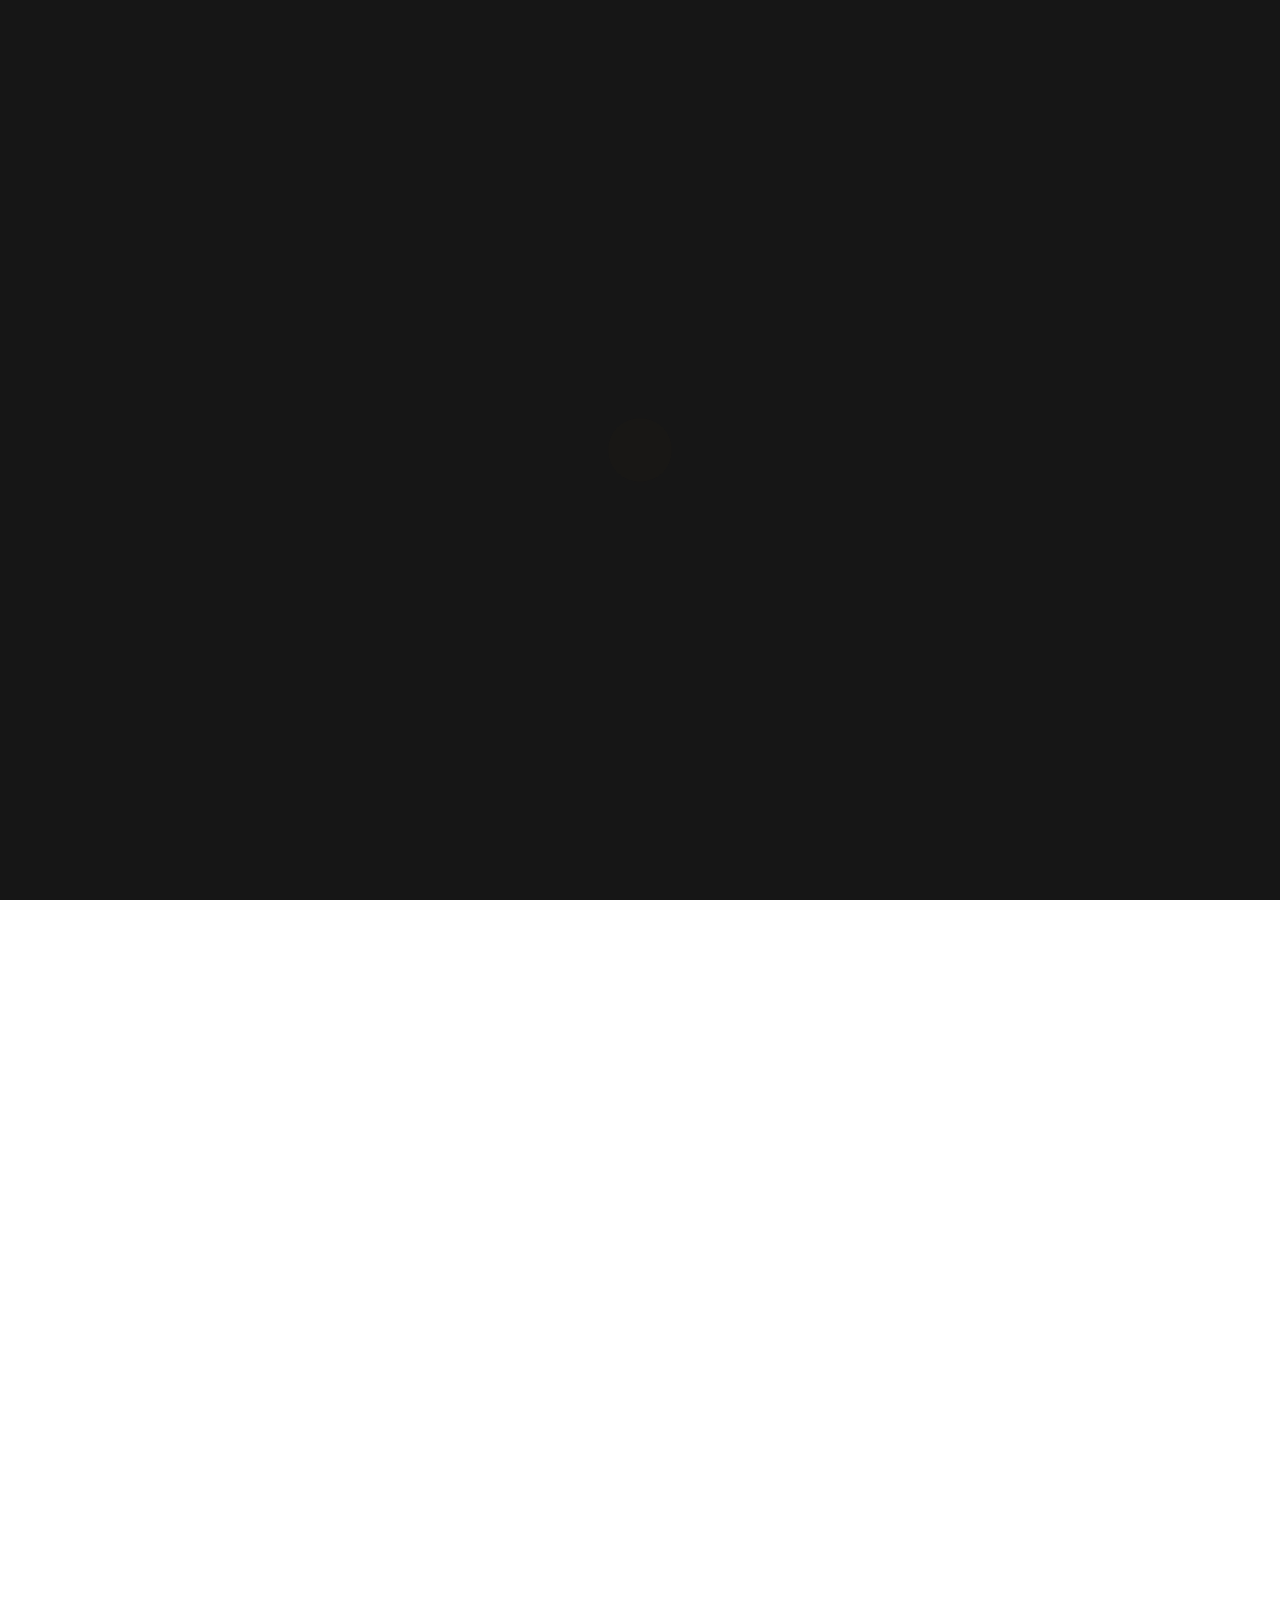
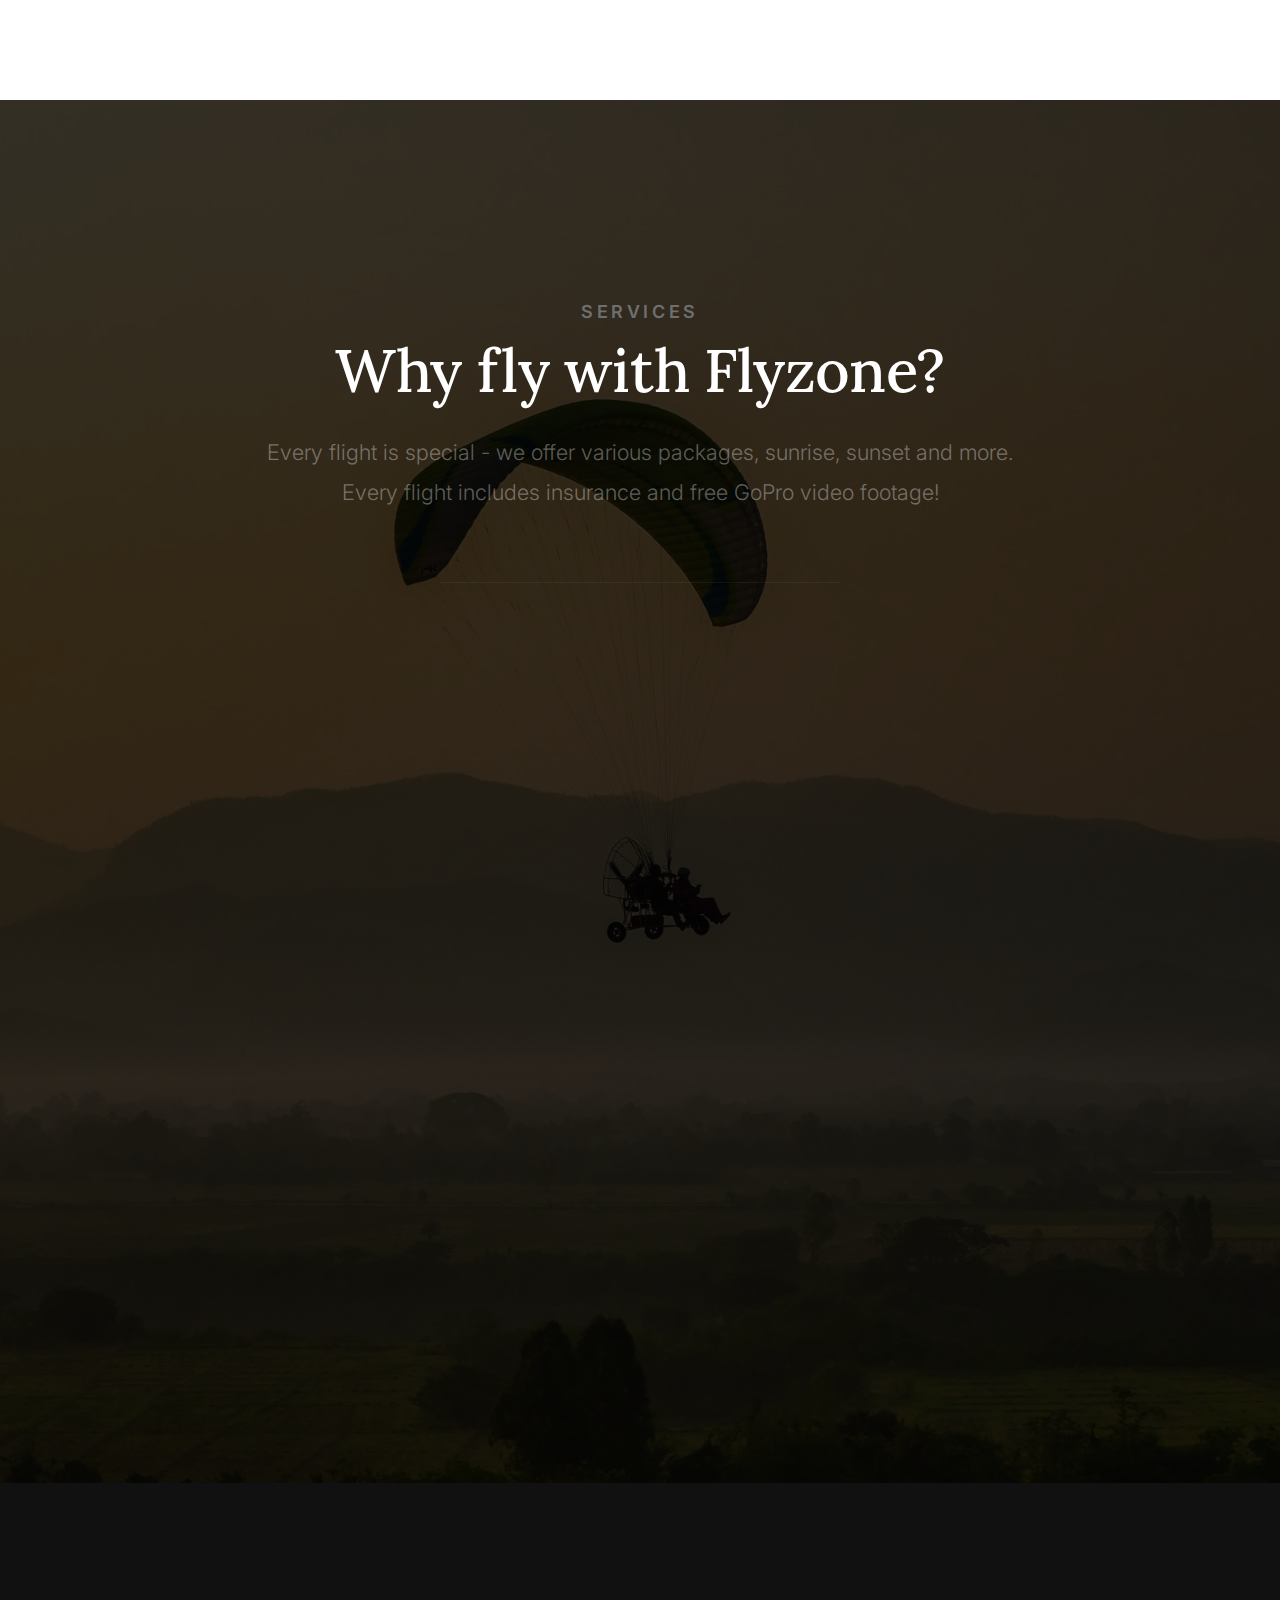
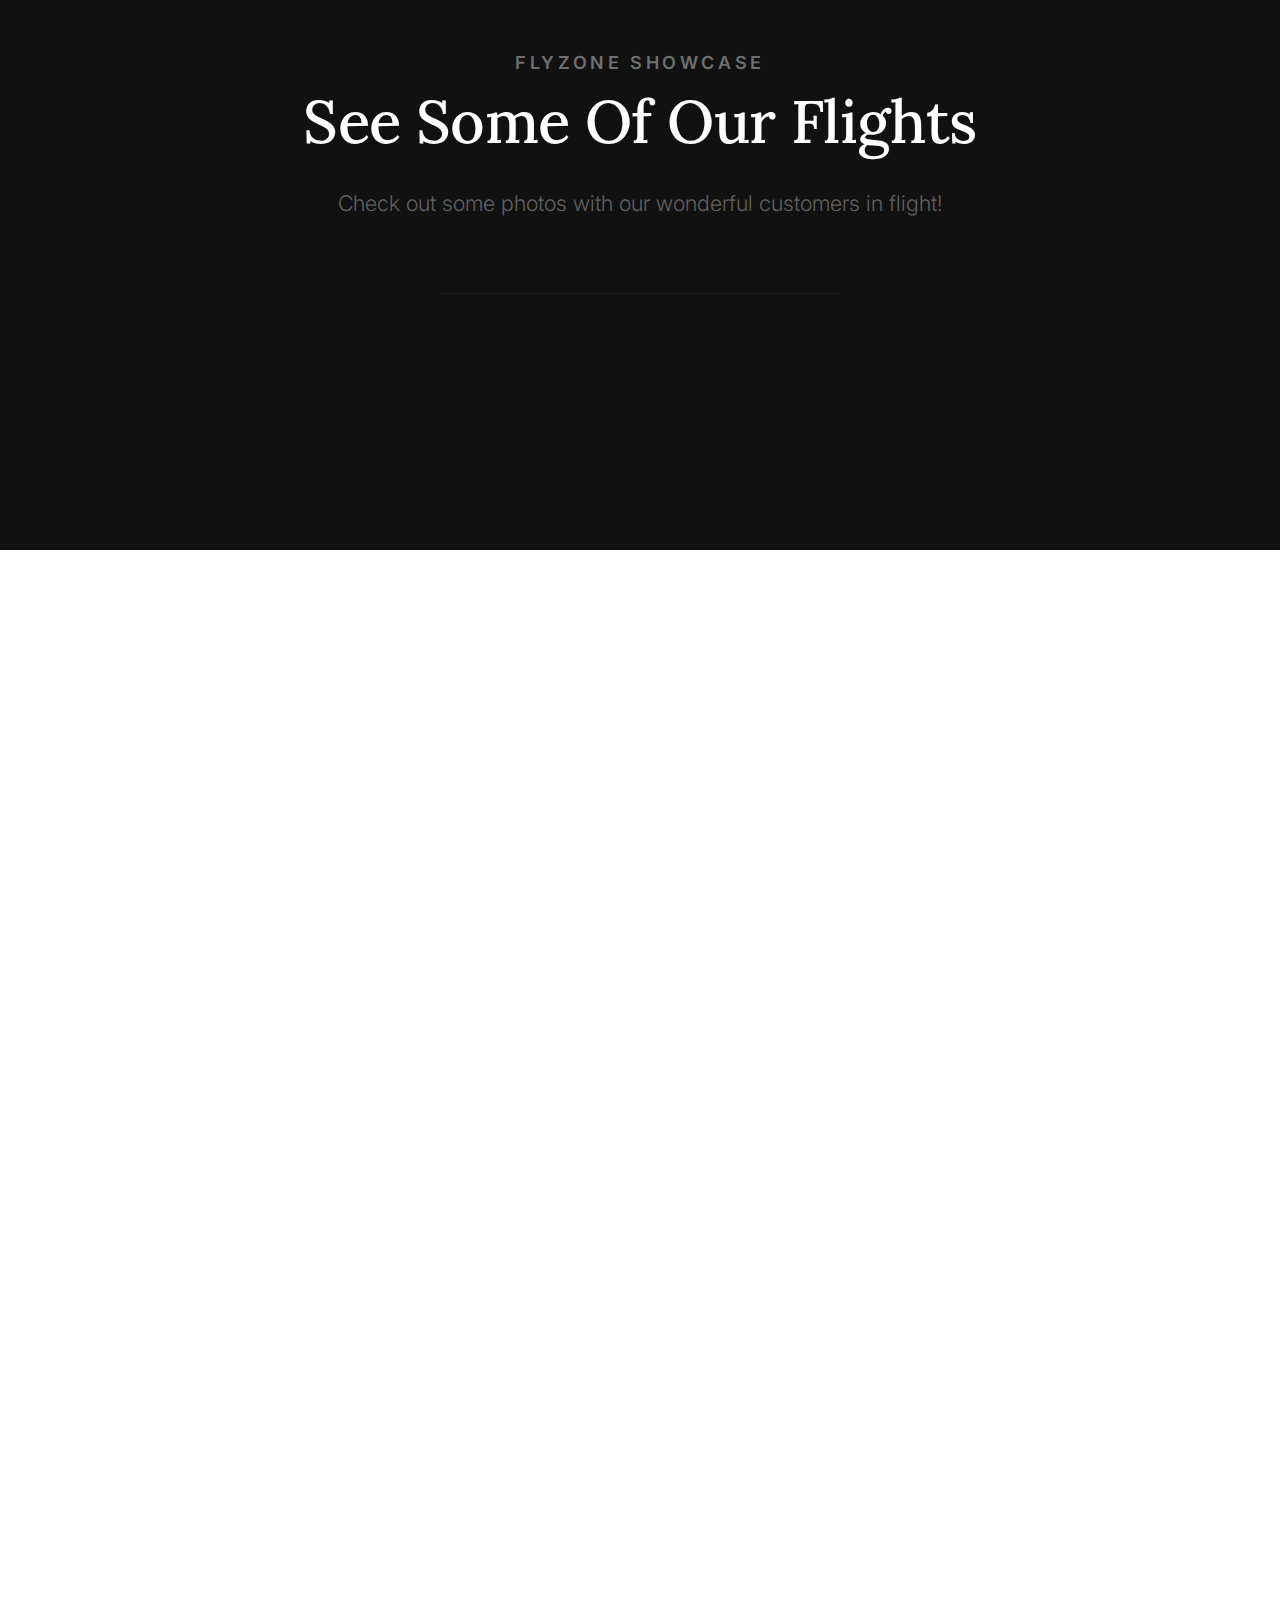
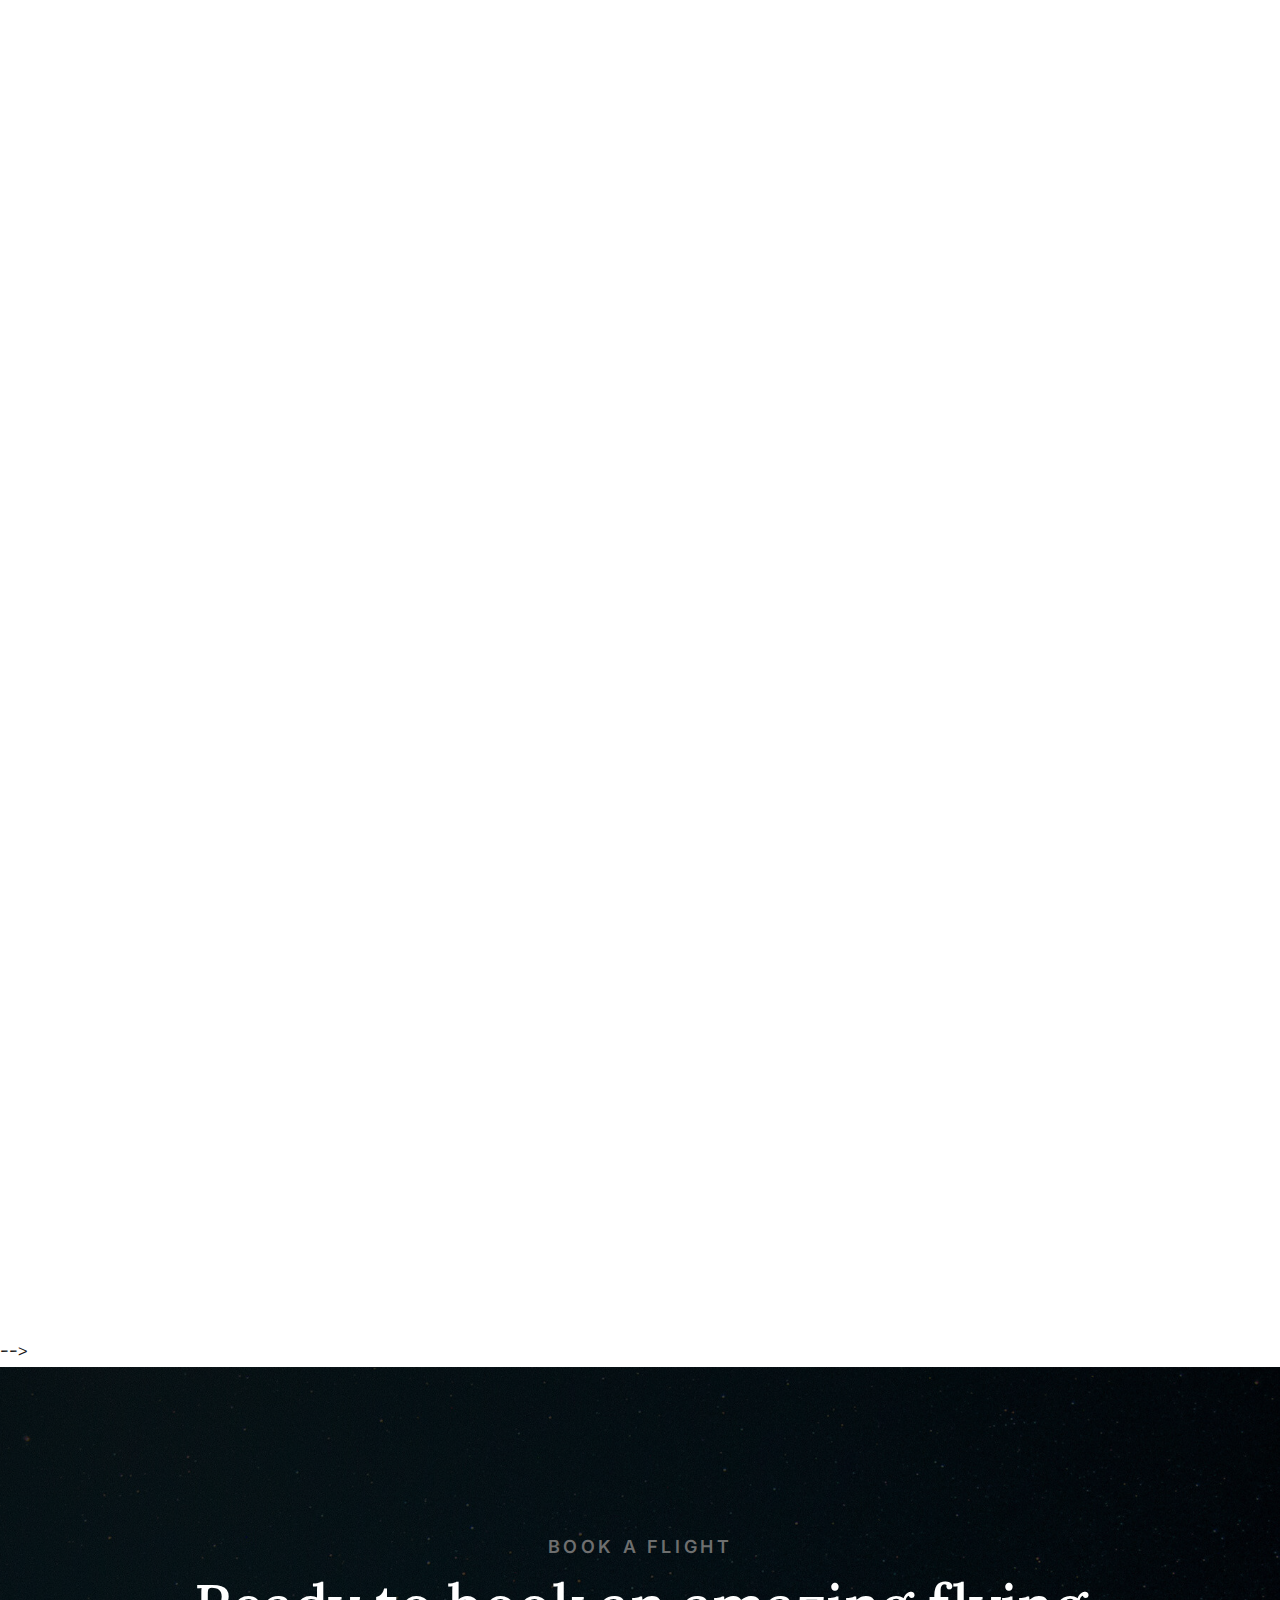
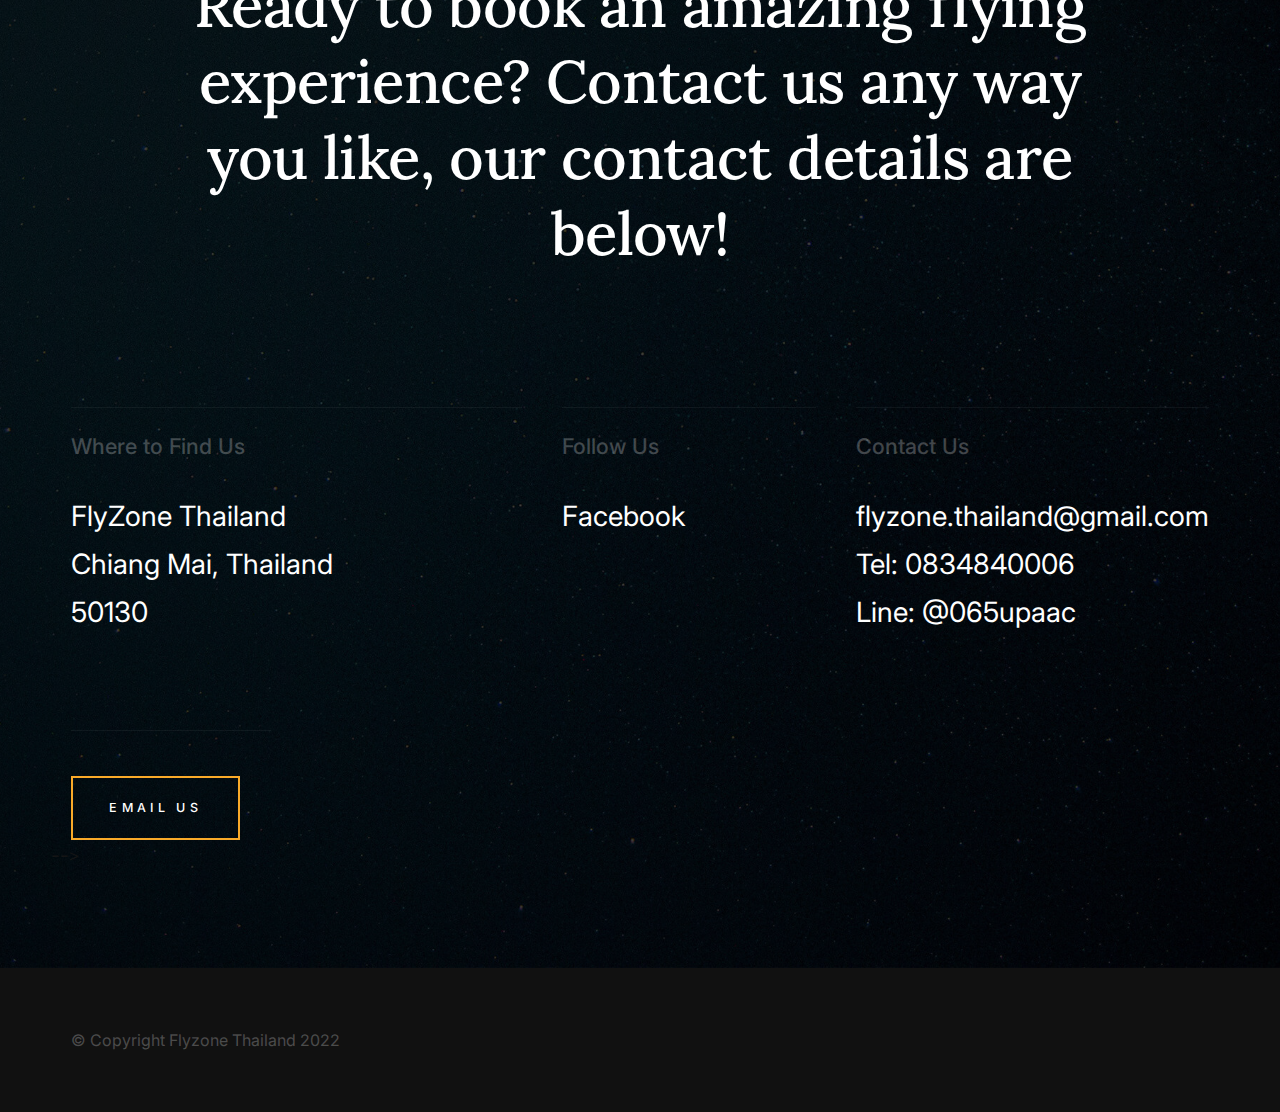
==== commit a786c014: "hhhfds" ====
--- a/Infinity_2_0_0/index.html
+++ b/Infinity_2_0_0/index.html
@@ -6,7 +6,7 @@
     ================================================== -->
     <meta charset="utf-8">
     <meta name="viewport" content="width=device-width, initial-scale=1">
-    <title>Infinity 2.0</title>
+    <title>Flyzone Thailand</title>
 
     <script>
         document.documentElement.classList.remove('no-js');
@@ -50,7 +50,7 @@
 
             <div class="s-header__logo">
                 <a class="logo" href="index.html">
-                    <img src="images/logo.svg" alt="Homepage">
+                    <img src="images/invertedlogo.png" alt="Homepage">
                 </a>
             </div>
 
@@ -251,7 +251,7 @@
                         <div class="column service-item" data-animate-el>
 
                             <span class="service-icon-block">
-                                <svg xmlns="http://www.w3.org/2000/svg" width="24" height="24" viewBox="0 0 24 24"><path d="M17 8c.552 0 1 .449 1 1s-.448 1-1 1-1-.449-1-1 .448-1 1-1zm0-2c-1.657 0-3 1.343-3 3s1.343 3 3 3 3-1.343 3-3-1.343-3-3-3zm-10 6c-1.657 0-3 1.343-3 3s1.343 3 3 3 3-1.343 3-3-1.343-3-3-3zm10-8c.343 0 .677.035 1 .101v-2.101c0-.552-.447-1-1-1s-1 .448-1 1v2.101c.323-.066.657-.101 1-.101zm-10 6c.343 0 .677.035 1 .101v-8.101c0-.552-.447-1-1-1s-1 .448-1 1v8.101c.323-.066.657-.101 1-.101zm10 4c-.343 0-.677-.035-1-.101v8.101c0 .552.447 1 1 1s1-.448 1-1v-8.101c-.323.066-.657.101-1 .101zm-10 6c-.343 0-.677-.035-1-.101v2.101c0 .552.447 1 1 1s1-.448 1-1v-2.101c-.323.066-.657.101-1 .101z"/></svg>
+                                <svg xmlns="http://www.w3.org/2000/svg" width="24" height="24" viewBox="0 0 24 24"><path d="M10 20v-6l5 3-5 3zm14-15.625l-.008-.042-1.008-4.333-21.169 4.196c-1.054.209-1.815 1.134-1.815 2.207v14.597c0 1.657 1.343 3 3 3h18c1.656 0 3-1.343 3-3v-14h-12.734l12.734-2.625zm-3.89-2.618l2.396 1.604-2.994.595-2.398-1.605 2.996-.594zm-5.897 1.169l2.399 1.606-2.993.595-2.402-1.607 2.996-.594zm-5.905 1.171l2.403 1.608-2.993.595-2.406-1.61 2.996-.593zm2.538 3.903l-2.039 2h-3.054l2.039-2h3.054zm8.978 0h3.054l-2.038 2h-3.055l2.039-2zm-6.012 0h3.053l-2.039 2h-3.053l2.039-2zm8.188 4v8.75c0 .69-.56 1.25-1.25 1.25h-17.5c-.69 0-1.25-.56-1.25-1.25v-8.75h20z"/></svg>
                             </span>
 
                             <div class="service-content">
@@ -267,7 +267,7 @@
                         <div class="column service-item" data-animate-el>
 
                             <span class="service-icon-block">
-                                <svg width="24" height="24" viewBox="0 0 24 24" xmlns="http://www.w3.org/2000/svg" fill-rule="evenodd" clip-rule="evenodd"><path d="M10 16v2.5c0 2.483-2.017 4.5-4.5 4.5-2.484 0-4.5-2.017-4.5-4.5 0-2.484 2.016-4.5 4.5-4.5h2.5v-4h-2.5c-2.484 0-4.5-2.016-4.5-4.5 0-2.483 2.016-4.5 4.5-4.5 2.483 0 4.5 2.017 4.5 4.5v2.5h4v-2.5c0-2.483 2.017-4.5 4.5-4.5 2.484 0 4.5 2.017 4.5 4.5 0 2.484-2.016 4.5-4.5 4.5h-2.5v4h2.5c2.484 0 4.5 2.016 4.5 4.5 0 2.483-2.016 4.5-4.5 4.5-2.483 0-4.5-2.017-4.5-4.5v-2.5h-4zm-2 0h-2.5c-1.379 0-2.5 1.122-2.5 2.5s1.121 2.5 2.5 2.5 2.5-1.122 2.5-2.5v-2.5zm10.5 0h-2.5v2.5c0 1.378 1.121 2.5 2.5 2.5s2.5-1.122 2.5-2.5-1.121-2.5-2.5-2.5zm-4.5-6h-4v4.132h4v-4.132zm-6-2v-2.5c0-1.378-1.121-2.5-2.5-2.5s-2.5 1.122-2.5 2.5 1.121 2.5 2.5 2.5h2.5zm10.5 0c1.379 0 2.5-1.122 2.5-2.5s-1.121-2.5-2.5-2.5-2.5 1.122-2.5 2.5v2.5h2.5z"/></svg>
+                                <svg width="24" height="24" viewBox="0 0 24 24" xmlns="http://www.w3.org/2000/svg" fill-rule="evenodd" clip-rule="evenodd"><path d="M21.406 9.558c-1.21-.051-2.87-.278-3.977-.744.809-3.283 1.253-8.814-2.196-8.814-1.861 0-2.351 1.668-2.833 3.329-1.548 5.336-3.946 6.816-6.4 7.401v-.73h-6v12h6v-.904c2.378.228 4.119.864 6.169 1.746 1.257.541 3.053 1.158 5.336 1.158 2.538 0 4.295-.997 5.009-3.686.5-1.877 1.486-7.25 1.486-8.25 0-1.648-1.168-2.446-2.594-2.506zm-17.406 10.442h-2v-8h2v8zm15.896-5.583s.201.01 1.069-.027c1.082-.046 1.051 1.469.004 1.563l-1.761.099c-.734.094-.656 1.203.141 1.172 0 0 .686-.017 1.143-.041 1.068-.056 1.016 1.429.04 1.551-.424.053-1.745.115-1.745.115-.811.072-.706 1.235.109 1.141l.771-.031c.822-.074 1.003.825-.292 1.661-1.567.881-4.685.131-6.416-.614-2.239-.965-4.438-1.934-6.959-2.006v-6c3.264-.749 6.328-2.254 8.321-9.113.898-3.092 1.679-1.931 1.679.574 0 2.071-.49 3.786-.921 5.533 1.061.543 3.371 1.402 6.12 1.556 1.055.059 1.024 1.455-.051 1.584l-1.394.167s-.608 1.111.142 1.116z"/></svg>
                             </span>
 
                             <div class="service-content">
@@ -283,7 +283,7 @@
                         <div class="column service-item" data-animate-el>
 
                             <span class="service-icon-block">
-                                <svg xmlns="http://www.w3.org/2000/svg" width="24" height="24" viewBox="0 0 24 24"><path d="M12 0l-11 6v12.131l11 5.869 11-5.869v-12.066l-11-6.065zm-1 21.2l-6.664-3.555 4.201-2.801c1.08-.719-.066-2.359-1.243-1.575l-4.294 2.862v-7.901l8 4.363v8.607zm-6.867-14.63l6.867-3.746v4.426c0 1.323 2 1.324 2 0v-4.415l6.91 3.811-7.905 4.218-7.872-4.294zm8.867 6.03l8-4.269v7.8l-4.263-2.842c-1.181-.785-2.323.855-1.245 1.574l4.172 2.781-6.664 3.556v-8.6z"/></svg>
+                                <svg xmlns="http://www.w3.org/2000/svg" width="24" height="24" viewBox="0 0 24 24"><path d="M12 5c3.453 0 5.891 2.797 5.567 6.78 1.745-.046 4.433.751 4.433 3.72 0 1.93-1.57 3.5-3.5 3.5h-13c-1.93 0-3.5-1.57-3.5-3.5 0-2.797 2.479-3.833 4.433-3.72-.167-4.218 2.208-6.78 5.567-6.78zm0-2c-4.006 0-7.267 3.141-7.479 7.092-2.57.463-4.521 2.706-4.521 5.408 0 3.037 2.463 5.5 5.5 5.5h13c3.037 0 5.5-2.463 5.5-5.5 0-2.702-1.951-4.945-4.521-5.408-.212-3.951-3.473-7.092-7.479-7.092z"/></svg>
                             </span>
 
                             <div class="service-content">
@@ -338,14 +338,14 @@
                                     </a>
                                 </div>
                                 <div class="folio-item__info">
-                                    <div class="folio-item__cat">Web Development</div>
-                                    <h4 class="folio-item__title">Shutterbug</h4>
-                                </div>
-                                <a href="https://www.behance.net/" title="Project Link" class="folio-item__project-link">
+                                    <div class="folio-item__cat">Happy</div>
+                                    <h4 class="folio-item__title">Group Flying</h4>
+                                </div>
+                                <!-- <a href="https://www.behance.net/" title="Project Link" class="folio-item__project-link">
                                     <svg xmlns="http://www.w3.org/2000/svg" width="24" height="24" viewBox="0 0 24 24" style="fill: rgba(0, 0, 0, 1);transform: ;msFilter:;"><path d="M4.222 19.778a4.983 4.983 0 0 0 3.535 1.462 4.986 4.986 0 0 0 3.536-1.462l2.828-2.829-1.414-1.414-2.828 2.829a3.007 3.007 0 0 1-4.243 0 3.005 3.005 0 0 1 0-4.243l2.829-2.828-1.414-1.414-2.829 2.828a5.006 5.006 0 0 0 0 7.071zm15.556-8.485a5.008 5.008 0 0 0 0-7.071 5.006 5.006 0 0 0-7.071 0L9.879 7.051l1.414 1.414 2.828-2.829a3.007 3.007 0 0 1 4.243 0 3.005 3.005 0 0 1 0 4.243l-2.829 2.828 1.414 1.414 2.829-2.828z"></path><path d="m8.464 16.95-1.415-1.414 8.487-8.486 1.414 1.415z"></path></svg>
-                                </a>
+                                </a> -->
                                 <div class="folio-item__caption">
-                                    <p>Vero molestiae sed aut natus excepturi. Et tempora numquam. Temporibus iusto quo.Unde dolorem corrupti neque nisi.</p>
+                                    <p>Enjoy group flights with your fiends and family!</p>
                                 </div>
                                 
                              </div> <!-- end brick-->
@@ -359,14 +359,14 @@
                                     </a>
                                 </div>
                                 <div class="folio-item__info">
-                                    <div class="folio-item__cat">Marketing</div>
-                                    <h4 class="folio-item__title">Yellow Wall</h4>
-                                </div>
-                                <a href="https://www.behance.net/" title="Project Link" class="folio-item__project-link">
+                                    <div class="folio-item__cat">Early</div>
+                                    <h4 class="folio-item__title">Sun Rise</h4>
+                                </div>
+                                <!-- <a href="https://www.behance.net/" title="Project Link" class="folio-item__project-link">
                                     <svg xmlns="http://www.w3.org/2000/svg" width="24" height="24" viewBox="0 0 24 24" style="fill: rgba(0, 0, 0, 1);transform: ;msFilter:;"><path d="M4.222 19.778a4.983 4.983 0 0 0 3.535 1.462 4.986 4.986 0 0 0 3.536-1.462l2.828-2.829-1.414-1.414-2.828 2.829a3.007 3.007 0 0 1-4.243 0 3.005 3.005 0 0 1 0-4.243l2.829-2.828-1.414-1.414-2.829 2.828a5.006 5.006 0 0 0 0 7.071zm15.556-8.485a5.008 5.008 0 0 0 0-7.071 5.006 5.006 0 0 0-7.071 0L9.879 7.051l1.414 1.414 2.828-2.829a3.007 3.007 0 0 1 4.243 0 3.005 3.005 0 0 1 0 4.243l-2.829 2.828 1.414 1.414 2.829-2.828z"></path><path d="m8.464 16.95-1.415-1.414 8.487-8.486 1.414 1.415z"></path></svg>
-                                </a>
+                                </a> -->
                                 <div class="folio-item__caption">
-                                    <p>Vero molestiae sed aut natus excepturi. Et tempora numquam. Temporibus iusto quo.Unde dolorem corrupti neque nisi.</p>
+                                    <p>A beautiful morning with fog over the mountains as the sun rises.</p>
                                 </div>
 
                             </div> <!-- end brick-->
@@ -380,14 +380,14 @@
                                     </a>
                                 </div>
                                 <div class="folio-item__info">
-                                    <div class="folio-item__cat">Marketing</div>
-                                    <h4 class="folio-item__title">Architecture</h4>
-                                </div>
-                                <a href="https://www.behance.net/" title="Project Link" class="folio-item__project-link">
+                                    <div class="folio-item__cat">Exciting</div>
+                                    <h4 class="folio-item__title">Lift off!</h4>
+                                </div>
+                                <!-- <a href="https://www.behance.net/" title="Project Link" class="folio-item__project-link">
                                     <svg xmlns="http://www.w3.org/2000/svg" width="24" height="24" viewBox="0 0 24 24" style="fill: rgba(0, 0, 0, 1);transform: ;msFilter:;"><path d="M4.222 19.778a4.983 4.983 0 0 0 3.535 1.462 4.986 4.986 0 0 0 3.536-1.462l2.828-2.829-1.414-1.414-2.828 2.829a3.007 3.007 0 0 1-4.243 0 3.005 3.005 0 0 1 0-4.243l2.829-2.828-1.414-1.414-2.829 2.828a5.006 5.006 0 0 0 0 7.071zm15.556-8.485a5.008 5.008 0 0 0 0-7.071 5.006 5.006 0 0 0-7.071 0L9.879 7.051l1.414 1.414 2.828-2.829a3.007 3.007 0 0 1 4.243 0 3.005 3.005 0 0 1 0 4.243l-2.829 2.828 1.414 1.414 2.829-2.828z"></path><path d="m8.464 16.95-1.415-1.414 8.487-8.486 1.414 1.415z"></path></svg>
-                                </a>
+                                </a> -->
                                 <div class="folio-item__caption">
-                                    <p>Vero molestiae sed aut natus excepturi. Et tempora numquam. Temporibus iusto quo.Unde dolorem corrupti neque nisi.</p>
+                                    <p>Experience the thrill of taking off and flying into the sky!</p>
                                 </div>
 
                             </div> <!-- end brick-->
@@ -401,14 +401,14 @@
                                     </a>
                                 </div>
                                 <div class="folio-item__info">
-                                    <div class="folio-item__cat">UI/UX Design</div>
-                                    <h4 class="folio-item__title">Minimalismo</h4>
-                                </div>
-                                <a href="https://www.behance.net/" title="Project Link" class="folio-item__project-link">
+                                    <div class="folio-item__cat">Blue</div>
+                                    <h4 class="folio-item__title">Clear Skies</h4>
+                                </div>
+                                <!-- <a href="https://www.behance.net/" title="Project Link" class="folio-item__project-link">
                                     <svg xmlns="http://www.w3.org/2000/svg" width="24" height="24" viewBox="0 0 24 24" style="fill: rgba(0, 0, 0, 1);transform: ;msFilter:;"><path d="M4.222 19.778a4.983 4.983 0 0 0 3.535 1.462 4.986 4.986 0 0 0 3.536-1.462l2.828-2.829-1.414-1.414-2.828 2.829a3.007 3.007 0 0 1-4.243 0 3.005 3.005 0 0 1 0-4.243l2.829-2.828-1.414-1.414-2.829 2.828a5.006 5.006 0 0 0 0 7.071zm15.556-8.485a5.008 5.008 0 0 0 0-7.071 5.006 5.006 0 0 0-7.071 0L9.879 7.051l1.414 1.414 2.828-2.829a3.007 3.007 0 0 1 4.243 0 3.005 3.005 0 0 1 0 4.243l-2.829 2.828 1.414 1.414 2.829-2.828z"></path><path d="m8.464 16.95-1.415-1.414 8.487-8.486 1.414 1.415z"></path></svg>
-                                </a>
+                                </a> -->
                                 <div class="folio-item__caption">
-                                    <p>Vero molestiae sed aut natus excepturi. Et tempora numquam. Temporibus iusto quo.Unde dolorem corrupti neque nisi.</p>
+                                    <p>Beautiful clear skies in Chiang Mai.</p>
                                 </div>
 
                             </div> <!-- end brick-->
@@ -422,14 +422,14 @@
                                     </a>
                                 </div>
                                 <div class="folio-item__info">
-                                    <div class="folio-item__cat">Branding</div>
-                                    <h4 class="folio-item__title">Skaterboy</h4>
-                                </div>
-                                <a href="https://www.behance.net/" title="Project Link" class="folio-item__project-link">
+                                    <div class="folio-item__cat">Beautiful</div>
+                                    <h4 class="folio-item__title">Sunset</h4>
+                                </div>
+                                <!-- <a href="https://www.behance.net/" title="Project Link" class="folio-item__project-link">
                                     <svg xmlns="http://www.w3.org/2000/svg" width="24" height="24" viewBox="0 0 24 24" style="fill: rgba(0, 0, 0, 1);transform: ;msFilter:;"><path d="M4.222 19.778a4.983 4.983 0 0 0 3.535 1.462 4.986 4.986 0 0 0 3.536-1.462l2.828-2.829-1.414-1.414-2.828 2.829a3.007 3.007 0 0 1-4.243 0 3.005 3.005 0 0 1 0-4.243l2.829-2.828-1.414-1.414-2.829 2.828a5.006 5.006 0 0 0 0 7.071zm15.556-8.485a5.008 5.008 0 0 0 0-7.071 5.006 5.006 0 0 0-7.071 0L9.879 7.051l1.414 1.414 2.828-2.829a3.007 3.007 0 0 1 4.243 0 3.005 3.005 0 0 1 0 4.243l-2.829 2.828 1.414 1.414 2.829-2.828z"></path><path d="m8.464 16.95-1.415-1.414 8.487-8.486 1.414 1.415z"></path></svg>
-                                </a>
+                                </a> -->
                                 <div class="folio-item__caption">
-                                    <p>Vero molestiae sed aut natus excepturi. Et tempora numquam. Temporibus iusto quo.Unde dolorem corrupti neque nisi.</p>
+                                    <p>Wathc the sun set with our VIP sunset package.</p>
                                 </div>
 
                             </div> <!-- end brick-->
@@ -443,14 +443,14 @@
                                     </a>
                                 </div>
                                 <div class="folio-item__info">
-                                    <div class="folio-item__cat">Branding</div>
-                                    <h4 class="folio-item__title">Salad</h4>
-                                </div>
-                                <a href="https://www.behance.net/" title="Project Link" class="folio-item__project-link">
+                                    <div class="folio-item__cat">Flying</div>
+                                    <h4 class="folio-item__title">Smiles</h4>
+                                </div>
+                                <!-- <a href="https://www.behance.net/" title="Project Link" class="folio-item__project-link">
                                     <svg xmlns="http://www.w3.org/2000/svg" width="24" height="24" viewBox="0 0 24 24" style="fill: rgba(0, 0, 0, 1);transform: ;msFilter:;"><path d="M4.222 19.778a4.983 4.983 0 0 0 3.535 1.462 4.986 4.986 0 0 0 3.536-1.462l2.828-2.829-1.414-1.414-2.828 2.829a3.007 3.007 0 0 1-4.243 0 3.005 3.005 0 0 1 0-4.243l2.829-2.828-1.414-1.414-2.829 2.828a5.006 5.006 0 0 0 0 7.071zm15.556-8.485a5.008 5.008 0 0 0 0-7.071 5.006 5.006 0 0 0-7.071 0L9.879 7.051l1.414 1.414 2.828-2.829a3.007 3.007 0 0 1 4.243 0 3.005 3.005 0 0 1 0 4.243l-2.829 2.828 1.414 1.414 2.829-2.828z"></path><path d="m8.464 16.95-1.415-1.414 8.487-8.486 1.414 1.415z"></path></svg>
-                                </a>
+                                </a> -->
                                 <div class="folio-item__caption">
-                                    <p>Vero molestiae sed aut natus excepturi. Et tempora numquam. Temporibus iusto quo.Unde dolorem corrupti neque nisi.</p>
+                                    <p>Heading towards the mountains with a smile!</p>
                                 </div>
 
                             </div> <!-- end brick-->
@@ -463,7 +463,7 @@
                 <div class="row testimonials">
                     <div class="column lg-12" data-animate-block>
 
-                        <h2 class="text-pretitle" data-animate-el>What They Say About Us</h2>
+                        <h2 class="text-pretitle" data-animate-el>What People Say</h2>
         
                         <div class="swiper-container testimonial-slider" data-animate-el>
         
@@ -471,50 +471,44 @@
     
                                 <div class="testimonial-slider__slide swiper-slide">
                                     <p>
-                                    Molestiae incidunt consequatur quis ipsa autem nam sit enim magni. Voluptas tempore rem. 
-                                    Explicabo a quaerat sint autem dolore ducimus ut consequatur neque. Nisi dolores quaerat fuga rem nihil nostrum.
-                                    Laudantium quia consequatur molestias.
+                                    Thank you Flyzone! Watching the sun set from the sky is so beautiful, the whole experience was amazing!
                                     </p>
                                     <div class="testimonial-slider__author">
                                         <img src="images/avatars/user-02.jpg" alt="Author image" class="testimonial-slider__avatar">
                                         <cite class="testimonial-slider__cite">
-                                            <strong>Tim Cook</strong>
-                                            <span>CEO, Apple</span>
+                                            <strong>Abby</strong>
+                                            <!-- <span>Chiang Mai</span> -->
                                         </cite>
                                     </div>
                                 </div> <!-- end testimonial-slider__slide -->
                 
                                 <div class="testimonial-slider__slide swiper-slide">
                                     <p>
-                                    Excepturi nam cupiditate culpa doloremque deleniti repellat. Veniam quos repellat voluptas animi adipisci.
-                                    Nisi eaque consequatur. Voluptatem dignissimos ut ducimus accusantium perspiciatis.
-                                    Quasi voluptas eius distinctio. Atque eos maxime.
+                                    Flying with Flyzone was so cool, I even took the controls as a one time pilot. :) 
                                     </p>
                                     <div class="testimonial-slider__author">
                                         <img src="images/avatars/user-03.jpg" alt="Author image" class="testimonial-slider__avatar">
                                         <cite class="testimonial-slider__cite">
-                                            <strong>Sundar Pichai</strong>
-                                            <span>CEO, Google</span>
+                                            <strong>Odi</strong>
+                                            <!-- <span></span> -->
                                         </cite>
                                     </div>
                                 </div> <!-- end testimonial-slider__slide -->
                 
                                 <div class="testimonial-slider__slide swiper-slide">
                                     <p>
-                                    Repellat dignissimos libero. Qui sed at corrupti expedita voluptas odit. Nihil ea quia nesciunt. Ducimus aut sed ipsam.  
-                                    Autem eaque officia cum exercitationem sunt voluptatum accusamus. Quasi voluptas eius distinctio.
-                                    Voluptatem dignissimos ut.
+                                    Great experience, the pilots are great, professional and also really fun - I learned a lot about paramotors and flying which was cool, now I want to learn how to fly solo.
                                     </p>
                                     <div class="testimonial-slider__author">
                                         <img src="images/avatars/user-01.jpg" alt="Author image" class="testimonial-slider__avatar">
                                         <cite class="testimonial-slider__cite">
-                                            <strong>Satya Nadella</strong>
-                                            <span>CEO, Microsoft</span>
+                                            <strong>Phil</strong>
+                                            <!-- <span>CEO, Microsoft</span> -->
                                         </cite>
                                     </div>
                                 </div> <!-- end testimonial-slider__slide -->
         
-                                <div class="testimonial-slider__slide swiper-slide">
+                                <!-- <div class="testimonial-slider__slide swiper-slide">
                                     <p>
                                     Nunc interdum lacus sit amet orci. Vestibulum dapibus nunc ac augue. Fusce vel dui. In ac felis 
                                     quis tortor malesuada pretium. Curabitur vestibulum aliquam leo. Qui sed at corrupti expedita voluptas odit. 
@@ -527,7 +521,7 @@
                                             <span>CEO, Amazon</span>
                                         </cite>
                                     </div>
-                                </div> <!-- end testimonial-slider__slide -->
+                                </div> end testimonial-slider__slide -->
             
                             </div> <!-- end swiper-wrapper -->
         
--- a/Infinity_2_0_0/css/styles.css
+++ b/Infinity_2_0_0/css/styles.css
@@ -2893,7 +2893,7 @@
 .s-header__logo {
     z-index  : 102;
     position : absolute;
-    top      : 3.2rem;
+    top      : 1.7rem;
     left     : 2.8rem;
 }
 
@@ -2906,7 +2906,7 @@
 }
 
 .s-header__logo img {
-    width          : 40px;
+    width          : 90px;
     margin         : 0;
     vertical-align : bottom;
 }
